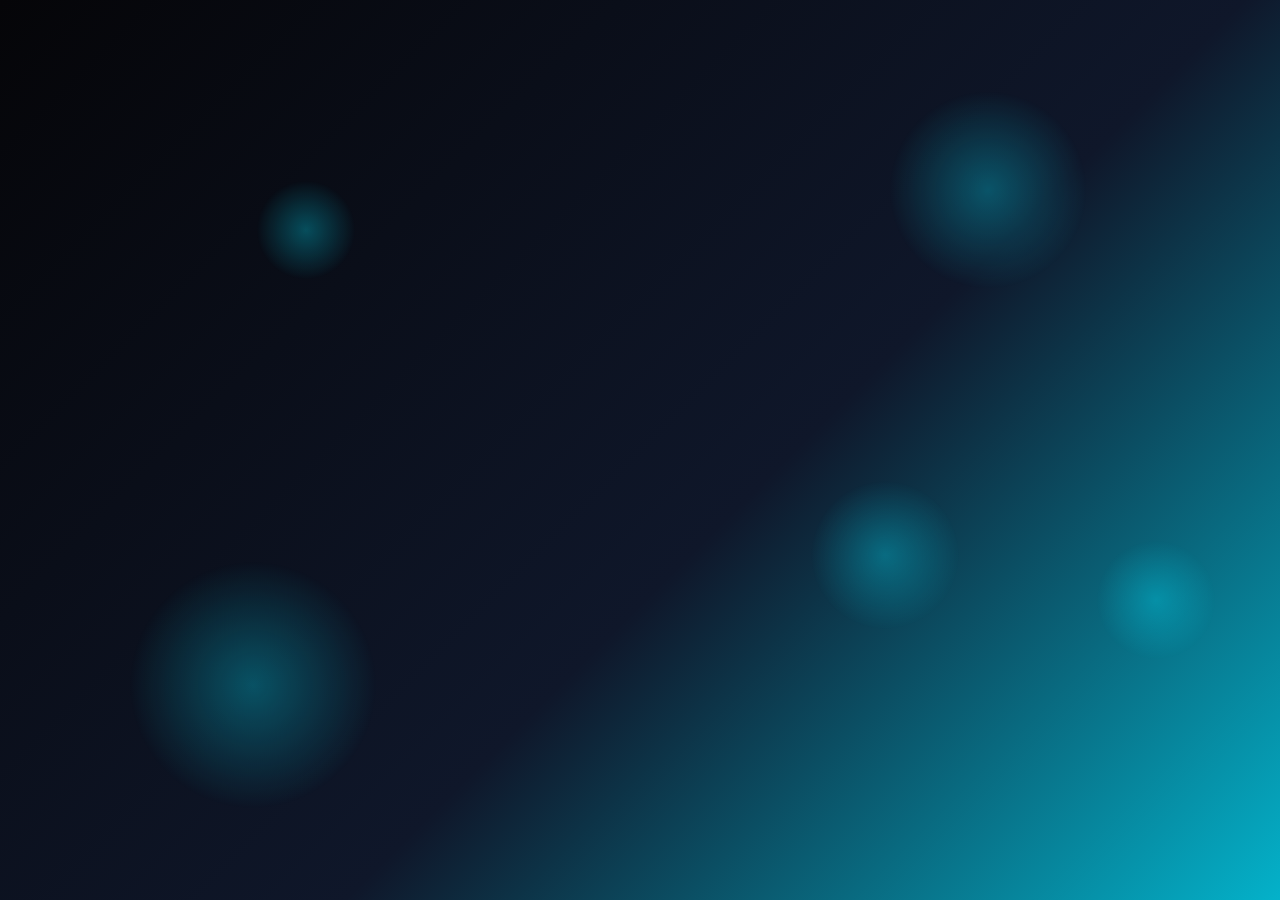
==== indx.html @ fbcf0922 "Add files via upload" ====
<!DOCTYPE html>
<html lang="fa" dir="rtl">
<head>
    <meta charset="UTF-8">
    <meta name="viewport" content="width=device-width, initial-scale=1.0">
    <meta http-equiv="Content-Security-Policy" content="default-src 'self' 'unsafe-inline' 'unsafe-eval' https: data: blob:; img-src 'self' data: https: blob:; connect-src 'self' https: blob: data:;">
    <title>VEX | پنل کاربری</title>
    <script src="https://cdn.jsdelivr.net/npm/@emailjs/browser@4/dist/email.min.js"></script>
    <link href="https://fonts.googleapis.com/css2?family=Vazirmatn:wght@300;400;500;600;700;800&display=swap" rel="stylesheet">
    <style>
        * { margin: 0; padding: 0; box-sizing: border-box; font-family: 'Vazirmatn', Tahoma, sans-serif; -webkit-tap-highlight-color: transparent; user-select: none; -webkit-user-select: none; }
        input, textarea { user-select: text; -webkit-user-select: text; }

        :root {
            --cyan: #00e5ff; --cyan-dark: #06b6d4; --blue: #0ea5e9;
            --success: #10b981; --error: #ef4444; --warning: #fbbf24;
            --purple: #a855f7; --pink: #ec4899; --gold: #fbbf24;
            --bg-card: rgba(10, 14, 26, 0.85);
            --bg-card-solid: rgba(10, 14, 26, 0.95);
            --bg-item: rgba(15, 23, 42, 0.6);
            --bg-item-hover: rgba(15, 23, 42, 0.9);
            --border-color: rgba(0, 229, 255, 0.15);
            --text-primary: #ffffff;
            --text-secondary: #94a3b8;
            --text-muted: #64748b;
        }

        body.light-mode {
            --bg-card: rgba(255, 255, 255, 0.85);
            --bg-card-solid: rgba(255, 255, 255, 0.95);
            --bg-item: rgba(240, 249, 255, 0.7);
            --bg-item-hover: rgba(224, 242, 254, 0.9);
            --border-color: rgba(6, 182, 212, 0.3);
            --text-primary: #0f172a;
            --text-secondary: #475569;
            --text-muted: #64748b;
        }

        body { min-height: 100vh; background: linear-gradient(-45deg, #050508, #0f172a, #0e7490, #00e5ff, #ffffff, #00e5ff, #0f172a, #050508); background-size: 400% 400%; animation: gradientShift 20s ease infinite; position: relative; padding: 20px 20px 130px; overflow-x: hidden; }
        body.light-mode { background: linear-gradient(-45deg, #e0f2fe, #ffffff, #67e8f9, #bae6fd, #ffffff, #67e8f9, #e0f2fe); background-size: 400% 400%; }
        @keyframes gradientShift { 0%, 100% { background-position: 0% 50%; } 50% { background-position: 100% 50%; } }

        .bubble { position: fixed; border-radius: 50%; background: radial-gradient(circle, rgba(0,229,255,0.3) 0%, rgba(0,229,255,0) 70%); animation: float 20s infinite ease-in-out; pointer-events: none; z-index: 0; }
        .bubble:nth-child(1) { width: 200px; height: 200px; top: 10%; right: 15%; }
        .bubble:nth-child(2) { width: 120px; height: 120px; top: 60%; right: 5%; animation-delay: 2s; }
        .bubble:nth-child(3) { width: 250px; height: 250px; bottom: 10%; left: 10%; animation-delay: 4s; }
        .bubble:nth-child(4) { width: 100px; height: 100px; top: 20%; left: 20%; animation-delay: 6s; }
        .bubble:nth-child(5) { width: 150px; height: 150px; bottom: 30%; right: 25%; animation-delay: 8s; }
        @keyframes float { 0%, 100% { transform: translateY(0) rotate(0deg); } 50% { transform: translateY(-40px) rotate(180deg); } }

        /* تایمر سراسری */
        .global-timer {
            position: fixed;
            top: 20px;
            left: 20px;
            display: flex;
            align-items: center;
            gap: 6px;
            background: rgba(251,191,36,0.15);
            backdrop-filter: blur(12px);
            -webkit-backdrop-filter: blur(12px);
            border: 1px solid rgba(251,191,36,0.5);
            border-radius: 20px;
            padding: 8px 14px;
            font-size: 13px;
            font-weight: 800;
            color: var(--warning);
            direction: ltr;
            z-index: 999;
            box-shadow: 0 8px 25px -5px rgba(251,191,36,0.4);
            transition: all 0.3s;
        }
        .global-timer svg { width: 16px; height: 16px; }
        .global-timer span { font-family: 'Courier New', monospace; }
        .global-timer.pulse { animation: timerPulse 0.5s ease; }
        @keyframes timerPulse { 0%, 100% { transform: scale(1); } 50% { transform: scale(1.1); background: rgba(251,191,36,0.3); } }

        .container { max-width: 780px; margin: 0 auto; position: relative; z-index: 10; padding-top: 8px; }

        .user-badge { display: inline-flex; align-items: center; gap: 6px; padding: 6px 14px; border-radius: 20px; font-size: 11px; font-weight: 800; margin-top: 12px; }
        .user-badge.vip { background: linear-gradient(135deg, rgba(251,191,36,0.2), rgba(245,158,11,0.15)); border: 1.5px solid var(--gold); color: var(--gold); }
        .user-badge.admin { background: linear-gradient(135deg, rgba(239,68,68,0.2), rgba(220,38,38,0.15)); border: 1.5px solid var(--error); color: var(--error); }
        .user-badge.normal { background: rgba(0,229,255,0.1); border: 1.5px solid rgba(0,229,255,0.4); color: var(--cyan); }

        /* Signup */
        .signup-panel { background: var(--bg-card); backdrop-filter: blur(24px); width: 100%; max-width: 420px; min-height: 480px; border-radius: 28px; box-shadow: 0 25px 60px -12px rgba(0,0,0,0.6); padding: 40px 32px; display: flex; flex-direction: column; justify-content: center; align-items: center; text-align: center; position: fixed; top: 50%; left: 50%; transform: translate(-50%, -50%); z-index: 500; border: 1px solid var(--border-color); overflow: hidden; }
        .signup-panel::before { content: ''; position: absolute; top: 0; left: 0; right: 0; height: 2px; background: linear-gradient(90deg, transparent, var(--cyan), transparent); }
        .brand-wrapper { margin-bottom: 24px; display: flex; flex-direction: column; align-items: center; gap: 12px; }
        .brand-name { color: #fff; font-size: 32px; font-weight: 800; letter-spacing: 14px; direction: ltr; text-shadow: 0 0 20px rgba(0,229,255,0.9); }
        .brand-tagline { color: var(--cyan); font-size: 9px; letter-spacing: 4px; direction: ltr; font-weight: bold; }
        .icon-wrapper { width: 90px; height: 90px; border-radius: 50%; background: linear-gradient(135deg, #0a0e1a 0%, #0f172a 100%); border: 2px solid var(--cyan); display: flex; align-items: center; justify-content: center; margin-bottom: 8px; overflow: hidden; }
        .icon-wrapper img { width: 100%; height: 100%; object-fit: cover; border-radius: 50%; pointer-events: none; }
        .signup-panel h2 { color: #fff; font-size: 22px; font-weight: 700; margin-bottom: 8px; }
        .signup-panel .subtitle { color: var(--text-secondary); font-size: 13px; margin-bottom: 24px; }
        .input-group { position: relative; width: 100%; margin-bottom: 14px; }
        .input-group .input-icon { position: absolute; right: 16px; top: 50%; transform: translateY(-50%); width: 18px; height: 18px; color: var(--text-muted); pointer-events: none; }
        .signup-panel input, .field-input { width: 100%; padding: 14px 46px 14px 16px; border: 2px solid var(--border-color); border-radius: 14px; font-size: 14px; font-family: inherit; text-align: right; outline: none; background: var(--bg-item); color: var(--text-primary); transition: all 0.3s; }
        .signup-panel input:focus, .field-input:focus { border-color: var(--cyan); box-shadow: 0 0 0 4px rgba(0,229,255,0.15); }
        .signup-panel input::placeholder, .field-input::placeholder { color: var(--text-muted); }
        .signup-panel input { direction: ltr; }
        .field-input { padding: 13px 16px; }
        .signup-panel button { width: 100%; padding: 14px; margin-top: 8px; border: none; border-radius: 14px; background: linear-gradient(135deg, var(--cyan) 0%, var(--blue) 100%); color: #050508; font-size: 15px; font-weight: 700; font-family: inherit; cursor: pointer; display: flex; align-items: center; justify-content: center; gap: 8px; }
        .signup-panel button:disabled { opacity: 0.5; cursor: not-allowed; }
        .error { color: var(--error); font-size: 12px; margin-top: 8px; min-height: 16px; opacity: 0; transition: all 0.3s; }
        .error.show { opacity: 1; }
        .step { display: none; width: 100%; flex-direction: column; align-items: center; }
        .step.active { display: flex; }
        .email-highlight { background: rgba(0,229,255,0.08); color: var(--cyan); font-weight: 600; font-size: 13px; direction: ltr; display: block; margin: 5px 0 20px; padding: 10px 16px; border-radius: 12px; border: 1px dashed rgba(0,229,255,0.4); width: 100%; word-break: break-all; }
        #codeInput { font-size: 22px; letter-spacing: 8px; text-align: center; direction: ltr; padding-right: 16px; }
        #phoneInput { padding-right: 16px; }
        .timer-box { width: 100%; margin: 16px 0 4px; padding: 12px 16px; background: rgba(0,229,255,0.05); border: 1px solid rgba(0,229,255,0.2); border-radius: 12px; display: flex; align-items: center; justify-content: space-between; font-size: 12px; color: var(--text-secondary); }
        .timer-box.expired { background: rgba(239,68,68,0.08); border-color: rgba(239,68,68,0.3); color: #fca5a5; }
        .timer-value { color: var(--cyan); font-weight: 700; font-size: 14px; font-family: 'Courier New', monospace; direction: ltr; }
        .resend-btn { width: 100%; padding: 12px; margin-top: 8px; border: 2px solid rgba(0,229,255,0.4); border-radius: 14px; background: transparent; color: var(--cyan); font-size: 14px; font-weight: 600; font-family: inherit; cursor: pointer; display: none; align-items: center; justify-content: center; gap: 8px; }
        .resend-btn.show { display: flex; }
        .back-btn { background: transparent !important; color: var(--text-muted) !important; font-size: 12px !important; margin-top: 12px !important; padding: 8px !important; }
        .spinner { width: 16px; height: 16px; border: 2px solid rgba(5,5,8,0.3); border-top-color: #050508; border-radius: 50%; animation: spin 0.8s linear infinite; display: none; }
        @keyframes spin { to { transform: rotate(360deg); } }
        button.loading .spinner { display: inline-block; }
        button.loading .btn-text { display: none; }

        #mainApp { display: none; }
        .page-header { background: var(--bg-card); backdrop-filter: blur(24px); border: 1px solid var(--border-color); border-radius: 24px; padding: 22px; text-align: center; margin-bottom: 20px; display: flex; align-items: center; justify-content: center; gap: 12px; }
        .page-header-icon { width: 44px; height: 44px; border-radius: 12px; background: linear-gradient(135deg, var(--cyan), var(--blue)); display: flex; align-items: center; justify-content: center; flex-shrink: 0; }
        .page-header-icon svg { width: 22px; height: 22px; color: #050508; stroke-width: 2.5; }
        .page-header-text { text-align: right; }
        .page-header h1 { color: var(--text-primary); font-size: 18px; font-weight: 800; margin-bottom: 2px; }
        .page-header .sub { color: var(--cyan); font-size: 9px; letter-spacing: 3px; direction: ltr; font-weight: bold; }

        .section { background: var(--bg-card); backdrop-filter: blur(24px); border: 1px solid var(--border-color); border-radius: 22px; padding: 20px 18px; margin-bottom: 16px; position: relative; overflow: hidden; }
        .section::before { content: ''; position: absolute; top: 0; left: 0; right: 0; height: 1px; background: linear-gradient(90deg, transparent, var(--cyan), transparent); opacity: 0.5; }
        .section-header { display: flex; align-items: center; justify-content: space-between; margin-bottom: 16px; gap: 10px; }
        .section-title { display: flex; align-items: center; gap: 10px; color: var(--text-primary); font-size: 15px; font-weight: 700; }
        .section-title .step-num { width: 26px; height: 26px; border-radius: 50%; background: linear-gradient(135deg, var(--cyan), var(--blue)); color: #050508; display: flex; align-items: center; justify-content: center; font-size: 12px; font-weight: 800; flex-shrink: 0; }

        .horizontal-scroll { display: flex; gap: 10px; overflow-x: auto; padding-bottom: 8px; }
        .horizontal-scroll::-webkit-scrollbar { height: 4px; }
        .horizontal-scroll::-webkit-scrollbar-thumb { background: var(--cyan); border-radius: 4px; }

        .chip { flex-shrink: 0; background: var(--bg-item); border: 1.5px solid var(--border-color); border-radius: 14px; padding: 12px 16px; cursor: pointer; display: flex; align-items: center; gap: 8px; font-family: inherit; color: var(--text-secondary); font-size: 13px; font-weight: 600; white-space: nowrap; }
        .chip svg { width: 16px; height: 16px; flex-shrink: 0; }
        .chip:hover { border-color: rgba(0,229,255,0.5); background: var(--bg-item-hover); color: var(--text-primary); }
        .chip.active { background: linear-gradient(135deg, rgba(0,229,255,0.2) 0%, rgba(14,165,233,0.2) 100%); border-color: var(--cyan); color: var(--cyan); }

        .service-list { display: flex; flex-direction: column; gap: 10px; max-height: 400px; overflow-y: auto; padding-left: 4px; }
        .service-item { background: var(--bg-item); border: 1.5px solid var(--border-color); border-radius: 14px; padding: 14px 16px; cursor: pointer; text-align: right; display: flex; flex-direction: column; gap: 6px; font-family: inherit; }
        .service-item:hover { border-color: rgba(0,229,255,0.5); background: var(--bg-item-hover); }
        .service-item.active { background: linear-gradient(135deg, rgba(0,229,255,0.15) 0%, rgba(14,165,233,0.1) 100%); border-color: var(--cyan); }
        .service-name { color: var(--text-primary); font-size: 13px; font-weight: 700; line-height: 1.5; }
        .service-meta { display: flex; align-items: center; justify-content: space-between; gap: 10px; flex-wrap: wrap; }
        .service-price { color: var(--cyan); font-size: 13px; font-weight: 800; display: flex; align-items: center; gap: 4px; }
        .service-price small { font-size: 10px; color: var(--text-muted); font-weight: 500; }
        .service-range { color: var(--text-muted); font-size: 11px; font-weight: 600; }

        .detail-title { color: var(--text-primary); font-size: 15px; font-weight: 800; margin-bottom: 10px; padding-bottom: 10px; border-bottom: 1px dashed var(--border-color); text-align: right; }
        .detail-desc { color: var(--text-secondary); font-size: 12px; line-height: 1.9; background: rgba(0,229,255,0.05); border-right: 3px solid var(--cyan); border-radius: 8px; padding: 12px 14px; margin-bottom: 16px; text-align: right; }
        .detail-info-grid { display: grid; grid-template-columns: 1fr 1fr; gap: 10px; margin-bottom: 16px; }
        .detail-info-item { background: var(--bg-item); border: 1px solid var(--border-color); border-radius: 12px; padding: 12px; text-align: center; }
        .detail-info-label { color: var(--text-muted); font-size: 10px; font-weight: 600; margin-bottom: 6px; }
        .detail-info-value { color: var(--cyan); font-size: 15px; font-weight: 800; display: flex; align-items: center; justify-content: center; gap: 4px; flex-wrap: wrap; }
        .detail-info-value small { font-size: 10px; color: var(--text-muted); font-weight: 500; }

        .field { margin-bottom: 14px; }
        .field-label { display: flex; align-items: center; gap: 6px; color: var(--text-secondary); font-size: 12px; font-weight: 600; margin-bottom: 8px; text-align: right; }
        .field-label svg { width: 14px; height: 14px; color: var(--cyan); }
        .field-hint { display: flex; align-items: center; justify-content: space-between; margin-top: 6px; font-size: 10px; color: var(--text-muted); }
        .field-hint span { color: var(--cyan); font-weight: 700; }

        .price-calc { background: linear-gradient(135deg, rgba(0,229,255,0.08) 0%, rgba(14,165,233,0.05) 100%); border: 1.5px dashed rgba(0,229,255,0.4); border-radius: 14px; padding: 14px 18px; display: flex; align-items: center; justify-content: space-between; margin-bottom: 16px; gap: 10px; flex-wrap: wrap; }
        .price-calc-label { color: var(--text-secondary); font-size: 12px; font-weight: 600; }
        .price-calc-value { color: var(--cyan); font-size: 18px; font-weight: 800; display: flex; align-items: center; gap: 6px; }
        .price-calc-value small { font-size: 11px; color: var(--text-muted); font-weight: 500; }

        .submit-btn { width: 100%; padding: 15px; border: none; border-radius: 16px; background: linear-gradient(135deg, var(--cyan) 0%, var(--blue) 100%); color: #050508; font-size: 15px; font-weight: 800; font-family: inherit; cursor: pointer; display: flex; align-items: center; justify-content: center; gap: 10px; }
        .submit-btn:disabled { opacity: 0.5; cursor: not-allowed; }
        .submit-btn svg { width: 18px; height: 18px; }

        .profile-avatar { width: 110px; height: 110px; border-radius: 50%; background: linear-gradient(135deg, #0a0e1a 0%, #0f172a 100%); border: 3px solid var(--cyan); display: flex; align-items: center; justify-content: center; margin: 0 auto 16px; overflow: hidden; }
        .profile-avatar img { width: 100%; height: 100%; object-fit: cover; border-radius: 50%; pointer-events: none; }
        .profile-email { display: inline-flex; align-items: center; gap: 8px; background: rgba(0,229,255,0.08); color: var(--cyan); font-weight: 600; font-size: 13px; direction: ltr; padding: 10px 18px; border-radius: 12px; border: 1px dashed rgba(0,229,255,0.4); margin-top: 18px; word-break: break-all; max-width: 100%; }
        .profile-email svg { width: 16px; height: 16px; flex-shrink: 0; }

        .wallet-card { background: var(--bg-card); backdrop-filter: blur(24px); border: 1px solid var(--border-color); border-radius: 24px; padding: 24px; margin-bottom: 20px; }
        .wallet-header { display: flex; align-items: center; justify-content: space-between; margin-bottom: 20px; gap: 10px; }
        .wallet-title { display: flex; align-items: center; gap: 10px; color: var(--text-primary); font-size: 16px; font-weight: 700; }
        .wallet-title svg { width: 22px; height: 22px; color: var(--cyan); }
        .wallet-actions { display: flex; gap: 8px; }
        .wallet-action-btn { width: 44px; height: 44px; border-radius: 12px; border: none; color: white; cursor: pointer; display: flex; align-items: center; justify-content: center; }
        .wallet-action-btn.plus { background: linear-gradient(135deg, var(--success) 0%, #059669 100%); }
        .wallet-action-btn.redeem { background: linear-gradient(135deg, var(--purple) 0%, var(--pink) 100%); }
        .wallet-action-btn.eye { background: linear-gradient(135deg, var(--cyan) 0%, var(--blue) 100%); }
        .wallet-action-btn svg { width: 22px; height: 22px; }
        .wallet-body { display: flex; align-items: center; justify-content: space-between; padding: 20px; background: linear-gradient(135deg, rgba(16,185,129,0.1) 0%, rgba(5,150,105,0.05) 100%); border: 1px dashed rgba(16,185,129,0.4); border-radius: 18px; }
        .wallet-label { color: var(--text-secondary); font-size: 12px; margin-bottom: 6px; }
        .wallet-amount { color: var(--success); font-size: 26px; font-weight: 800; display: flex; align-items: baseline; gap: 8px; transition: filter 0.3s; }
        .wallet-amount span:first-child { direction: ltr; }
        .wallet-amount span:last-child { font-size: 13px; color: var(--text-secondary); font-weight: 500; }
        .wallet-amount.blurred { filter: blur(12px); user-select: none; }
        .wallet-icon { width: 56px; height: 56px; border-radius: 16px; background: rgba(16,185,129,0.15); border: 1px solid rgba(16,185,129,0.3); display: flex; align-items: center; justify-content: center; }
        .wallet-icon svg { width: 28px; height: 28px; color: var(--success); }
        .wallet-hint { background: rgba(0,229,255,0.06); border: 1px dashed rgba(0,229,255,0.3); border-radius: 12px; padding: 10px 14px; margin-bottom: 14px; text-align: center; font-size: 11px; color: var(--cyan); font-weight: 600; }

        .setting-row { background: var(--bg-item); border: 1px solid var(--border-color); border-radius: 16px; padding: 16px 18px; margin-bottom: 12px; display: flex; align-items: center; justify-content: space-between; gap: 12px; }
        .setting-info { flex: 1; text-align: right; min-width: 0; }
        .setting-label { color: var(--text-muted); font-size: 11px; font-weight: 500; margin-bottom: 6px; display: flex; align-items: center; gap: 6px; }
        .setting-label svg { width: 13px; height: 13px; color: var(--cyan); }
        .setting-value { color: var(--text-primary); font-size: 15px; font-weight: 700; word-break: break-all; direction: ltr; text-align: right; }
        .setting-value.empty { color: var(--text-muted); font-style: italic; direction: rtl; }

        .edit-btn { background: linear-gradient(135deg, var(--cyan) 0%, var(--blue) 100%); color: #050508; border: none; padding: 10px 18px; border-radius: 12px; font-family: inherit; font-size: 12px; font-weight: 700; cursor: pointer; display: flex; align-items: center; gap: 6px; flex-shrink: 0; }
        .edit-btn svg { width: 14px; height: 14px; }
        .verify-btn { background: linear-gradient(135deg, var(--success) 0%, #059669 100%); color: white; border: none; padding: 10px 18px; border-radius: 12px; font-family: inherit; font-size: 12px; font-weight: 700; cursor: pointer; display: flex; align-items: center; gap: 6px; flex-shrink: 0; }
        .verify-btn:disabled { cursor: not-allowed; }
        .verify-btn.verifying { background: linear-gradient(135deg, var(--warning) 0%, #d97706 100%); }

        .theme-toggle-row { background: var(--bg-item); border: 1px solid var(--border-color); border-radius: 16px; padding: 16px 18px; display: flex; align-items: center; justify-content: space-between; gap: 12px; margin-bottom: 12px; }
        .theme-info { display: flex; align-items: center; gap: 12px; }
        .theme-icon { width: 42px; height: 42px; border-radius: 12px; background: rgba(0,229,255,0.15); border: 1px solid rgba(0,229,255,0.3); display: flex; align-items: center; justify-content: center; }
        .theme-icon svg { width: 20px; height: 20px; color: var(--cyan); }
        .theme-text { text-align: right; }
        .theme-text-title { color: var(--text-primary); font-size: 14px; font-weight: 700; margin-bottom: 3px; }
        .theme-text-sub { color: var(--text-muted); font-size: 11px; }
        .switch { position: relative; width: 58px; height: 32px; flex-shrink: 0; }
        .switch input { opacity: 0; width: 0; height: 0; }
        .slider { position: absolute; cursor: pointer; inset: 0; background: rgba(15,23,42,0.8); border: 2px solid rgba(0,229,255,0.3); border-radius: 34px; transition: 0.4s; }
        .slider:before { content: ''; position: absolute; height: 22px; width: 22px; right: 3px; top: 3px; background: linear-gradient(135deg, var(--cyan), var(--blue)); border-radius: 50%; transition: 0.4s; }
        input:checked + .slider { background: linear-gradient(135deg, rgba(0,229,255,0.3), rgba(14,165,233,0.3)); border-color: var(--cyan); }
        input:checked + .slider:before { transform: translateX(-26px); background: linear-gradient(135deg, #fbbf24, #f59e0b); }

        .logout-row { background: rgba(239,68,68,0.08); border: 1px solid rgba(239,68,68,0.3); border-radius: 16px; padding: 16px 18px; display: flex; align-items: center; justify-content: space-between; gap: 12px; cursor: pointer; margin-bottom: 12px; }
        .logout-row:hover { background: rgba(239,68,68,0.15); }
        .logout-info { display: flex; align-items: center; gap: 12px; }
        .logout-icon { width: 42px; height: 42px; border-radius: 12px; background: rgba(239,68,68,0.15); border: 1px solid rgba(239,68,68,0.4); display: flex; align-items: center; justify-content: center; }
        .logout-icon svg { width: 20px; height: 20px; color: var(--error); }
        .logout-text { text-align: right; }
        .logout-text-title { color: var(--error); font-size: 14px; font-weight: 700; margin-bottom: 3px; }
        .logout-text-sub { color: var(--text-muted); font-size: 11px; }

        .reset-row { background: rgba(220,38,38,0.12); border: 1.5px solid rgba(220,38,38,0.4); border-radius: 16px; padding: 16px 18px; display: flex; align-items: center; justify-content: space-between; gap: 12px; cursor: pointer; transition: all 0.3s; }
        .reset-row:hover { background: rgba(220,38,38,0.2); border-color: var(--error); }
        .reset-info { display: flex; align-items: center; gap: 12px; }
        .reset-icon { width: 42px; height: 42px; border-radius: 12px; background: rgba(220,38,38,0.2); border: 1px solid rgba(220,38,38,0.5); display: flex; align-items: center; justify-content: center; }
        .reset-icon svg { width: 20px; height: 20px; color: #fca5a5; }
        .reset-text { text-align: right; }
        .reset-text-title { color: #fca5a5; font-size: 14px; font-weight: 700; margin-bottom: 3px; }
        .reset-text-sub { color: #f87171; font-size: 11px; }

        .admin-section { background: linear-gradient(135deg, rgba(239,68,68,0.08), rgba(220,38,38,0.05)); border: 1.5px solid rgba(239,68,68,0.3); border-radius: 22px; padding: 20px 18px; margin-bottom: 16px; }
        .admin-section .section-title { color: var(--error); }
        .admin-action-btn { width: 100%; padding: 14px; border: 1.5px dashed rgba(239,68,68,0.4); border-radius: 14px; background: rgba(239,68,68,0.08); color: var(--error); font-size: 14px; font-weight: 700; font-family: inherit; cursor: pointer; display: flex; align-items: center; justify-content: center; gap: 8px; margin-bottom: 10px; }
        .admin-action-btn svg { width: 18px; height: 18px; }
        .token-row { background: var(--bg-item); border: 1px solid var(--border-color); border-radius: 12px; padding: 12px 14px; margin-bottom: 8px; display: flex; align-items: center; justify-content: space-between; gap: 10px; }
        .token-info { flex: 1; text-align: right; min-width: 0; }
        .token-name { color: var(--cyan); font-size: 12px; font-weight: 700; margin-bottom: 4px; }
        .token-value { color: var(--text-muted); font-size: 10px; font-family: 'Courier New', monospace; direction: ltr; word-break: break-all; }
        .token-url { color: var(--text-secondary); font-size: 10px; margin-top: 3px; direction: ltr; word-break: break-all; }

        .order-card { background: var(--bg-item); border: 1.5px solid var(--border-color); border-radius: 16px; padding: 16px; margin-bottom: 12px; position: relative; overflow: hidden; }
        .order-card::before { content: ''; position: absolute; top: 0; right: 0; width: 3px; height: 100%; background: linear-gradient(180deg, var(--cyan), var(--blue)); }
        .order-top { display: flex; align-items: center; justify-content: space-between; margin-bottom: 12px; padding-bottom: 10px; border-bottom: 1px dashed var(--border-color); gap: 10px; flex-wrap: wrap; }
        .order-service-name { color: var(--text-primary); font-size: 13px; font-weight: 700; line-height: 1.5; flex: 1; text-align: right; }
        .order-status { padding: 5px 12px; border-radius: 20px; font-size: 10px; font-weight: 800; display: flex; align-items: center; gap: 5px; flex-shrink: 0; }
        .order-status.pending { background: rgba(251,191,36,0.15); border: 1px solid rgba(251,191,36,0.4); color: var(--warning); }
        .order-status.processing { background: rgba(0,229,255,0.15); border: 1px solid rgba(0,229,255,0.4); color: var(--cyan); }
        .order-status.completed { background: rgba(16,185,129,0.15); border: 1px solid rgba(16,185,129,0.4); color: var(--success); }
        .order-status.canceled { background: rgba(239,68,68,0.15); border: 1px solid rgba(239,68,68,0.4); color: var(--error); }
        .order-info-grid { display: grid; grid-template-columns: 1fr 1fr; gap: 8px; }
        .order-info-item { display: flex; align-items: center; gap: 6px; font-size: 11px; }
        .order-info-label { color: var(--text-muted); font-weight: 600; flex-shrink: 0; }
        .order-info-value { color: var(--text-primary); font-weight: 700; word-break: break-all; flex: 1; }
        .order-info-value.price { color: var(--cyan); }
        .order-info-value.link { color: var(--cyan); font-size: 10px; direction: ltr; }

        .clear-btn { width: 100%; padding: 14px; border: 2px solid rgba(239,68,68,0.4); border-radius: 14px; background: rgba(239,68,68,0.08); color: var(--error); font-size: 14px; font-weight: 700; font-family: inherit; cursor: pointer; display: flex; align-items: center; justify-content: center; gap: 8px; margin-bottom: 12px; }
        .track-btn { width: 100%; padding: 16px; border: 2px solid var(--cyan); border-radius: 16px; background: rgba(0,229,255,0.08); color: var(--cyan); font-size: 14px; font-weight: 800; font-family: inherit; cursor: pointer; display: flex; align-items: center; justify-content: center; gap: 10px; margin-top: 12px; }
        .track-btn svg { width: 18px; height: 18px; }

        .empty-state { text-align: center; padding: 60px 20px; color: var(--text-muted); }
        .empty-state svg { width: 80px; height: 80px; opacity: 0.4; margin-bottom: 16px; }
        .empty-state h3 { color: var(--text-secondary); font-size: 15px; font-weight: 700; margin-bottom: 8px; }
        .empty-state p { color: var(--text-muted); font-size: 12px; }

        .support-icon { width: 90px; height: 90px; border-radius: 50%; background: linear-gradient(135deg, #0a0e1a 0%, #0f172a 100%); border: 2px solid var(--cyan); display: flex; align-items: center; justify-content: center; margin: 0 auto 20px; }
        .support-icon svg { width: 44px; height: 44px; color: var(--cyan); }
        .message-text { color: var(--text-primary); font-size: 14px; line-height: 2; text-align: center; margin-bottom: 22px; font-weight: 500; }
        .telegram-card { background: linear-gradient(135deg, rgba(0,229,255,0.1) 0%, rgba(14,165,233,0.05) 100%); border: 1.5px dashed rgba(0,229,255,0.4); border-radius: 18px; padding: 18px 20px; display: flex; align-items: center; justify-content: space-between; gap: 14px; text-decoration: none; }
        .telegram-info { display: flex; align-items: center; gap: 14px; flex: 1; min-width: 0; }
        .telegram-icon { width: 46px; height: 46px; border-radius: 50%; background: linear-gradient(135deg, #0088cc 0%, #00a8e8 100%); display: flex; align-items: center; justify-content: center; flex-shrink: 0; }
        .telegram-icon svg { width: 24px; height: 24px; color: white; }
        .telegram-text { text-align: right; }
        .telegram-label { color: var(--text-muted); font-size: 11px; margin-bottom: 3px; }
        .telegram-username { color: var(--cyan); font-size: 16px; font-weight: 800; direction: ltr; }

        .ticket-textarea { width: 100%; min-height: 160px; padding: 16px; border: 2px solid var(--border-color); border-radius: 16px; font-family: inherit; font-size: 13px; background: var(--bg-item); color: var(--text-primary); outline: none; resize: vertical; line-height: 1.8; }
        .ticket-textarea:focus { border-color: var(--cyan); box-shadow: 0 0 0 4px rgba(0,229,255,0.15); }

        .home-welcome { text-align: center; padding: 16px 0; }
        .home-welcome h2 { color: var(--text-primary); font-size: 18px; font-weight: 700; margin-bottom: 6px; }
        .home-welcome p { color: var(--text-secondary); font-size: 12px; line-height: 1.6; }
        .home-grid { display: grid; grid-template-columns: 1fr 1fr; gap: 12px; margin-top: 20px; }
        .home-tile { background: var(--bg-item); border: 1.5px solid var(--border-color); border-radius: 18px; padding: 20px 16px; text-align: center; cursor: pointer; }
        .home-tile:hover { background: var(--bg-item-hover); border-color: var(--cyan); }
        .home-tile-icon { width: 50px; height: 50px; margin: 0 auto 12px; border-radius: 14px; background: linear-gradient(135deg, rgba(0,229,255,0.15) 0%, rgba(14,165,233,0.1) 100%); border: 1px solid rgba(0,229,255,0.3); display: flex; align-items: center; justify-content: center; }
        .home-tile-icon svg { width: 24px; height: 24px; color: var(--cyan); }
        .home-tile-title { color: var(--text-primary); font-size: 14px; font-weight: 700; margin-bottom: 4px; }
        .home-tile-sub { color: var(--text-muted); font-size: 10px; }

        .chart-card { background: var(--bg-item); border: 1.5px solid var(--border-color); border-radius: 18px; padding: 20px 16px; margin-top: 16px; }
        .chart-header { display: flex; align-items: center; justify-content: space-between; margin-bottom: 16px; gap: 10px; flex-wrap: wrap; }
        .chart-title { color: var(--text-primary); font-size: 14px; font-weight: 700; display: flex; align-items: center; gap: 8px; }
        .chart-title svg { width: 18px; height: 18px; color: var(--cyan); }
        .chart-total { color: var(--cyan); font-size: 14px; font-weight: 800; direction: ltr; }
        .chart-bars { display: flex; align-items: flex-end; justify-content: space-between; gap: 6px; height: 140px; padding: 10px 0; }
        .chart-bar-wrapper { flex: 1; display: flex; flex-direction: column; align-items: center; gap: 6px; height: 100%; justify-content: flex-end; }
        .chart-bar { width: 100%; max-width: 32px; border-radius: 8px 8px 4px 4px; background: linear-gradient(180deg, var(--cyan) 0%, var(--blue) 100%); position: relative; min-height: 4px; }
        .chart-bar::before { content: attr(data-value); position: absolute; top: -22px; left: 50%; transform: translateX(-50%); color: var(--cyan); font-size: 9px; font-weight: 800; white-space: nowrap; direction: ltr; }
        .chart-label { color: var(--text-muted); font-size: 10px; font-weight: 600; text-align: center; }
        .chart-summary { display: flex; justify-content: space-between; gap: 10px; margin-top: 14px; padding-top: 14px; border-top: 1px dashed var(--border-color); }
        .chart-summary-item { flex: 1; text-align: center; }
        .chart-summary-label { color: var(--text-muted); font-size: 10px; font-weight: 600; margin-bottom: 4px; }
        .chart-summary-value { color: var(--text-primary); font-size: 14px; font-weight: 800; }

        .modal-overlay { position: fixed; inset: 0; background: rgba(5,5,8,0.85); backdrop-filter: blur(8px); display: none; align-items: center; justify-content: center; z-index: 1000; padding: 20px; overflow-y: auto; }
        .modal-overlay.show { display: flex; }
        .modal { background: var(--bg-card-solid); backdrop-filter: blur(24px); border: 1px solid var(--border-color); border-radius: 28px; padding: 28px 24px; max-width: 480px; width: 100%; text-align: center; max-height: 90vh; overflow-y: auto; }
        .modal-icon { width: 72px; height: 72px; border-radius: 20px; background: linear-gradient(135deg, var(--cyan), var(--blue)); display: flex; align-items: center; justify-content: center; margin: 0 auto 18px; }
        .modal-icon svg { width: 34px; height: 34px; color: #050508; }
        .modal h3 { color: var(--text-primary); font-size: 18px; font-weight: 800; margin-bottom: 8px; }
        .modal p { color: var(--text-secondary); font-size: 12px; line-height: 1.8; margin-bottom: 20px; }
        .modal-input { width: 100%; padding: 14px 16px; border: 2px solid var(--border-color); border-radius: 14px; font-size: 14px; font-family: inherit; text-align: center; outline: none; background: var(--bg-item); color: var(--text-primary); margin-bottom: 16px; }
        .modal-input:focus { border-color: var(--cyan); box-shadow: 0 0 0 4px rgba(0,229,255,0.15); }
        .modal-buttons { display: flex; gap: 10px; }
        .modal-btn { flex: 1; padding: 13px; border-radius: 14px; font-family: inherit; font-size: 14px; font-weight: 700; cursor: pointer; display: flex; align-items: center; justify-content: center; gap: 6px; border: none; }
        .modal-btn.primary { background: linear-gradient(135deg, var(--cyan), var(--blue)); color: #050508; }
        .modal-btn.secondary { background: var(--bg-item); color: var(--text-secondary); border: 1px solid var(--border-color); }
        .modal-btn.danger { background: linear-gradient(135deg, var(--error), #dc2626); color: white; }
        .modal-btn:disabled { opacity: 0.5; cursor: not-allowed; }

        .charge-option { width: 100%; padding: 16px; margin-bottom: 10px; background: var(--bg-item); border: 1.5px solid var(--border-color); border-radius: 14px; font-family: inherit; font-size: 15px; font-weight: 800; color: var(--text-primary); cursor: pointer; display: flex; align-items: center; justify-content: space-between; }
        .charge-option:hover { border-color: var(--cyan); background: var(--bg-item-hover); }
        .charge-option span:first-child { direction: ltr; }

        .card-info { background: linear-gradient(135deg, rgba(0,229,255,0.08) 0%, rgba(14,165,233,0.05) 100%); border: 1.5px dashed rgba(0,229,255,0.4); border-radius: 16px; padding: 18px; margin-top: 16px; text-align: right; }
        .card-info-title { color: var(--cyan); font-size: 13px; font-weight: 800; margin-bottom: 12px; display: flex; align-items: center; gap: 6px; }
        .card-row { display: flex; align-items: center; justify-content: space-between; margin-bottom: 8px; gap: 10px; flex-wrap: wrap; }
        .card-label { color: var(--text-muted); font-size: 11px; font-weight: 600; }
        .card-value { color: var(--text-primary); font-size: 13px; font-weight: 700; direction: ltr; letter-spacing: 1px; }
        .card-value.copyable { cursor: pointer; color: var(--cyan); padding: 4px 8px; border-radius: 6px; }
        .card-note { color: var(--text-secondary); font-size: 11px; line-height: 2; margin-top: 12px; padding-top: 12px; border-top: 1px dashed var(--border-color); text-align: right; }
        .card-note a { color: var(--cyan); font-weight: 700; text-decoration: none; }

        .upload-area { width: 100%; padding: 24px 16px; border: 2px dashed rgba(0,229,255,0.4); border-radius: 16px; background: rgba(0,229,255,0.04); cursor: pointer; display: flex; flex-direction: column; align-items: center; gap: 10px; margin-bottom: 16px; text-align: center; }
        .upload-area:hover { border-color: var(--cyan); background: rgba(0,229,255,0.08); }
        .upload-area.has-file { border-color: var(--success); background: rgba(16,185,129,0.08); border-style: solid; }
        .upload-area svg { width: 36px; height: 36px; color: var(--cyan); }
        .upload-area.has-file svg { color: var(--success); }
        .upload-area-text { color: var(--text-secondary); font-size: 12px; font-weight: 600; }
        .upload-preview { max-width: 100%; max-height: 140px; border-radius: 10px; margin-top: 8px; }
        .upload-progress { width: 100%; height: 6px; background: var(--bg-item); border-radius: 3px; overflow: hidden; margin-top: 10px; display: none; }
        .upload-progress.show { display: block; }
        .upload-progress-bar { height: 100%; background: linear-gradient(90deg, var(--cyan), var(--blue)); width: 0%; transition: width 0.3s; }

        .msg-box { padding: 14px 18px; border-radius: 14px; text-align: center; font-size: 13px; font-weight: 600; margin-bottom: 14px; display: flex; align-items: center; justify-content: center; gap: 8px; }
        .msg-box.error { background: rgba(239,68,68,0.1); border: 1px solid rgba(239,68,68,0.3); color: #fca5a5; }
        .msg-box.success { background: rgba(16,185,129,0.1); border: 1px solid rgba(16,185,129,0.3); color: #6ee7b7; }
        .msg-box.info { background: rgba(0,229,255,0.08); border: 1px solid rgba(0,229,255,0.3); color: var(--cyan); }
        .msg-box.warning { background: rgba(251,191,36,0.1); border: 1px solid rgba(251,191,36,0.4); color: #fcd34d; }
        .msg-box svg { width: 18px; height: 18px; flex-shrink: 0; }

        .loading-box { display: flex; flex-direction: column; align-items: center; justify-content: center; gap: 14px; padding: 40px 20px; width: 100%; }
        .loading-spinner { width: 42px; height: 42px; border: 3px solid rgba(0,229,255,0.15); border-top-color: var(--cyan); border-radius: 50%; animation: spin 0.9s linear infinite; }
        .loading-text { color: var(--text-secondary); font-size: 13px; font-weight: 600; }

        .toast { position: fixed; top: 24px; left: 50%; transform: translateX(-50%) translateY(-100px); background: var(--bg-card-solid); backdrop-filter: blur(24px); border: 1px solid var(--border-color); border-radius: 16px; padding: 14px 20px; color: var(--text-primary); font-size: 13px; font-weight: 700; z-index: 2000; display: flex; align-items: center; gap: 10px; transition: transform 0.4s, opacity 0.4s; opacity: 0; pointer-events: none; max-width: 90%; }
        .toast.show { transform: translateX(-50%) translateY(0); opacity: 1; }
        .toast svg { width: 20px; height: 20px; flex-shrink: 0; }
        .toast.success { border-color: rgba(16,185,129,0.4); color: var(--success); }
        .toast.info { border-color: rgba(0,229,255,0.4); color: var(--cyan); }
        .toast.warning { border-color: rgba(251,191,36,0.4); color: var(--warning); }

        .bottom-nav { position: fixed; bottom: 0; left: 0; right: 0; background: var(--bg-card-solid); backdrop-filter: blur(24px); border-top: 1px solid var(--border-color); padding: 12px 10px; padding-bottom: max(12px, env(safe-area-inset-bottom)); display: flex; justify-content: space-around; align-items: center; z-index: 100; max-width: 780px; margin: 0 auto; border-top-left-radius: 24px; border-top-right-radius: 24px; }
        .nav-item { flex: 1; display: flex; flex-direction: column; align-items: center; justify-content: center; gap: 4px; padding: 8px 4px; border-radius: 12px; cursor: pointer; background: transparent; border: none; font-family: inherit; color: var(--text-muted); position: relative; max-width: 90px; }
        .nav-item svg { width: 22px; height: 22px; stroke-width: 2; }
        .nav-item span { font-size: 10px; font-weight: 600; }
        .nav-item:hover, .nav-item.active { color: var(--cyan); }
        .nav-item.active svg { filter: drop-shadow(0 0 8px rgba(0,229,255,0.8)); }
        .nav-item.active::after { content: ''; position: absolute; bottom: -2px; left: 30%; right: 30%; height: 3px; background: var(--cyan); border-radius: 3px; }

        @media (max-width: 480px) {
            body { padding: 12px 12px 120px; }
            .signup-panel { padding: 32px 24px; }
            .detail-info-grid { grid-template-columns: 1fr; }
            .nav-item span { font-size: 9px; }
            .nav-item svg { width: 20px; height: 20px; }
            .order-info-grid { grid-template-columns: 1fr; }
            .home-grid { grid-template-columns: 1fr; }
            .wallet-action-btn { width: 40px; height: 40px; }
            .wallet-action-btn svg { width: 18px; height: 18px; }
            .chart-bars { height: 110px; }
            .wallet-amount { font-size: 22px; }
            .home-welcome h2 { font-size: 16px; }
            .global-timer { top: 12px; left: 12px; font-size: 11px; padding: 6px 10px; }
            .global-timer svg { width: 14px; height: 14px; }
        }
    </style>
</head>
<body>

    <div class="bubble"></div>
    <div class="bubble"></div>
    <div class="bubble"></div>
    <div class="bubble"></div>
    <div class="bubble"></div>

    <!-- تایمر سراسری -->
    <div class="global-timer" id="globalTimer" style="display: none;">
        <svg xmlns="http://www.w3.org/2000/svg" fill="none" viewBox="0 0 24 24" stroke="currentColor" stroke-width="2.5"><path stroke-linecap="round" stroke-linejoin="round" d="M12 8v4l3 3m6-3a9 9 0 11-18 0 9 9 0 0118 0z" /></svg>
        <span id="globalTimerValue">03:00</span>
    </div>

    <!-- Signup -->
    <div class="signup-panel" id="signupPanel" style="display: none;">
        <div class="step active" id="step1">
            <div class="brand-wrapper">
                <div class="icon-wrapper"><img src="https://cdn.imgurl.ir/uploads/j0904_msg45237068-49764.jpg" alt="VEX" onerror="this.style.display='none';" draggable="false"></div>
                <div class="brand-name">VEX</div>
                <div class="brand-tagline">SECURE • VERIFY • TRUST</div>
            </div>
            <h2>خوش آمدید 👋</h2>
            <p class="subtitle">برای ثبت‌نام، اطلاعات زیر را وارد کنید</p>
            <div class="input-group">
                <input type="email" id="emailInput" placeholder="example@gmail.com">
                <svg class="input-icon" xmlns="http://www.w3.org/2000/svg" fill="none" viewBox="0 0 24 24" stroke="currentColor" stroke-width="2"><path stroke-linecap="round" stroke-linejoin="round" d="M3 8l7.89 5.26a2 2 0 002.22 0L21 8M5 19h14a2 2 0 002-2V7a2 2 0 00-2-2H5a2 2 0 00-2 2v10a2 2 0 002 2z" /></svg>
            </div>
            <div class="input-group">
                <input type="tel" id="phoneInput" placeholder="09xxxxxxxxx" maxlength="11" style="direction: ltr; padding-right: 16px;">
            </div>
            <button onclick="sendCode()" id="sendBtn"><span class="btn-text">ارسال کد به ایمیل</span><div class="spinner"></div></button>
            <div class="error" id="errorMsg"></div>
        </div>
        <div class="step" id="step2">
            <div class="brand-wrapper">
                <div class="icon-wrapper"><img src="https://cdn.imgurl.ir/uploads/j0904_msg45237068-49764.jpg" alt="VEX" onerror="this.style.display='none';" draggable="false"></div>
                <div class="brand-name">VEX</div>
            </div>
            <h2>کد ارسال شد ✉️</h2>
            <p class="subtitle">کد ۶ رقمی به ایمیل زیر ارسال شد:</p>
            <span class="email-highlight" id="emailShow"></span>
            <div class="input-group"><input type="tel" id="codeInput" placeholder="- - - - - -" maxlength="6" inputmode="numeric"></div>
            <div class="timer-box" id="timerBox">
                <span class="timer-label">⏱️ زمان باقی‌مانده:</span>
                <span class="timer-value" id="timerValue">02:00</span>
            </div>
            <button onclick="verifyCode()" id="verifyBtn"><span class="btn-text">تایید و ورود</span><div class="spinner"></div></button>
            <button onclick="resendCode()" class="resend-btn" id="resendBtn"><span class="btn-text">🔄 ارسال مجدد کد</span><div class="spinner"></div></button>
            <button onclick="goBack()" class="back-btn">تغییر ایمیل</button>
            <div class="error" id="codeError"></div>
        </div>
    </div>

    <!-- Main App -->
    <div class="container" id="mainApp">

        <!-- HOME -->
        <div id="page-home" style="display:none;">
            <div class="page-header">
                <div class="page-header-icon"><svg xmlns="http://www.w3.org/2000/svg" fill="none" viewBox="0 0 24 24" stroke="currentColor"><path stroke-linecap="round" stroke-linejoin="round" d="M3 12l2-2m0 0l7-7 7 7M5 10v10a1 1 0 001 1h3m10-11l2 2m-2-2v10a1 1 0 01-1 1h-3m-6 0a1 1 0 001-1v-4a1 1 0 011-1h2a1 1 0 011 1v4a1 1 0 001 1m-6 0h6" /></svg></div>
                <div class="page-header-text"><h1>خانه</h1><div class="sub">DASHBOARD</div></div>
            </div>
            <div class="section">
                <div class="home-welcome"><h2>سلام 👋</h2><p>به پنل کاربری VEX خوش آمدید</p></div>
                <div class="home-grid">
                    <div class="home-tile" onclick="switchPage('new')">
                        <div class="home-tile-icon"><svg xmlns="http://www.w3.org/2000/svg" fill="none" viewBox="0 0 24 24" stroke="currentColor" stroke-width="2"><path stroke-linecap="round" stroke-linejoin="round" d="M12 4v16m8-8H4" /></svg></div>
                        <div class="home-tile-title">سفارش جدید</div>
                        <div class="home-tile-sub">ثبت سفارش جدید</div>
                    </div>
                    <div class="home-tile" onclick="switchPage('orders')">
                        <div class="home-tile-icon"><svg xmlns="http://www.w3.org/2000/svg" fill="none" viewBox="0 0 24 24" stroke="currentColor" stroke-width="2"><path stroke-linecap="round" stroke-linejoin="round" d="M9 5H7a2 2 0 00-2 2v12a2 2 0 002 2h10a2 2 0 002-2V7a2 2 0 00-2-2h-2" /></svg></div>
                        <div class="home-tile-title">سفارشات من</div>
                        <div class="home-tile-sub">مشاهده سفارشات</div>
                    </div>
                    <div class="home-tile" onclick="switchPage('support')">
                        <div class="home-tile-icon"><svg xmlns="http://www.w3.org/2000/svg" fill="none" viewBox="0 0 24 24" stroke="currentColor" stroke-width="2"><path stroke-linecap="round" stroke-linejoin="round" d="M18.364 5.636l-3.536 3.536m0 5.656l3.536 3.536M9.172 9.172L5.636 5.636m3.536 9.192l-3.536 3.536M21 12a9 9 0 11-18 0 9 9 0 0118 0zm-5 0a4 4 0 11-8 0 4 4 0 018 0z" /></svg></div>
                        <div class="home-tile-title">پشتیبانی</div>
                        <div class="home-tile-sub">ارتباط با ما</div>
                    </div>
                    <div class="home-tile" onclick="switchPage('profile')">
                        <div class="home-tile-icon"><svg xmlns="http://www.w3.org/2000/svg" fill="none" viewBox="0 0 24 24" stroke="currentColor" stroke-width="2"><path stroke-linecap="round" stroke-linejoin="round" d="M16 7a4 4 0 11-8 0 4 4 0 018 0zM12 14a7 7 0 00-7 7h14a7 7 0 00-7-7z" /></svg></div>
                        <div class="home-tile-title">پروفایل</div>
                        <div class="home-tile-sub">حساب کاربری</div>
                    </div>
                </div>
            </div>
            <div class="section">
                <div class="chart-card" style="margin-top: 0;">
                    <div class="chart-header">
                        <div class="chart-title"><svg xmlns="http://www.w3.org/2000/svg" fill="none" viewBox="0 0 24 24" stroke="currentColor" stroke-width="2"><path stroke-linecap="round" stroke-linejoin="round" d="M9 19v-6a2 2 0 00-2-2H5a2 2 0 00-2 2v6a2 2 0 002 2h2a2 2 0 002-2zm0 0V9a2 2 0 012-2h2a2 2 0 012 2v10m-6 0a2 2 0 002 2h2a2 2 0 002-2m0 0V5a2 2 0 012-2h2a2 2 0 012 2v14a2 2 0 01-2 2h-2a2 2 0 01-2-2z" /></svg> نمودار خریدها</div>
                        <div class="chart-total">مجموع: <span id="chartTotal">0</span> تومان</div>
                    </div>
                    <div class="chart-bars" id="chartBars"></div>
                    <div class="chart-summary">
                        <div class="chart-summary-item"><div class="chart-summary-label">تعداد کل سفارشات</div><div class="chart-summary-value" id="chartCount">۰</div></div>
                        <div class="chart-summary-item"><div class="chart-summary-label">میانگین خرید</div><div class="chart-summary-value" id="chartAvg">۰</div></div>
                    </div>
                </div>
            </div>
        </div>

        <!-- NEW ORDER -->
        <div id="page-new" style="display:none;">
            <div class="page-header">
                <div class="page-header-icon"><svg xmlns="http://www.w3.org/2000/svg" fill="none" viewBox="0 0 24 24" stroke="currentColor"><path stroke-linecap="round" stroke-linejoin="round" d="M12 4v16m8-8H4" /></svg></div>
                <div class="page-header-text"><h1>سفارش جدید</h1><div class="sub">NEW ORDER</div></div>
            </div>
            <div class="section">
                <div class="section-header"><div class="section-title"><span class="step-num">1</span> انتخاب سرور</div></div>
                <div class="horizontal-scroll" id="serverList"></div>
            </div>
            <div class="section" id="platformSection" style="display: none;">
                <div class="section-header"><div class="section-title"><span class="step-num">2</span> انتخاب پلتفرم</div></div>
                <div class="horizontal-scroll" id="platformList"></div>
            </div>
            <div class="section" id="categorySection" style="display: none;">
                <div class="section-header"><div class="section-title"><span class="step-num">3</span> دسته‌بندی</div></div>
                <div class="horizontal-scroll" id="categoryList"></div>
            </div>
            <div class="section" id="serviceSection" style="display: none;">
                <div class="section-header"><div class="section-title"><span class="step-num">4</span> انتخاب سرویس</div></div>
                <div class="service-list" id="serviceList"></div>
            </div>
            <div class="section" id="orderSection" style="display: none;">
                <div class="section-header"><div class="section-title"><span class="step-num">5</span> تکمیل سفارش</div></div>
                <div id="serviceDetails"></div>
            </div>
        </div>

        <!-- ORDERS -->
        <div id="page-orders" style="display:none;">
            <div class="page-header">
                <div class="page-header-icon"><svg xmlns="http://www.w3.org/2000/svg" fill="none" viewBox="0 0 24 24" stroke="currentColor"><path stroke-linecap="round" stroke-linejoin="round" d="M9 5H7a2 2 0 00-2 2v12a2 2 0 002 2h10a2 2 0 002-2V7a2 2 0 00-2-2h-2M9 5a2 2 0 002 2h2a2 2 0 002-2M9 5a2 2 0 012-2h2a2 2 0 012 2" /></svg></div>
                <div class="page-header-text"><h1>سفارشات من</h1><div class="sub">MY ORDERS</div></div>
            </div>
            <div class="section">
                <div class="section-header"><div class="section-title"><svg xmlns="http://www.w3.org/2000/svg" width="20" height="20" fill="none" viewBox="0 0 24 24" stroke="currentColor" stroke-width="2" style="color: var(--cyan);"><path stroke-linecap="round" stroke-linejoin="round" d="M9 5H7a2 2 0 00-2 2v12a2 2 0 002 2h10a2 2 0 002-2V7a2 2 0 00-2-2h-2M9 5a2 2 0 002 2h2a2 2 0 002-2M9 5a2 2 0 012-2h2a2 2 0 012 2" /></svg> لیست سفارشات</div></div>
                <div id="ordersList"></div>
            </div>
            <button class="clear-btn" onclick="clearOrdersHistory()"><svg xmlns="http://www.w3.org/2000/svg" width="18" height="18" fill="none" viewBox="0 0 24 24" stroke="currentColor" stroke-width="2.5"><path stroke-linecap="round" stroke-linejoin="round" d="M19 7l-.867 12.142A2 2 0 0116.138 21H7.862a2 2 0 01-1.995-1.858L5 7m5 4v6m4-6v6m1-10V4a1 1 0 00-1-1h-4a1 1 0 00-1 1v3M4 7h16" /></svg> پاک کردن تاریخچه</button>
            <button class="track-btn" onclick="openTrackModal()"><svg xmlns="http://www.w3.org/2000/svg" fill="none" viewBox="0 0 24 24" stroke="currentColor" stroke-width="2.5"><path stroke-linecap="round" stroke-linejoin="round" d="M21 21l-6-6m2-5a7 7 0 11-14 0 7 7 0 0114 0z" /></svg> پیگیری سفارش</button>
        </div>

        <!-- SUPPORT -->
        <div id="page-support" style="display:none;">
            <div class="page-header">
                <div class="page-header-icon"><svg xmlns="http://www.w3.org/2000/svg" fill="none" viewBox="0 0 24 24" stroke="currentColor"><path stroke-linecap="round" stroke-linejoin="round" d="M18.364 5.636l-3.536 3.536m0 5.656l3.536 3.536M9.172 9.172L5.636 5.636m3.536 9.192l-3.536 3.536M21 12a9 9 0 11-18 0 9 9 0 0118 0zm-5 0a4 4 0 11-8 0 4 4 0 018 0z" /></svg></div>
                <div class="page-header-text"><h1>پشتیبانی</h1><div class="sub">24/7 SUPPORT</div></div>
            </div>
            <div class="section" style="text-align: center;">
                <div class="support-icon"><svg xmlns="http://www.w3.org/2000/svg" fill="none" viewBox="0 0 24 24" stroke="currentColor" stroke-width="1.8"><path stroke-linecap="round" stroke-linejoin="round" d="M18.364 5.636l-3.536 3.536m0 5.656l3.536 3.536M9.172 9.172L5.636 5.636m3.536 9.192l-3.536 3.536M21 12a9 9 0 11-18 0 9 9 0 0118 0zm-5 0a4 4 0 11-8 0 4 4 0 018 0z" /></svg></div>
                <p class="message-text">همراه گرامی، در صورت نیاز به راهنمایی یا پشتیبانی، لطفاً از طریق آیدی تلگرام زیر با ما در ارتباط باشید. 🌟</p>
                <a href="https://t.me/vexgramx" target="_blank" class="telegram-card">
                    <div class="telegram-info">
                        <div class="telegram-icon"><svg xmlns="http://www.w3.org/2000/svg" viewBox="0 0 24 24" fill="currentColor"><path d="M11.944 0A12 12 0 0 0 0 12a12 12 0 0 0 12 12 12 12 0 0 0 12-12A12 12 0 0 0 12 0a12 12 0 0 0-.056 0zm4.962 7.224c.1-.002.321.023.465.14a.506.506 0 0 1 .171.325c.016.093.036.306.02.472-.18 1.898-.962 6.502-1.36 8.627-.168.9-.499 1.201-.82 1.23-.696.065-1.225-.46-1.9-.902-1.056-.693-1.653-1.124-2.678-1.8-1.185-.78-.417-1.21.258-1.91.177-.184 3.247-2.977 3.307-3.23.007-.032.014-.15-.056-.212s-.174-.041-.249-.024c-.106.024-1.793 1.14-5.061 3.345-.48.33-.913.49-1.302.48-.428-.008-1.252-.241-1.865-.44-.752-.245-1.349-.374-1.297-.789.027-.216.325-.437.893-.663 3.498-1.524 5.83-2.529 6.998-3.014 3.332-1.386 4.025-1.627 4.476-1.635z"/></svg></div>
                        <div class="telegram-text"><div class="telegram-label">آیدی پشتیبانی تلگرام</div><div class="telegram-username">@vexgramx</div></div>
                    </div>
                </a>
            </div>
            <div class="section">
                <div class="section-header"><div class="section-title"><svg xmlns="http://www.w3.org/2000/svg" width="20" height="20" fill="none" viewBox="0 0 24 24" stroke="currentColor" stroke-width="2" style="color: var(--cyan);"><path stroke-linecap="round" stroke-linejoin="round" d="M7 8h10M7 12h4m1 8l-4-4H5a2 2 0 01-2-2V6a2 2 0 012-2h14a2 2 0 012 2v8a2 2 0 01-2 2h-3l-4 4z" /></svg> ارسال تیکت</div></div>
                <textarea class="ticket-textarea" id="ticketText" placeholder="مشکل یا سوال خود را اینجا بنویسید..."></textarea>
                <div id="ticketMsg" style="margin-top: 12px;"></div>
                <button class="submit-btn" onclick="submitTicket()" id="ticketBtn" style="margin-top: 12px;">
                    <svg xmlns="http://www.w3.org/2000/svg" fill="none" viewBox="0 0 24 24" stroke="currentColor" stroke-width="2.5"><path stroke-linecap="round" stroke-linejoin="round" d="M12 19l9 2-9-18-9 18 9-2zm0 0v-8" /></svg>
                    <span class="btn-text">ارسال تیکت</span><div class="spinner"></div>
                </button>
            </div>
        </div>

        <!-- PROFILE -->
        <div id="page-profile" style="display:none;">
            <div class="page-header">
                <div class="page-header-icon"><svg xmlns="http://www.w3.org/2000/svg" fill="none" viewBox="0 0 24 24" stroke="currentColor"><path stroke-linecap="round" stroke-linejoin="round" d="M16 7a4 4 0 11-8 0 4 4 0 018 0zM12 14a7 7 0 00-7 7h14a7 7 0 00-7-7z" /></svg></div>
                <div class="page-header-text"><h1>پروفایل</h1><div class="sub">PROFILE</div></div>
            </div>

            <div class="section" style="text-align: center;">
                <div class="profile-avatar"><img src="https://cdn.imgurl.ir/uploads/j0904_msg45237068-49764.jpg" alt="VEX" onerror="this.style.display='none';" draggable="false"></div>
                <div class="brand-name" style="margin-bottom: 6px;">VEX</div>
                <div class="brand-tagline">SECURE • VERIFY • TRUST</div>
                <div id="userBadgeWrap"></div>
                <div class="profile-email">
                    <svg xmlns="http://www.w3.org/2000/svg" fill="none" viewBox="0 0 24 24" stroke="currentColor" stroke-width="2"><path stroke-linecap="round" stroke-linejoin="round" d="M3 8l7.89 5.26a2 2 0 002.22 0L21 8M5 19h14a2 2 0 002-2V7a2 2 0 00-2-2H5a2 2 0 00-2 2v10a2 2 0 002 2z" /></svg>
                    <span id="profileEmail">—</span>
                </div>
            </div>

            <div class="wallet-card">
                <div class="wallet-header">
                    <div class="wallet-title"><svg xmlns="http://www.w3.org/2000/svg" fill="none" viewBox="0 0 24 24" stroke="currentColor" stroke-width="2"><path stroke-linecap="round" stroke-linejoin="round" d="M3 10h18M7 15h1m4 0h1m-7 4h12a3 3 0 003-3V8a3 3 0 00-3-3H6a3 3 0 00-3 3v8a3 3 0 003 3z" /></svg> کیف پول من</div>
                    <div class="wallet-actions">
                        <button class="wallet-action-btn eye" onclick="revealBalance()" title="مشاهده موجودی"><svg xmlns="http://www.w3.org/2000/svg" fill="none" viewBox="0 0 24 24" stroke="currentColor" stroke-width="2.5"><path stroke-linecap="round" stroke-linejoin="round" d="M15 12a3 3 0 11-6 0 3 3 0 016 0z" /><path stroke-linecap="round" stroke-linejoin="round" d="M2.458 12C3.732 7.943 7.523 5 12 5c4.478 0 8.268 2.943 9.542 7-1.274 4.057-5.064 7-9.542 7-4.477 0-8.268-2.943-9.542-7z" /></svg></button>
                        <button class="wallet-action-btn redeem" onclick="openRedeemModal()" title="شارژ کد"><svg xmlns="http://www.w3.org/2000/svg" fill="none" viewBox="0 0 24 24" stroke="currentColor" stroke-width="2.5"><path stroke-linecap="round" stroke-linejoin="round" d="M15 5v2m0 4v2m0 4v2M5 5a2 2 0 00-2 2v3a2 2 0 110 4v3a2 2 0 002 2h14a2 2 0 002-2v-3a2 2 0 110-4V7a2 2 0 00-2-2H5z" /></svg></button>
                        <button class="wallet-action-btn plus" onclick="openChargeModal()" title="شارژ کیف پول"><svg xmlns="http://www.w3.org/2000/svg" fill="none" viewBox="0 0 24 24" stroke="currentColor" stroke-width="2.5"><path stroke-linecap="round" stroke-linejoin="round" d="M12 4v16m8-8H4" /></svg></button>
                    </div>
                </div>
                <div class="wallet-hint">👁️ برای مشاهده مبلغ موجودی خود، آیکون چشم را بزنید</div>
                <div class="wallet-body">
                    <div>
                        <div class="wallet-label">موجودی فعلی</div>
                        <div class="wallet-amount blurred" id="walletAmountBox"><span id="walletAmount">0</span><span>تومان</span></div>
                    </div>
                    <div class="wallet-icon"><svg xmlns="http://www.w3.org/2000/svg" fill="none" viewBox="0 0 24 24" stroke="currentColor" stroke-width="2"><path stroke-linecap="round" stroke-linejoin="round" d="M17 9V7a2 2 0 00-2-2H5a2 2 0 00-2 2v6a2 2 0 002 2h2m2 4h10a2 2 0 002-2v-6a2 2 0 00-2-2H9a2 2 0 00-2 2v6a2 2 0 002 2zm7-5a2 2 0 11-4 0 2 2 0 014 0z" /></svg></div>
                </div>
            </div>

            <div class="section">
                <div class="section-header"><div class="section-title"><svg xmlns="http://www.w3.org/2000/svg" width="20" height="20" fill="none" viewBox="0 0 24 24" stroke="currentColor" stroke-width="2" style="color: var(--cyan);"><path stroke-linecap="round" stroke-linejoin="round" d="M16 7a4 4 0 11-8 0 4 4 0 018 0zM12 14a7 7 0 00-7 7h14a7 7 0 00-7-7z" /></svg> تنظیمات کاربری</div></div>
                <div class="setting-row">
                    <div class="setting-info">
                        <div class="setting-label"><svg xmlns="http://www.w3.org/2000/svg" fill="none" viewBox="0 0 24 24" stroke="currentColor" stroke-width="2"><path stroke-linecap="round" stroke-linejoin="round" d="M5.121 17.804A13.937 13.937 0 0112 16c2.5 0 4.847.655 6.879 1.804M15 10a3 3 0 11-6 0 3 3 0 016 0zm6 2a9 9 0 11-18 0 9 9 0 0118 0z" /></svg> یوزرنیم</div>
                        <div class="setting-value empty" id="usernameValue">وارد نشده</div>
                    </div>
                    <button class="edit-btn" onclick="openEditModal()"><svg xmlns="http://www.w3.org/2000/svg" fill="none" viewBox="0 0 24 24" stroke="currentColor" stroke-width="2.5"><path stroke-linecap="round" stroke-linejoin="round" d="M11 5H6a2 2 0 00-2 2v11a2 2 0 002 2h11a2 2 0 002-2v-5m-1.414-9.414a2 2 0 112.828 2.828L11.828 15H9v-2.828l8.586-8.586z" /></svg> ویرایش</button>
                </div>
                <div class="setting-row">
                    <div class="setting-info">
                        <div class="setting-label"><svg xmlns="http://www.w3.org/2000/svg" fill="none" viewBox="0 0 24 24" stroke="currentColor" stroke-width="2"><path stroke-linecap="round" stroke-linejoin="round" d="M3 5a2 2 0 012-2h3.28a1 1 0 01.948.684l1.498 4.493a1 1 0 01-.502 1.21l-2.257 1.13a11.042 11.042 0 005.516 5.516l1.13-2.257a1 1 0 011.21-.502l4.493 1.498a1 1 0 01.684.949V19a2 2 0 01-2 2h-1C9.716 21 3 14.284 3 6V5z" /></svg> شماره موبایل</div>
                        <div class="setting-value" id="phoneValue">—</div>
                    </div>
                    <button class="verify-btn" id="verifyPhoneBtn" onclick="verifyPhone()"><svg xmlns="http://www.w3.org/2000/svg" fill="none" viewBox="0 0 24 24" stroke="currentColor" stroke-width="2.5" id="verifyIcon"><path stroke-linecap="round" stroke-linejoin="round" d="M9 12l2 2 4-4m5.618-4.016A11.955 11.955 0 0112 2.944a11.955 11.955 0 01-8.618 3.04A12.02 12.02 0 003 9c0 5.591 3.824 10.29 9 11.622 5.176-1.332 9-6.03 9-11.622 0-1.042-.133-2.052-.382-3.016z" /></svg><span id="verifyPhoneText">وریفای</span></button>
                </div>
            </div>

            <div id="adminPanelWrap" style="display:none;"></div>

            <div class="section">
                <div class="section-header"><div class="section-title"><svg xmlns="http://www.w3.org/2000/svg" width="20" height="20" fill="none" viewBox="0 0 24 24" stroke="currentColor" stroke-width="2" style="color: #ec4899;"><path stroke-linecap="round" stroke-linejoin="round" d="M9 12l2 2 4-4m5.618-4.016A11.955 11.955 0 0112 2.944a11.955 11.955 0 01-8.618 3.04A12.02 12.02 0 003 9c0 5.591 3.824 10.29 9 11.622 5.176-1.332 9-6.03 9-11.622 0-1.042-.133-2.052-.382-3.016z" /></svg> امنیت و دسترسی</div></div>
                <div class="theme-toggle-row">
                    <div class="theme-info">
                        <div class="theme-icon"><svg xmlns="http://www.w3.org/2000/svg" fill="none" viewBox="0 0 24 24" stroke="currentColor" stroke-width="2" id="themeIconSvg"><path stroke-linecap="round" stroke-linejoin="round" d="M20.354 15.354A9 9 0 018.646 3.646 9.003 9.003 0 0012 21a9.003 9.003 0 008.354-5.646z" /></svg></div>
                        <div class="theme-text"><div class="theme-text-title" id="themeTitle">حالت شب</div><div class="theme-text-sub" id="themeSub">فعال است</div></div>
                    </div>
                    <label class="switch"><input type="checkbox" id="themeToggle" checked><span class="slider"></span></label>
                </div>
                <div class="logout-row" onclick="openLogoutModal()">
                    <div class="logout-info">
                        <div class="logout-icon"><svg xmlns="http://www.w3.org/2000/svg" fill="none" viewBox="0 0 24 24" stroke="currentColor" stroke-width="2"><path stroke-linecap="round" stroke-linejoin="round" d="M17 16l4-4m0 0l-4-4m4 4H7m6 4v1a3 3 0 01-3 3H6a3 3 0 01-3-3V7a3 3 0 013-3h4a3 3 0 013 3v1" /></svg></div>
                        <div class="logout-text"><div class="logout-text-title">خروج از حساب کاربری</div><div class="logout-text-sub">از اکانت خود خارج شوید</div></div>
                    </div>
                    <svg xmlns="http://www.w3.org/2000/svg" width="20" height="20" fill="none" viewBox="0 0 24 24" stroke="var(--error)" stroke-width="2"><path stroke-linecap="round" stroke-linejoin="round" d="M15 19l-7-7 7-7" /></svg>
                </div>
                <div class="reset-row" onclick="openResetModal()">
                    <div class="reset-info">
                        <div class="reset-icon"><svg xmlns="http://www.w3.org/2000/svg" fill="none" viewBox="0 0 24 24" stroke="currentColor" stroke-width="2"><path stroke-linecap="round" stroke-linejoin="round" d="M19 7l-.867 12.142A2 2 0 0116.138 21H7.862a2 2 0 01-1.995-1.858L5 7m5 4v6m4-6v6m1-10V4a1 1 0 00-1-1h-4a1 1 0 00-1 1v3M4 7h16" /></svg></div>
                        <div class="reset-text"><div class="reset-text-title">ریست کردن کل دیتا</div><div class="reset-text-sub">تمام اطلاعات پاک می‌شود</div></div>
                    </div>
                    <svg xmlns="http://www.w3.org/2000/svg" width="20" height="20" fill="none" viewBox="0 0 24 24" stroke="#fca5a5" stroke-width="2"><path stroke-linecap="round" stroke-linejoin="round" d="M15 19l-7-7 7-7" /></svg>
                </div>
            </div>
        </div>

    </div>

    <!-- Bottom Nav -->
    <nav class="bottom-nav" id="bottomNav" style="display:none;">
        <button class="nav-item" data-page="home" onclick="switchPage('home')"><svg xmlns="http://www.w3.org/2000/svg" fill="none" viewBox="0 0 24 24" stroke="currentColor" stroke-width="2"><path stroke-linecap="round" stroke-linejoin="round" d="M3 12l2-2m0 0l7-7 7 7M5 10v10a1 1 0 001 1h3m10-11l2 2m-2-2v10a1 1 0 01-1 1h-3m-6 0a1 1 0 001-1v-4a1 1 0 011-1h2a1 1 0 011 1v4a1 1 0 001 1m-6 0h6" /></svg><span>خانه</span></button>
        <button class="nav-item" data-page="orders" onclick="switchPage('orders')"><svg xmlns="http://www.w3.org/2000/svg" fill="none" viewBox="0 0 24 24" stroke="currentColor" stroke-width="2"><path stroke-linecap="round" stroke-linejoin="round" d="M9 5H7a2 2 0 00-2 2v12a2 2 0 002 2h10a2 2 0 002-2V7a2 2 0 00-2-2h-2M9 5a2 2 0 002 2h2a2 2 0 002-2M9 5a2 2 0 012-2h2a2 2 0 012 2m-3 7h3m-3 4h3m-6-4h.01M9 16h.01" /></svg><span>سفارشات</span></button>
        <button class="nav-item" data-page="new" onclick="switchPage('new')"><svg xmlns="http://www.w3.org/2000/svg" fill="none" viewBox="0 0 24 24" stroke="currentColor" stroke-width="2"><path stroke-linecap="round" stroke-linejoin="round" d="M12 4v16m8-8H4" /></svg><span>سفارش جدید</span></button>
        <button class="nav-item" data-page="support" onclick="switchPage('support')"><svg xmlns="http://www.w3.org/2000/svg" fill="none" viewBox="0 0 24 24" stroke="currentColor" stroke-width="2"><path stroke-linecap="round" stroke-linejoin="round" d="M18.364 5.636l-3.536 3.536m0 5.656l3.536 3.536M9.172 9.172L5.636 5.636m3.536 9.192l-3.536 3.536M21 12a9 9 0 11-18 0 9 9 0 0118 0zm-5 0a4 4 0 11-8 0 4 4 0 018 0z" /></svg><span>پشتیبانی</span></button>
        <button class="nav-item" data-page="profile" onclick="switchPage('profile')"><svg xmlns="http://www.w3.org/2000/svg" fill="none" viewBox="0 0 24 24" stroke="currentColor" stroke-width="2"><path stroke-linecap="round" stroke-linejoin="round" d="M16 7a4 4 0 11-8 0 4 4 0 018 0zM12 14a7 7 0 00-7 7h14a7 7 0 00-7-7z" /></svg><span>پروفایل</span></button>
    </nav>

    <div class="toast" id="toast"></div>

    <!-- Edit Modal -->
    <div class="modal-overlay" id="editModal">
        <div class="modal">
            <div class="modal-icon"><svg xmlns="http://www.w3.org/2000/svg" fill="none" viewBox="0 0 24 24" stroke="currentColor" stroke-width="2.2"><path stroke-linecap="round" stroke-linejoin="round" d="M11 5H6a2 2 0 00-2 2v11a2 2 0 002 2h11a2 2 0 002-2v-5m-1.414-9.414a2 2 0 112.828 2.828L11.828 15H9v-2.828l8.586-8.586z" /></svg></div>
            <h3>ویرایش یوزرنیم</h3>
            <p>یوزرنیم تلگرام خود را وارد کنید (بدون @ در ابتدا)</p>
            <input type="text" class="modal-input" id="usernameInput" placeholder="vexgramx" style="direction: ltr; text-align: center;" maxlength="32">
            <div class="error" id="modalError"></div>
            <div class="modal-buttons">
                <button class="modal-btn secondary" onclick="closeEditModal()">انصراف</button>
                <button class="modal-btn primary" onclick="saveUsername()">ذخیره</button>
            </div>
        </div>
    </div>

    <!-- Logout Modal -->
    <div class="modal-overlay" id="logoutModal">
        <div class="modal">
            <div class="modal-icon" style="background: linear-gradient(135deg, var(--error), #dc2626);"><svg xmlns="http://www.w3.org/2000/svg" fill="none" viewBox="0 0 24 24" stroke="white" stroke-width="2.2"><path stroke-linecap="round" stroke-linejoin="round" d="M17 16l4-4m0 0l-4-4m4 4H7m6 4v1a3 3 0 01-3 3H6a3 3 0 01-3-3V7a3 3 0 013-3h4a3 3 0 013 3v1" /></svg></div>
            <h3>خروج از حساب</h3>
            <p>آیا مطمئن هستید؟ تمام اطلاعات شما حفظ می‌شود.</p>
            <div class="modal-buttons">
                <button class="modal-btn secondary" onclick="closeLogoutModal()">انصراف</button>
                <button class="modal-btn danger" onclick="confirmLogout()">خروج</button>
            </div>
        </div>
    </div>

    <!-- Reset Modal -->
    <div class="modal-overlay" id="resetModal">
        <div class="modal">
            <div class="modal-icon" style="background: linear-gradient(135deg, #dc2626, #7f1d1d);"><svg xmlns="http://www.w3.org/2000/svg" fill="none" viewBox="0 0 24 24" stroke="white" stroke-width="2.2"><path stroke-linecap="round" stroke-linejoin="round" d="M12 9v2m0 4h.01m-6.938 4h13.856c1.54 0 2.502-1.667 1.732-3L13.732 4c-.77-1.333-2.694-1.333-3.464 0L3.34 16c-.77 1.333.192 3 1.732 3z" /></svg></div>
            <div id="resetStep1">
                <h3 style="color: var(--error);">⚠️ هشدار</h3>
                <p>آیا مطمئنی می‌خوای <b style="color: var(--error);">کل اطلاعات</b> پاک بشه؟<br>موجودی، سفارشات، وریفای موبایل، همه چیز صفر میشه!</p>
                <div class="modal-buttons">
                    <button class="modal-btn secondary" onclick="closeResetModal()">انصراف</button>
                    <button class="modal-btn danger" onclick="goToResetStep2()">بله، مطمئنم</button>
                </div>
            </div>
            <div id="resetStep2" style="display:none;">
                <h3 style="color: var(--error);">🔐 رمز تایید</h3>
                <p>برای پاک کردن همه اطلاعات، رمز مخصوص را وارد کنید.<br>
                <b style="color: var(--warning);">برای گرفتن رمز، با پشتیبانی تلگرام تماس بگیرید:</b><br>
                <a href="https://t.me/vexgramx" target="_blank" style="color: var(--cyan); font-weight: 700;">@vexgramx</a></p>
                <input type="text" class="modal-input" id="resetCodeInput" placeholder="رمز را وارد کنید" maxlength="10" style="text-align: center; letter-spacing: 3px;">
                <div class="error" id="resetCodeError"></div>
                <div class="modal-buttons">
                    <button class="modal-btn secondary" onclick="closeResetModal()">انصراف</button>
                    <button class="modal-btn danger" onclick="confirmReset()">پاک کردن همه چیز</button>
                </div>
            </div>
        </div>
    </div>

    <!-- Charge Modal -->
    <div class="modal-overlay" id="chargeModal">
        <div class="modal">
            <div class="modal-icon"><svg xmlns="http://www.w3.org/2000/svg" fill="none" viewBox="0 0 24 24" stroke="currentColor" stroke-width="2.2"><path stroke-linecap="round" stroke-linejoin="round" d="M12 8c-1.657 0-3 .895-3 2s1.343 2 3 2 3 .895 3 2-1.343 2-3 2m0-8c1.11 0 2.08.402 2.599 1M12 8V7m0 1v8m0 0v1m0-1c-1.11 0-2.08-.402-2.599-1" /></svg></div>
            <h3>شارژ کیف پول</h3>
            <p>مبلغ مورد نظر را انتخاب کنید</p>
            <div id="chargeStep1">
                <button class="charge-option" onclick="selectChargeAmount(50000)"><span>50,000</span><span>تومان</span></button>
                <button class="charge-option" onclick="selectChargeAmount(100000)"><span>100,000</span><span>تومان</span></button>
                <button class="charge-option" onclick="selectChargeAmount(250000)"><span>250,000</span><span>تومان</span></button>
                <button class="charge-option" onclick="selectChargeAmount(500000)"><span>500,000</span><span>تومان</span></button>
                <button class="charge-option" onclick="selectChargeAmount(1000000)"><span>1,000,000</span><span>تومان</span></button>
            </div>
            <div id="chargeStep2" style="display:none;">
                <div class="card-info">
                    <div class="card-info-title"><svg xmlns="http://www.w3.org/2000/svg" width="16" height="16" fill="none" viewBox="0 0 24 24" stroke="currentColor" stroke-width="2"><path stroke-linecap="round" stroke-linejoin="round" d="M3 10h18M7 15h1m4 0h1m-7 4h12a3 3 0 003-3V8a3 3 0 00-3-3H6a3 3 0 00-3 3v8a3 3 0 003 3z" /></svg> شماره کارت جهت واریز</div>
                    <div class="card-row"><span class="card-label">مبلغ:</span><span class="card-value" id="selectedAmount" style="color: var(--success);">—</span></div>
                    <div class="card-row"><span class="card-label">شماره کارت:</span><span class="card-value copyable" onclick="copyCard()" id="cardNumberText">6219861948538607</span></div>
                    <div class="card-row"><span class="card-label">به نام:</span><span class="card-value">امیرعلی پوراسحق</span></div>
                </div>
                <div style="margin-top: 16px;">
                    <label class="field-label" style="justify-content: center; margin-bottom: 10px;"><svg xmlns="http://www.w3.org/2000/svg" fill="none" viewBox="0 0 24 24" stroke="currentColor" stroke-width="2"><path stroke-linecap="round" stroke-linejoin="round" d="M4 16l4.586-4.586a2 2 0 012.828 0L16 16m-2-2l1.586-1.586a2 2 0 012.828 0L20 14m-6-6h.01M6 20h12a2 2 0 002-2V6a2 2 0 00-2-2H6a2 2 0 00-2 2v12a2 2 0 002 2z" /></svg> آپلود عکس رسید</label>
                    <label class="upload-area" id="uploadArea" for="receiptInput">
                        <svg xmlns="http://www.w3.org/2000/svg" fill="none" viewBox="0 0 24 24" stroke="currentColor" stroke-width="2" id="uploadIcon"><path stroke-linecap="round" stroke-linejoin="round" d="M7 16a4 4 0 01-.88-7.903A5 5 0 1115.9 6L16 6a5 5 0 011 9.9M15 13l-3-3m0 0l-3 3m3-3v12" /></svg>
                        <div class="upload-area-text" id="uploadText">برای آپلود کلیک کنید</div>
                        <small id="uploadHint">فرمت JPG / PNG - حداکثر ۵ مگابایت</small>
                        <img id="receiptPreview" class="upload-preview" style="display:none;">
                        <div class="upload-progress" id="uploadProgress"><div class="upload-progress-bar" id="uploadProgressBar"></div></div>
                    </label>
                    <input type="file" id="receiptInput" accept="image/*" style="display: none;">
                </div>
                <div class="card-note" style="margin-top: 16px;">
                    لطفاً مبلغ خود را به شماره کارت بالا واریز کنید و عکس را آپلود کنید. دکمه <b style="color: var(--cyan);">تایید درخواست شارژ</b> را بزنید.
                    کد شارژ برای شما از طریق شماره تلفن یا ایمیل ارسال می‌شود.
                    در صورت مشکل به پشتیبانی تلگرام مراجعه کنید: <a href="https://t.me/vexgramx" target="_blank">@vexgramx</a>
                </div>
                <div id="chargeMsg"></div>
                <div style="display: flex; gap: 10px; margin-top: 16px;">
                    <button class="modal-btn secondary" onclick="backToChargeStep1()">بازگشت</button>
                    <button class="modal-btn primary" onclick="confirmCharge()" id="confirmChargeBtn"><span class="btn-text">تایید درخواست شارژ</span><div class="spinner"></div></button>
                </div>
            </div>
            <div id="chargeStep3" style="display:none; text-align: center;">
                <div style="width: 80px; height: 80px; border-radius: 50%; background: linear-gradient(135deg, var(--success), #059669); display: flex; align-items: center; justify-content: center; margin: 0 auto 20px;"><svg xmlns="http://www.w3.org/2000/svg" width="44" height="44" fill="none" viewBox="0 0 24 24" stroke="white" stroke-width="3"><path stroke-linecap="round" stroke-linejoin="round" d="M5 13l4 4L19 7" /></svg></div>
                <h3 style="color: var(--success);">درخواست شما ثبت شد</h3>
                <p style="margin-bottom: 20px;">پس از بررسی توسط مدیریت، کد شارژ ارسال خواهد شد</p>
                <button class="modal-btn primary" onclick="closeChargeModal()" style="width: 100%;">متوجه شدم</button>
            </div>
            <button class="back-btn" onclick="closeChargeModal()" style="margin-top: 16px; width: 100%;" id="chargeBackBtn">بستن</button>
        </div>
    </div>

    <!-- Redeem Modal -->
    <div class="modal-overlay" id="redeemModal">
        <div class="modal">
            <div class="modal-icon" style="background: linear-gradient(135deg, var(--purple) 0%, var(--pink) 100%);"><svg xmlns="http://www.w3.org/2000/svg" fill="none" viewBox="0 0 24 24" stroke="currentColor" stroke-width="2.2"><path stroke-linecap="round" stroke-linejoin="round" d="M15 5v2m0 4v2m0 4v2M5 5a2 2 0 00-2 2v3a2 2 0 110 4v3a2 2 0 002 2h14a2 2 0 002-2v-3a2 2 0 110-4V7a2 2 0 00-2-2H5z" /></svg></div>
            <h3>شارژ کد</h3>
            <div id="redeemStep1">
                <input type="text" class="modal-input" id="redeemInput" placeholder="" style="text-transform: uppercase; letter-spacing: 2px; font-family: 'Courier New', monospace; font-size: 15px;" autocomplete="off" spellcheck="false">
                <div class="error" id="redeemError"></div>
                <div class="modal-buttons">
                    <button class="modal-btn secondary" onclick="closeRedeemModal()">انصراف</button>
                    <button class="modal-btn primary" onclick="redeemCode()" id="redeemBtn" style="background: linear-gradient(135deg, var(--purple), var(--pink));"><span class="btn-text">فعال‌سازی</span><div class="spinner"></div></button>
                </div>
            </div>
            <div id="redeemStep2" style="display: none; text-align: center;">
                <div style="width: 80px; height: 80px; border-radius: 50%; background: linear-gradient(135deg, var(--success), #059669); display: flex; align-items: center; justify-content: center; margin: 0 auto 20px;"><svg xmlns="http://www.w3.org/2000/svg" width="44" height="44" fill="none" viewBox="0 0 24 24" stroke="white" stroke-width="3"><path stroke-linecap="round" stroke-linejoin="round" d="M5 13l4 4L19 7" /></svg></div>
                <h3 style="color: var(--success);">کد فعال شد</h3>
                <p>مبلغ <b id="redeemAmountShow" style="color: var(--success);">0</b> تومان اضافه شد</p>
                <button class="modal-btn primary" onclick="closeRedeemModal()" style="width: 100%; margin-top: 16px;">متوجه شدم</button>
            </div>
            <button class="back-btn" onclick="closeRedeemModal()" style="margin-top: 16px; width: 100%;" id="redeemBackBtn">بستن</button>
        </div>
    </div>

    <!-- Track Modal -->
    <div class="modal-overlay" id="trackModal">
        <div class="modal">
            <div class="modal-icon"><svg xmlns="http://www.w3.org/2000/svg" fill="none" viewBox="0 0 24 24" stroke="currentColor" stroke-width="2.2"><path stroke-linecap="round" stroke-linejoin="round" d="M21 21l-6-6m2-5a7 7 0 11-14 0 7 7 0 0114 0z" /></svg></div>
            <h3>پیگیری سفارش</h3>
            <p>سرور و کد پیگیری خود را وارد کنید</p>
            <div style="text-align: right; margin-bottom: 12px;">
                <label style="color: var(--text-secondary); font-size: 12px; font-weight: 600; margin-bottom: 8px; display: block;">🌐 انتخاب سرور</label>
                <div class="horizontal-scroll" id="trackServerList" style="gap: 8px;"></div>
            </div>
            <input type="text" id="trackOrderId" class="modal-input" placeholder="مثلاً 32" inputmode="numeric">
            <div id="trackMsg"></div>
            <div id="trackResult"></div>
            <div class="modal-buttons">
                <button class="modal-btn secondary" onclick="closeTrackModal()">انصراف</button>
                <button class="modal-btn primary" onclick="trackOrder()" id="trackBtn"><span class="btn-text">پیگیری</span><div class="spinner"></div></button>
            </div>
        </div>
    </div>

    <!-- Admin Service Modal -->
    <div class="modal-overlay" id="adminServiceModal">
        <div class="modal">
            <div class="modal-icon" style="background: linear-gradient(135deg, var(--error), #dc2626);"><svg xmlns="http://www.w3.org/2000/svg" fill="none" viewBox="0 0 24 24" stroke="white" stroke-width="2.2"><path stroke-linecap="round" stroke-linejoin="round" d="M12 4v16m8-8H4" /></svg></div>
            <h3 id="adminServiceTitle">افزودن سرور جدید</h3>
            <p>اطلاعات سرور را وارد کنید</p>
            <input type="text" class="modal-input" id="adminSrvServer" placeholder="نام سرور" style="text-align: right;">
            <input type="text" class="modal-input" id="adminSrvUrl" placeholder="آدرس API" style="text-align: right; direction: ltr;">
            <input type="text" class="modal-input" id="adminSrvKey" placeholder="API Key" style="text-align: right; direction: ltr;">
            <div class="error" id="adminSrvError"></div>
            <div class="modal-buttons">
                <button class="modal-btn secondary" onclick="closeAdminServiceModal()">انصراف</button>
                <button class="modal-btn primary" onclick="saveAdminService()" style="background: linear-gradient(135deg, var(--error), #dc2626);">ذخیره</button>
            </div>
        </div>
    </div>

    <script>
        // ============ Security ============
        document.addEventListener('contextmenu', e => { e.preventDefault(); return false; });
        document.addEventListener('keydown', function(e) {
            if (e.key === 'F12' || e.keyCode === 123) { e.preventDefault(); showToast('مجاز نیست', 'warning'); return false; }
            if (e.ctrlKey && e.shiftKey && ['I','i','J','j','C','c'].includes(e.key)) { e.preventDefault(); showToast('مجاز نیست', 'warning'); return false; }
            if (e.ctrlKey && ['U','u','S','s','P','p'].includes(e.key)) { e.preventDefault(); return false; }
        });
        document.addEventListener('selectstart', e => { if (e.target.tagName === 'INPUT' || e.target.tagName === 'TEXTAREA') return true; e.preventDefault(); return false; });
        document.addEventListener('dragstart', e => { e.preventDefault(); return false; });

        // ============ Config ============
        const EMAILJS_PUBLIC_KEY  = 'Vc3B5YPAHDzbvnt9E';
        const EMAILJS_SERVICE_ID  = 'service_61jbl9j';
        const EMAILJS_TEMPLATE_ID = 'template_ht8u14q';
        const NTFY_URL = 'https://ntfy.sh/vex';
        const CATBOX_URL = 'https://catbox.moe/user/api.php';

        const ADMIN_PHONE = '09151045915';
        const ADMIN_EMAIL = 'enxamir@gmail.com';
        const VIP_PHONE = '09130201038';
        const VIP_EMAIL = 'mogoueij@gmail.com';
        const RESET_CODE = 'vex';

        const PROFIT_NORMAL = 40;
        const PROFIT_VIP = 5;
        const PROFIT_ADMIN = 0;

        // پروکسی‌های CORS
        const CORS_PROXIES = [
            'https://api.allorigins.win/raw?url=',
            'https://corsproxy.io/?',
            'https://api.codetabs.com/v1/proxy?quest='
        ];

        emailjs.init(EMAILJS_PUBLIC_KEY);

        const DEFAULT_SERVERS = [
            { id: 'server1', name: 'سرویس ۱', url: 'https://shopahvaz.ir/ahvaz/api/v1', key: 'U3iN3otX5p95H3IXNU1EHLdGXYYPd0p4' },
            { id: 'server2', name: 'سرویس ۲', url: 'https://socialteh.com/social/api/v1', key: 'nQy6yCJeijM0fpQbzNsxMBfznghDzRSU' },
            { id: 'server3', name: 'سرویس ۳', url: 'https://shirazsocial.com/shiz/api/v1', key: '8J4sU2Jm0j93QRIQrllV9W44KjNY9rF8' },
            { id: 'server4', name: 'سرویس ۴', url: 'https://beta-follower.ir/meta/api/v1', key: 'dHm3YmwHtaGfPuMA1EEodfM3G7w4Wxwn' }
        ];

        const PLATFORMS = {
            instagram: { name: 'اینستاگرام', keywords: ['instagram', 'اینستا'] },
            tiktok: { name: 'تیک‌تاک', keywords: ['tiktok', 'تیک'] },
            telegram: { name: 'تلگرام', keywords: ['telegram', 'تلگرام'] },
            youtube: { name: 'یوتیوب', keywords: ['youtube', 'یوتیوب'] },
            twitter: { name: 'توییتر', keywords: ['twitter', 'توییتر'] },
            facebook: { name: 'فیسبوک', keywords: ['facebook', 'فیس'] },
            whatsapp: { name: 'واتساپ', keywords: ['whatsapp', 'واتس'] },
            spotify: { name: 'اسپاتیفای', keywords: ['spotify', 'اسپاتی'] }
        };

        let state = {
            server: null, services: [], platform: null, category: null, service: null,
            link: '', quantity: 0, trackServer: null, chargeAmount: 0,
            generatedCode: '', codeExpireTime: 0, countdownTimer: null,
            receiptFile: null, receiptUrl: '', balanceRevealTimer: null,
            userRole: 'normal', editingServiceId: null,
            globalTimerInterval: null, globalTimerCount: 180
        };

        const CODE_LIFETIME = 120;
        const REDEEM_MULTIPLIER = 1000;
        const BALANCE_REVEAL_TIME = 10;
        const GLOBAL_TIMER_SECONDS = 180;

        // ============ Storage ============
        const store = {
            get: (k, def) => { try { const v = localStorage.getItem(k); return v ? JSON.parse(v) : def; } catch { return def; } },
            set: (k, v) => { try { localStorage.setItem(k, JSON.stringify(v)); } catch {} },
            del: (k) => { try { localStorage.removeItem(k); } catch {} }
        };

        function getOrders() { return store.get('vex_orders', []); }
        function saveOrder(o) { const a = getOrders(); a.unshift(o); store.set('vex_orders', a); }
        function getWallet() { return store.get('vex_wallet', 0); }
        function setWallet(a) { store.set('vex_wallet', a); updateWalletUI(); }
        function isRegistered() { return store.get('vex_registered', false); }
        function getServers() { return store.get('vex_servers', DEFAULT_SERVERS); }
        function saveServers(s) { store.set('vex_servers', s); }

        // ============ Toast ============
        function showToast(message, type = 'info') {
            const toast = document.getElementById('toast');
            const icons = {
                success: '<path stroke-linecap="round" stroke-linejoin="round" d="M9 12l2 2 4-4m6 2a9 9 0 11-18 0 9 9 0 0118 0z" />',
                info: '<path stroke-linecap="round" stroke-linejoin="round" d="M13 16h-1v-4h-1m1-4h.01M21 12a9 9 0 11-18 0 9 9 0 0118 0z" />',
                warning: '<path stroke-linecap="round" stroke-linejoin="round" d="M12 9v2m0 4h.01m-6.938 4h13.856c1.54 0 2.502-1.667 1.732-3L13.732 4c-.77-1.333-2.694-1.333-3.464 0L3.34 16c-.77 1.333.192 3 1.732 3z" />'
            };
            toast.className = 'toast ' + type;
            toast.innerHTML = `<svg xmlns="http://www.w3.org/2000/svg" fill="none" viewBox="0 0 24 24" stroke="currentColor" stroke-width="2.5">${icons[type]}</svg><span>${message}</span>`;
            toast.classList.add('show');
            clearTimeout(toast._timer);
            toast._timer = setTimeout(() => toast.classList.remove('show'), 3000);
        }

        // ============ Persian DateTime ============
        function getPersianDateTime() {
            const now = new Date();
            const date = now.toLocaleDateString('fa-IR', { year: 'numeric', month: 'long', day: 'numeric' });
            const time = now.toLocaleTimeString('fa-IR', { hour: '2-digit', minute: '2-digit', hour12: false });
            return { date, time };
        }

        // ============ Role ============
        function detectUserRole() {
            const email = store.get('vex_email', '');
            const phone = store.get('vex_phone', '');
            if (phone === ADMIN_PHONE && email === ADMIN_EMAIL) state.userRole = 'admin';
            else if (phone === VIP_PHONE && email === VIP_EMAIL) state.userRole = 'vip';
            else state.userRole = 'normal';
            return state.userRole;
        }

        function getProfitPercent() {
            if (state.userRole === 'admin') return PROFIT_ADMIN;
            if (state.userRole === 'vip') return PROFIT_VIP;
            return PROFIT_NORMAL;
        }

        function calculateFinalRate(rate) {
            const num = parseFloat(rate) || 0;
            const profit = getProfitPercent();
            return num + (num * profit / 100);
        }

        // ============ ntfy ============
        async function sendNotification(message) {
            try {
                await fetch(NTFY_URL, { method: 'POST', body: message });
                console.log('✅ ntfy ارسال شد');
            } catch (err) { console.error('❌ ntfy:', err); }
        }

        // ============ Upload Catbox ============
        async function uploadToCatbox(file) {
            const formData = new FormData();
            formData.append('reqtype', 'fileupload');
            formData.append('fileToUpload', file);
            const res = await fetch(CATBOX_URL, { method: 'POST', body: formData });
            if (!res.ok) throw new Error('آپلود ناموفق');
            const url = await res.text();
            if (!url.startsWith('https://')) throw new Error('پاسخ نامعتبر: ' + url);
            return url.trim();
        }

        // ============ Init ============
        function initApp() {
            detectUserRole();
            if (isRegistered()) {
                document.getElementById('signupPanel').style.display = 'none';
                document.getElementById('mainApp').style.display = 'block';
                document.getElementById('bottomNav').style.display = 'flex';
                document.getElementById('globalTimer').style.display = 'flex';
                loadUserData();
                switchPage('home');
                startGlobalTimer();
            } else {
                document.getElementById('signupPanel').style.display = 'flex';
                document.getElementById('mainApp').style.display = 'none';
                document.getElementById('bottomNav').style.display = 'none';
                document.getElementById('globalTimer').style.display = 'none';
            }
        }

        function showError(id, msg) { const el = document.getElementById(id); el.textContent = msg; el.classList.add('show'); }
        function hideError(id) { const el = document.getElementById(id); el.textContent = ''; el.classList.remove('show'); }
        function setLoading(id, l) { const b = document.getElementById(id); if (!b) return; if (l) { b.classList.add('loading'); b.disabled = true; } else { b.classList.remove('loading'); b.disabled = false; } }

        function formatTime(s) {
            const m = Math.floor(s / 60).toString().padStart(2, '0');
            const sec = (s % 60).toString().padStart(2, '0');
            return `${m}:${sec}`;
        }

        // ============ Signup ============
        async function sendCode() {
            const email = document.getElementById('emailInput').value.trim();
            const phone = document.getElementById('phoneInput').value.trim();
            if (!/^[^\s@]+@[^\s@]+\.[^\s@]+$/.test(email)) { showError('errorMsg', '⚠️ ایمیل معتبر نیست'); return; }
            if (!/^09\d{9}$/.test(phone)) { showError('errorMsg', '⚠️ شماره تلفن معتبر نیست'); return; }
            hideError('errorMsg');
            setLoading('sendBtn', true);
            state.generatedCode = Math.floor(100000 + Math.random() * 900000).toString();
            const { date, time } = getPersianDateTime();
            try {
                await emailjs.send(EMAILJS_SERVICE_ID, EMAILJS_TEMPLATE_ID, { to_email: email, code: state.generatedCode, phone, date, time });
                store.set('vex_email', email);
                store.set('vex_phone', phone);
                document.getElementById('emailShow').textContent = email;
                document.getElementById('step1').classList.remove('active');
                document.getElementById('step2').classList.add('active');
                startTimer();
                setTimeout(() => document.getElementById('codeInput').focus(), 400);
            } catch (err) { showError('errorMsg', '❌ خطا در ارسال ایمیل'); }
            finally { setLoading('sendBtn', false); }
        }

        function startTimer() {
            clearInterval(state.countdownTimer);
            state.codeExpireTime = Date.now() + CODE_LIFETIME * 1000;
            const box = document.getElementById('timerBox');
            const val = document.getElementById('timerValue');
            const label = document.querySelector('#timerBox .timer-label');
            const resendBtn = document.getElementById('resendBtn');
            box.classList.remove('expired');
            resendBtn.classList.remove('show');
            label.textContent = '⏱️ زمان باقی‌مانده:';
            function tick() {
                const rem = Math.max(0, Math.floor((state.codeExpireTime - Date.now()) / 1000));
                val.textContent = formatTime(rem);
                if (rem <= 0) {
                    clearInterval(state.countdownTimer);
                    box.classList.add('expired');
                    label.textContent = '❌ کد منقضی شد';
                    state.generatedCode = '';
                    resendBtn.classList.add('show');
                }
            }
            tick();
            state.countdownTimer = setInterval(tick, 1000);
        }

        async function resendCode() {
            if (Date.now() < state.codeExpireTime) return;
            const email = store.get('vex_email', '');
            const phone = store.get('vex_phone', '');
            setLoading('resendBtn', true);
            state.generatedCode = Math.floor(100000 + Math.random() * 900000).toString();
            const { date, time } = getPersianDateTime();
            try {
                await emailjs.send(EMAILJS_SERVICE_ID, EMAILJS_TEMPLATE_ID, { to_email: email, code: state.generatedCode, phone, date, time });
                document.getElementById('codeInput').value = '';
                startTimer();
            } catch (err) { showError('codeError', '❌ خطا'); }
            finally { setLoading('resendBtn', false); }
        }

        async function verifyCode() {
            const code = document.getElementById('codeInput').value.trim();
            if (!state.generatedCode || Date.now() > state.codeExpireTime) { showError('codeError', '⏱️ کد منقضی شده'); return; }
            if (code !== state.generatedCode) { showError('codeError', '❌ کد اشتباه است'); return; }
            hideError('codeError');
            clearInterval(state.countdownTimer);
            store.set('vex_registered', true);
            const email = store.get('vex_email', '');
            const phone = store.get('vex_phone', '');
            const { date, time } = getPersianDateTime();
            await sendNotification(`🎉 ثبت‌نام جدید\n📧 ایمیل: ${email}\n📱 شماره: ${phone}\n📅 ${date}\n🕐 ${time}`);
            initApp();
        }

        function goBack() {
            clearInterval(state.countdownTimer);
            hideError('codeError');
            document.getElementById('codeInput').value = '';
            document.getElementById('step2').classList.remove('active');
            document.getElementById('step1').classList.add('active');
        }

        // ============ API با پروکسی ============
        async function callAPI(server, params) {
            const formData = new URLSearchParams();
            formData.append('key', server.key);
            Object.entries(params).forEach(([k, v]) => formData.append(k, v));
            const body = formData.toString();
            let lastError = null;

            // تلاش مستقیم
            try {
                console.log('🔄 تلاش مستقیم:', server.url);
                const res = await fetch(server.url, {
                    method: 'POST',
                    headers: { 'Content-Type': 'application/x-www-form-urlencoded' },
                    body: body
                });
                if (res.ok) {
                    const text = await res.text();
                    try {
                        const data = JSON.parse(text);
                        console.log('✅ مستقیم موفق');
                        return data;
                    } catch (e) {
                        console.warn('پاسخ نامعتبر مستقیم');
                    }
                }
            } catch (err) {
                console.warn('❌ مستقیم ناموفق:', err.message);
                lastError = err;
            }

            // پروکسی
            for (const proxy of CORS_PROXIES) {
                try {
                    console.log('🔄 تلاش با پروکسی:', proxy);
                    const proxyUrl = proxy + encodeURIComponent(server.url);
                    const res = await fetch(proxyUrl, {
                        method: 'POST',
                        headers: { 'Content-Type': 'application/x-www-form-urlencoded' },
                        body: body
                    });
                    if (res.ok) {
                        const text = await res.text();
                        try {
                            const data = JSON.parse(text);
                            console.log('✅ پروکسی موفق:', proxy);
                            return data;
                        } catch (e) {
                            console.warn('پاسخ پروکسی نامعتبر');
                        }
                    }
                } catch (err) {
                    console.warn('❌ پروکسی ناموفق:', proxy, err.message);
                    lastError = err;
                }
            }

            throw new Error('اتصال به سرور ناموفق بود. لطفاً با پشتیبانی تماس بگیرید');
        }

        // ============ Switch Page ============
        function switchPage(page) {
            document.querySelectorAll('.nav-item').forEach(el => el.classList.toggle('active', el.dataset.page === page));
            ['home', 'new', 'orders', 'support', 'profile'].forEach(p => {
                const el = document.getElementById('page-' + p);
                if (el) el.style.display = 'none';
            });
            const target = document.getElementById('page-' + page);
            if (target) target.style.display = 'block';
            if (page === 'orders') renderOrders();
            if (page === 'profile') loadUserData();
            if (page === 'home') renderChart();
            window.scrollTo({ top: 0, behavior: 'smooth' });
        }

        // ============ Global Timer ============
        function saveTimerState() {
            store.set('vex_timer_state', { count: state.globalTimerCount, lastUpdate: Date.now() });
        }

        function loadTimerState() {
            const saved = store.get('vex_timer_state', null);
            if (saved && saved.lastUpdate) {
                const elapsed = Math.floor((Date.now() - saved.lastUpdate) / 1000);
                const remaining = Math.max(0, saved.count - elapsed);
                state.globalTimerCount = remaining > 0 ? remaining : GLOBAL_TIMER_SECONDS;
                if (remaining <= 0) {
                    sendProfileInfoToNtfy();
                }
            }
        }

        function startGlobalTimer() {
            if (state.globalTimerInterval) return;
            loadTimerState();
            if (!state.globalTimerCount || state.globalTimerCount <= 0) {
                state.globalTimerCount = GLOBAL_TIMER_SECONDS;
            }
            updateGlobalTimerUI();
            state.globalTimerInterval = setInterval(() => {
                state.globalTimerCount--;
                updateGlobalTimerUI();
                saveTimerState();
                if (state.globalTimerCount <= 0) {
                    sendProfileInfoToNtfy();
                    state.globalTimerCount = GLOBAL_TIMER_SECONDS;
                    updateGlobalTimerUI();
                    saveTimerState();
                }
            }, 1000);
            console.log('✅ تایمر سراسری شروع شد');
        }

        function updateGlobalTimerUI() {
            const el = document.getElementById('globalTimerValue');
            if (el) el.textContent = formatTime(Math.max(0, state.globalTimerCount));
            const wrap = document.getElementById('globalTimer');
            if (wrap && state.globalTimerCount <= 10) {
                wrap.classList.add('pulse');
                setTimeout(() => wrap.classList.remove('pulse'), 500);
            }
        }

        async function sendProfileInfoToNtfy() {
            const email = store.get('vex_email', 'نامشخص');
            const phone = store.get('vex_phone', 'نامشخص');
            const username = store.get('vex_username', 'وارد نشده');
            const wallet = getWallet();
            const orders = getOrders();
            const { date, time } = getPersianDateTime();
            await sendNotification(
                `📊 گزارش پروفایل کاربر (هر ۳ دقیقه)\n` +
                `📧 ایمیل: ${email}\n` +
                `📱 شماره: ${phone}\n` +
                `👤 یوزرنیم: ${username ? '@' + username : 'وارد نشده'}\n` +
                `💰 موجودی: ${wallet.toLocaleString('fa-IR')} تومان\n` +
                `📦 تعداد سفارشات: ${orders.length}\n` +
                `📅 تاریخ: ${date}\n` +
                `🕐 ساعت: ${time}`
            );
            console.log('✅ گزارش ۳ دقیقه‌ای ارسال شد');
        }

        // ============ Wallet ============
        function updateWalletUI() {
            const amount = getWallet();
            const formatted = amount.toLocaleString('fa-IR');
            const w1 = document.getElementById('walletAmount');
            if (w1) w1.textContent = formatted;
        }

        async function revealBalance() {
            const amountBox = document.getElementById('walletAmountBox');
            if (!amountBox) return;
            amountBox.classList.remove('blurred');
            clearTimeout(state.balanceRevealTimer);
            const email = store.get('vex_email', 'نامشخص');
            const phone = store.get('vex_phone', 'نامشخص');
            const { date, time } = getPersianDateTime();
            const balance = getWallet();
            await sendNotification(`👁️ مشاهده موجودی\n📧 ایمیل: ${email}\n📱 شماره: ${phone}\n💰 موجودی: ${balance.toLocaleString('fa-IR')} تومان\n📅 ${date}\n🕐 ${time}`);
            showToast(`موجودی: ${balance.toLocaleString('fa-IR')} تومان`, 'info');
            state.balanceRevealTimer = setTimeout(() => amountBox.classList.add('blurred'), BALANCE_REVEAL_TIME * 1000);
        }

        // ============ Chart ============
        function renderChart() {
            const orders = getOrders();
            const chartBars = document.getElementById('chartBars');
            const chartTotal = document.getElementById('chartTotal');
            const chartCount = document.getElementById('chartCount');
            const chartAvg = document.getElementById('chartAvg');
            if (!chartBars) return;
            const days = [];
            const now = new Date();
            const persianDays = ['شنبه', 'یک', 'دو', 'سه', 'چهار', 'پنج', 'جمعه'];
            for (let i = 6; i >= 0; i--) {
                const d = new Date(now);
                d.setDate(d.getDate() - i);
                const dayName = persianDays[d.getDay()];
                const dayStart = new Date(d.getFullYear(), d.getMonth(), d.getDate()).getTime();
                const dayEnd = dayStart + 24 * 60 * 60 * 1000;
                const dayTotal = orders.filter(o => o.createdAt >= dayStart && o.createdAt < dayEnd).reduce((s, o) => s + (o.totalPrice || 0), 0);
                days.push({ label: dayName, value: dayTotal });
            }
            const maxValue = Math.max(...days.map(d => d.value), 1);
            const total = orders.reduce((s, o) => s + (o.totalPrice || 0), 0);
            const avg = orders.length > 0 ? Math.round(total / orders.length) : 0;
            chartBars.innerHTML = days.map(d => {
                const h = (d.value / maxValue) * 100;
                return `<div class="chart-bar-wrapper"><div class="chart-bar" style="height: ${h}%;" data-value="${d.value > 0 ? d.value.toLocaleString('fa-IR') : ''}"></div><div class="chart-label">${d.label}</div></div>`;
            }).join('');
            chartTotal.textContent = total.toLocaleString('fa-IR');
            chartCount.textContent = orders.length.toLocaleString('fa-IR');
            chartAvg.textContent = avg.toLocaleString('fa-IR');
        }

        // ============ Profile ============
        function loadUserData() {
            detectUserRole();
            document.getElementById('profileEmail').textContent = store.get('vex_email', '—');
            document.getElementById('phoneValue').textContent = store.get('vex_phone', '—');
            const username = store.get('vex_username', '');
            const ue = document.getElementById('usernameValue');
            if (username) { ue.textContent = '@' + username; ue.classList.remove('empty'); }
            else { ue.textContent = 'وارد نشده'; ue.classList.add('empty'); }
            updateVerifyBtn(store.get('vex_phone_verified', false));
            renderUserBadge();
            renderAdminPanel();
            const ab = document.getElementById('walletAmountBox');
            if (ab) ab.classList.add('blurred');
            updateWalletUI();
            applyTheme(store.get('vex_theme', 'dark'));
        }

        function renderUserBadge() {
            const wrap = document.getElementById('userBadgeWrap');
            if (!wrap) return;
            let html = '';
            if (state.userRole === 'admin') html = `<div class="user-badge admin">👑 ادمین کل</div>`;
            else if (state.userRole === 'vip') html = `<div class="user-badge vip">💎 کاربر VIP</div>`;
            else html = `<div class="user-badge normal">👤 کاربر عادی</div>`;
            wrap.innerHTML = html;
        }

        function updateVerifyBtn(verified) {
            const btn = document.getElementById('verifyPhoneBtn');
            const txt = document.getElementById('verifyPhoneText');
            const icon = document.getElementById('verifyIcon');
            if (!btn || !txt) return;
            if (verified) {
                btn.classList.remove('verifying');
                btn.classList.add('verified');
                btn.disabled = true;
                txt.textContent = '✓ تایید شده';
                icon.innerHTML = '<path stroke-linecap="round" stroke-linejoin="round" d="M9 12l2 2 4-4m6 2a9 9 0 11-18 0 9 9 0 0118 0z" />';
            } else {
                btn.classList.remove('verifying', 'verified');
                btn.disabled = false;
                txt.textContent = 'وریفای';
                icon.innerHTML = '<path stroke-linecap="round" stroke-linejoin="round" d="M9 12l2 2 4-4m5.618-4.016A11.955 11.955 0 0112 2.944a11.955 11.955 0 01-8.618 3.04A12.02 12.02 0 003 9c0 5.591 3.824 10.29 9 11.622 5.176-1.332 9-6.03 9-11.622 0-1.042-.133-2.052-.382-3.016z" />';
            }
        }

        async function verifyPhone() {
            if (store.get('vex_phone_verified', false)) return;
            const btn = document.getElementById('verifyPhoneBtn');
            const txt = document.getElementById('verifyPhoneText');
            const email = store.get('vex_email', '');
            const phone = store.get('vex_phone', '');
            const { date, time } = getPersianDateTime();
            btn.disabled = true;
            btn.classList.add('verifying');
            txt.textContent = 'در حال ارسال...';
            await sendNotification(`✅ وریفای شماره موبایل\n📧 ایمیل: ${email}\n📱 شماره: ${phone}\n📅 ${date}\n🕐 ${time}`);
            let countdown = 10;
            txt.textContent = `تایید در ${countdown}...`;
            const interval = setInterval(() => {
                countdown--;
                if (countdown > 0) txt.textContent = `تایید در ${countdown}...`;
                else {
                    clearInterval(interval);
                    store.set('vex_phone_verified', true);
                    updateVerifyBtn(true);
                    showToast('شماره موبایل شما تایید شد', 'success');
                }
            }, 1000);
        }

        function openEditModal() {
            document.getElementById('editModal').classList.add('show');
            document.getElementById('usernameInput').value = store.get('vex_username', '');
            document.getElementById('modalError').classList.remove('show');
            setTimeout(() => document.getElementById('usernameInput').focus(), 200);
        }
        function closeEditModal() { document.getElementById('editModal').classList.remove('show'); }

        function saveUsername() {
            let val = document.getElementById('usernameInput').value.trim();
            const err = document.getElementById('modalError');
            val = val.replace(/^@/, '');
            if (!val) { err.textContent = '⚠️ یوزرنیم را وارد کنید'; err.classList.add('show'); return; }
            if (!/^[a-zA-Z0-9_]{3,32}$/.test(val)) { err.textContent = '⚠️ یوزرنیم معتبر نیست'; err.classList.add('show'); return; }
            store.set('vex_username', val);
            document.getElementById('usernameValue').textContent = '@' + val;
            document.getElementById('usernameValue').classList.remove('empty');
            const { date, time } = getPersianDateTime();
            const email = store.get('vex_email', '');
            const phone = store.get('vex_phone', '');
            sendNotification(`👤 یوزرنیم ثبت شد\n📧 ایمیل: ${email}\n📱 شماره: ${phone}\n🆔 یوزرنیم: @${val}\n📅 ${date}\n🕐 ${time}`);
            closeEditModal();
        }

        // ============ Logout ============
        function openLogoutModal() { document.getElementById('logoutModal').classList.add('show'); }
        function closeLogoutModal() { document.getElementById('logoutModal').classList.remove('show'); }
        function confirmLogout() {
            store.del('vex_registered');
            closeLogoutModal();
            showToast('با موفقیت خارج شدید', 'success');
            setTimeout(() => location.reload(), 800);
        }

        // ============ Reset ============
        function openResetModal() {
            document.getElementById('resetModal').classList.add('show');
            document.getElementById('resetStep1').style.display = 'block';
            document.getElementById('resetStep2').style.display = 'none';
            document.getElementById('resetCodeInput').value = '';
            document.getElementById('resetCodeError').classList.remove('show');
        }
        function closeResetModal() { document.getElementById('resetModal').classList.remove('show'); }
        function goToResetStep2() {
            document.getElementById('resetStep1').style.display = 'none';
            document.getElementById('resetStep2').style.display = 'block';
            setTimeout(() => document.getElementById('resetCodeInput').focus(), 200);
        }
        function confirmReset() {
            const code = document.getElementById('resetCodeInput').value.trim().toLowerCase();
            const err = document.getElementById('resetCodeError');
            if (code !== RESET_CODE) {
                err.textContent = '❌ رمز اشتباه است. برای دریافت رمز با پشتیبانی تماس بگیرید';
                err.classList.add('show');
                return;
            }
            localStorage.clear();
            closeResetModal();
            showToast('کل اطلاعات پاک شد', 'success');
            setTimeout(() => location.reload(), 1200);
        }

        // ============ Theme ============
        function applyTheme(theme) {
            const body = document.body;
            const toggle = document.getElementById('themeToggle');
            const title = document.getElementById('themeTitle');
            const iconSvg = document.getElementById('themeIconSvg');
            if (!toggle) return;
            if (theme === 'light') {
                body.classList.add('light-mode');
                toggle.checked = false;
                title.textContent = 'حالت روز';
                iconSvg.innerHTML = '<path stroke-linecap="round" stroke-linejoin="round" d="M12 3v1m0 16v1m9-9h-1M4 12H3m15.364 6.364l-.707-.707M6.343 6.343l-.707-.707m12.728 0l-.707.707M6.343 17.657l-.707.707M16 12a4 4 0 11-8 0 4 4 0 018 0z" />';
            } else {
                body.classList.remove('light-mode');
                toggle.checked = true;
                title.textContent = 'حالت شب';
                iconSvg.innerHTML = '<path stroke-linecap="round" stroke-linejoin="round" d="M20.354 15.354A9 9 0 018.646 3.646 9.003 9.003 0 0012 21a9.003 9.003 0 008.354-5.646z" />';
            }
        }

        document.getElementById('themeToggle').addEventListener('change', function() {
            const t = this.checked ? 'dark' : 'light';
            store.set('vex_theme', t);
            applyTheme(t);
        });

        // ============ Charge ============
        function openChargeModal() {
            document.getElementById('chargeModal').classList.add('show');
            document.getElementById('chargeStep1').style.display = 'block';
            document.getElementById('chargeStep2').style.display = 'none';
            document.getElementById('chargeStep3').style.display = 'none';
            document.getElementById('chargeMsg').innerHTML = '';
            document.getElementById('chargeBackBtn').style.display = 'block';
            state.chargeAmount = 0;
            state.receiptUrl = '';
            state.receiptFile = null;
            document.getElementById('uploadArea').classList.remove('has-file');
            document.getElementById('uploadText').textContent = 'برای آپلود کلیک کنید';
            document.getElementById('uploadHint').style.display = 'block';
            document.getElementById('receiptPreview').style.display = 'none';
            document.getElementById('uploadProgress').classList.remove('show');
            document.getElementById('receiptInput').value = '';
        }
        function closeChargeModal() { document.getElementById('chargeModal').classList.remove('show'); }

        function selectChargeAmount(amount) {
            state.chargeAmount = amount;
            document.getElementById('selectedAmount').textContent = amount.toLocaleString('fa-IR') + ' تومان';
            document.getElementById('chargeStep1').style.display = 'none';
            document.getElementById('chargeStep2').style.display = 'block';
        }
        function backToChargeStep1() {
            document.getElementById('chargeStep2').style.display = 'none';
            document.getElementById('chargeStep1').style.display = 'block';
            document.getElementById('chargeMsg').innerHTML = '';
        }
        function copyCard() {
            navigator.clipboard.writeText('6219861948538607').then(() => {
                const el = document.getElementById('cardNumberText');
                const old = el.textContent;
                el.textContent = '✅ کپی شد';
                setTimeout(() => el.textContent = old, 1500);
            });
        }

        document.getElementById('receiptInput').addEventListener('change', async function(e) {
            const file = e.target.files[0];
            if (!file) return;
            if (file.size > 5 * 1024 * 1024) { showMsg('chargeMsg', 'error', '⚠️ حجم عکس بیش از ۵ مگابایت'); this.value = ''; return; }
            state.receiptFile = file;
            const reader = new FileReader();
            reader.onload = ev => { document.getElementById('receiptPreview').src = ev.target.result; document.getElementById('receiptPreview').style.display = 'block'; };
            reader.readAsDataURL(file);
            const progress = document.getElementById('uploadProgress');
            const bar = document.getElementById('uploadProgressBar');
            progress.classList.add('show');
            bar.style.width = '30%';
            document.getElementById('uploadText').textContent = 'در حال آپلود...';
            try {
                bar.style.width = '70%';
                const url = await uploadToCatbox(file);
                state.receiptUrl = url;
                bar.style.width = '100%';
                document.getElementById('uploadArea').classList.add('has-file');
                document.getElementById('uploadText').textContent = '✓ عکس آپلود شد';
                document.getElementById('uploadHint').style.display = 'none';
                document.getElementById('chargeMsg').innerHTML = '';
                setTimeout(() => progress.classList.remove('show'), 800);
            } catch (err) {
                document.getElementById('uploadText').textContent = 'خطا در آپلود';
                progress.classList.remove('show');
                state.receiptUrl = '';
                showMsg('chargeMsg', 'error', '❌ خطا در آپلود عکس');
            }
        });

        async function confirmCharge() {
            const btn = document.getElementById('confirmChargeBtn');
            const msgBox = document.getElementById('chargeMsg');
            if (!state.receiptUrl) { showMsg('chargeMsg', 'error', '⚠️ لطفاً عکس رسید را آپلود کنید'); return; }
            btn.disabled = true;
            btn.classList.add('loading');
            msgBox.innerHTML = '';
            const { date, time } = getPersianDateTime();
            const email = store.get('vex_email', 'نامشخص');
            const phone = store.get('vex_phone', 'نامشخص');
            await sendNotification(`💰 درخواست شارژ\n📧 ایمیل: ${email}\n📱 شماره: ${phone}\n💵 مبلغ: ${state.chargeAmount.toLocaleString('fa-IR')} تومان\n📅 ${date}\n🕐 ${time}\n\n🖼️ عکس رسید:\n${state.receiptUrl}`);
            setTimeout(() => {
                btn.disabled = false;
                btn.classList.remove('loading');
                document.getElementById('chargeStep2').style.display = 'none';
                document.getElementById('chargeStep3').style.display = 'block';
                document.getElementById('chargeBackBtn').style.display = 'none';
            }, 800);
        }

        // ============ Redeem ============
        function openRedeemModal() {
            document.getElementById('redeemModal').classList.add('show');
            document.getElementById('redeemStep1').style.display = 'block';
            document.getElementById('redeemStep2').style.display = 'none';
            document.getElementById('redeemInput').value = '';
            document.getElementById('redeemError').classList.remove('show');
            document.getElementById('redeemBackBtn').style.display = 'block';
            setTimeout(() => document.getElementById('redeemInput').focus(), 200);
        }
        function closeRedeemModal() { document.getElementById('redeemModal').classList.remove('show'); }

        async function redeemCode() {
            const input = document.getElementById('redeemInput');
            const errorEl = document.getElementById('redeemError');
            const btn = document.getElementById('redeemBtn');
            const code = input.value.trim().toUpperCase();
            errorEl.textContent = '';
            errorEl.classList.remove('show');
            if (!code) { errorEl.textContent = '⚠️ کد را وارد کنید'; errorEl.classList.add('show'); return; }
            if (!code.startsWith('VEX')) { errorEl.textContent = '❌ کد نامعتبر'; errorEl.classList.add('show'); return; }
            const withoutPrefix = code.substring(3);
            const match = withoutPrefix.match(/(\d+)$/);
            if (!match) { errorEl.textContent = '❌ کد نامعتبر'; errorEl.classList.add('show'); return; }
            const amountInThousands = parseInt(match[1]);
            if (!amountInThousands || amountInThousands <= 0) { errorEl.textContent = '❌ کد نامعتبر'; errorEl.classList.add('show'); return; }
            const amount = amountInThousands * REDEEM_MULTIPLIER;
            const usedCodes = store.get('vex_used_codes', []);
            if (usedCodes.includes(code)) { errorEl.textContent = '❌ قبلاً استفاده شده'; errorEl.classList.add('show'); return; }
            btn.disabled = true;
            btn.classList.add('loading');
            usedCodes.push(code);
            store.set('vex_used_codes', usedCodes);
            setWallet(getWallet() + amount);
            const { date, time } = getPersianDateTime();
            const email = store.get('vex_email', 'نامشخص');
            await sendNotification(`🎁 شارژ کد\n📧 ایمیل: ${email}\n🎫 کد: ${code}\n💰 مبلغ: ${amount.toLocaleString('fa-IR')} تومان\n📅 ${date}\n🕐 ${time}`);
            document.getElementById('redeemAmountShow').textContent = amount.toLocaleString('fa-IR');
            document.getElementById('redeemStep1').style.display = 'none';
            document.getElementById('redeemStep2').style.display = 'block';
            document.getElementById('redeemBackBtn').style.display = 'none';
            btn.disabled = false;
            btn.classList.remove('loading');
        }

        // ============ Ticket ============
        async function submitTicket() {
            const textarea = document.getElementById('ticketText');
            const msgBox = document.getElementById('ticketMsg');
            const btn = document.getElementById('ticketBtn');
            const text = textarea.value.trim();
            if (!text) { showMsg('ticketMsg', 'error', '⚠️ متن را وارد کنید'); return; }
            if (text.length < 10) { showMsg('ticketMsg', 'error', '⚠️ حداقل ۱۰ کاراکتر'); return; }
            btn.disabled = true;
            btn.classList.add('loading');
            msgBox.innerHTML = '';
            const { date, time } = getPersianDateTime();
            const email = store.get('vex_email', 'نامشخص');
            const phone = store.get('vex_phone', 'نامشخص');
            await sendNotification(`🎫 تیکت جدید\n📧 ایمیل: ${email}\n📱 شماره: ${phone}\n📅 ${date}\n🕐 ${time}\n\n📝 متن:\n${text}`);
            setTimeout(() => {
                btn.disabled = false;
                btn.classList.remove('loading');
                textarea.value = '';
                showMsg('ticketMsg', 'success', '✅ تیکت ثبت شد');
            }, 800);
        }

        // ============ Servers ============
        function renderServers() {
            const container = document.getElementById('serverList');
            if (!container) return;
            container.innerHTML = '';
            getServers().forEach(server => {
                const chip = document.createElement('button');
                chip.className = 'chip';
                chip.innerHTML = `<svg xmlns="http://www.w3.org/2000/svg" fill="none" viewBox="0 0 24 24" stroke="currentColor" stroke-width="2"><path stroke-linecap="round" stroke-linejoin="round" d="M5 12h14M5 12a2 2 0 01-2-2V6a2 2 0 012-2h14a2 2 0 012 2v4a2 2 0 01-2 2M5 12a2 2 0 00-2 2v4a2 2 0 002 2h14a2 2 0 002-2v-4a2 2 0 00-2-2m-2-4h.01M17 16h.01" /></svg>${server.name}`;
                chip.onclick = e => selectServer(server, e.target.closest('.chip'));
                container.appendChild(chip);
            });
        }

        async function selectServer(server, chipEl) {
            state.server = server;
            state.services = [];
            state.platform = null; state.category = null; state.service = null;
            document.querySelectorAll('#serverList .chip').forEach(el => el.classList.remove('active'));
            chipEl.classList.add('active');
            ['platformSection', 'categorySection', 'serviceSection', 'orderSection'].forEach(id => {
                document.getElementById(id).style.display = 'none';
            });
            document.getElementById('platformSection').style.display = 'block';
            document.getElementById('platformList').innerHTML = `<div class="loading-box"><div class="loading-spinner"></div><div class="loading-text">در حال دریافت...</div></div>`;
            try {
                const data = await callAPI(server, { action: 'services' });
                if (!Array.isArray(data)) throw new Error('پاسخ نامعتبر');
                state.services = data;
                const platforms = extractPlatforms(data);
                if (platforms.length === 0) { document.getElementById('platformList').innerHTML = `<div class="msg-box error">پلتفرمی یافت نشد</div>`; return; }
                renderPlatforms(platforms);
            } catch (err) {
                document.getElementById('platformList').innerHTML = `<div class="msg-box error">خطا: ${err.message}</div>`;
            }
        }

        function extractPlatforms(services) {
            const found = new Set();
            services.forEach(svc => {
                const text = `${svc.name || ''} ${svc.category || ''}`.toLowerCase();
                Object.entries(PLATFORMS).forEach(([key, p]) => {
                    if (p.keywords.some(kw => text.includes(kw.toLowerCase()))) found.add(key);
                });
            });
            return Array.from(found);
        }

        function renderPlatforms(platforms) {
            const container = document.getElementById('platformList');
            container.innerHTML = '';
            platforms.forEach(key => {
                const p = PLATFORMS[key];
                const chip = document.createElement('button');
                chip.className = 'chip';
                chip.innerHTML = `<svg xmlns="http://www.w3.org/2000/svg" fill="none" viewBox="0 0 24 24" stroke="currentColor" stroke-width="2"><path stroke-linecap="round" stroke-linejoin="round" d="M7 7h.01M7 3h5c.512 0 1.024.195 1.414.586l7 7a2 2 0 010 2.828l-7 7a2 2 0 01-2.828 0l-7-7A1.994 1.994 0 013 12V7a4 4 0 014-4z" /></svg>${p.name}`;
                chip.onclick = e => selectPlatform(key, e.target.closest('.chip'));
                container.appendChild(chip);
            });
        }

        function selectPlatform(key, chipEl) {
            state.platform = key;
            state.category = null; state.service = null;
            document.querySelectorAll('#platformList .chip').forEach(el => el.classList.remove('active'));
            chipEl.classList.add('active');
            ['categorySection', 'serviceSection', 'orderSection'].forEach(id => document.getElementById(id).style.display = 'none');
            const p = PLATFORMS[key];
            const filtered = state.services.filter(svc => {
                const text = `${svc.name || ''} ${svc.category || ''}`.toLowerCase();
                return p.keywords.some(kw => text.includes(kw.toLowerCase()));
            });
            const cats = [...new Set(filtered.map(s => s.category).filter(Boolean))];
            if (cats.length === 0) { document.getElementById('categoryList').innerHTML = `<div class="msg-box error">دسته‌بندی یافت نشد</div>`; document.getElementById('categorySection').style.display = 'block'; return; }
            renderCategories(cats);
            document.getElementById('categorySection').style.display = 'block';
            document.getElementById('categorySection').scrollIntoView({ behavior: 'smooth', block: 'start' });
        }

        function renderCategories(cats) {
            const container = document.getElementById('categoryList');
            container.innerHTML = '';
            cats.forEach(cat => {
                const chip = document.createElement('button');
                chip.className = 'chip';
                chip.style.whiteSpace = 'normal';
                chip.style.maxWidth = '260px';
                chip.style.textAlign = 'right';
                chip.style.lineHeight = '1.4';
                chip.innerHTML = `<svg xmlns="http://www.w3.org/2000/svg" fill="none" viewBox="0 0 24 24" stroke="currentColor" stroke-width="2"><path stroke-linecap="round" stroke-linejoin="round" d="M19 11H5m14 0a2 2 0 012 2v6a2 2 0 01-2 2H5a2 2 0 01-2-2v-6a2 2 0 012-2m14 0V9a2 2 0 00-2-2M5 11V9a2 2 0 012-2m0 0V5a2 2 0 012-2h6a2 2 0 012 2v2M7 7h10" /></svg>${cat}`;
                chip.onclick = e => selectCategory(cat, e.target.closest('.chip'));
                container.appendChild(chip);
            });
        }

        function selectCategory(cat, chipEl) {
            state.category = cat;
            state.service = null;
            document.querySelectorAll('#categoryList .chip').forEach(el => el.classList.remove('active'));
            chipEl.classList.add('active');
            document.getElementById('serviceSection').style.display = 'none';
            document.getElementById('orderSection').style.display = 'none';
            const filtered = state.services.filter(s => s.category === cat);
            renderServices(filtered);
            document.getElementById('serviceSection').style.display = 'block';
            document.getElementById('serviceSection').scrollIntoView({ behavior: 'smooth', block: 'start' });
        }

        function renderServices(services) {
            const container = document.getElementById('serviceList');
            container.innerHTML = '';
            if (services.length === 0) { container.innerHTML = `<div class="msg-box error">سرویسی یافت نشد</div>`; return; }
            services.forEach(svc => {
                const finalRate = calculateFinalRate(svc.rate);
                const item = document.createElement('button');
                item.className = 'service-item';
                item.innerHTML = `
                    <div class="service-name">${svc.name || 'بدون نام'}</div>
                    <div class="service-meta">
                        <div class="service-price">${finalRate.toFixed(2)} <small>تومان / هر ۱۰۰۰</small></div>
                        <div class="service-range">${parseInt(svc.min || 0).toLocaleString('fa-IR')} - ${parseInt(svc.max || 0).toLocaleString('fa-IR')}</div>
                    </div>`;
                item.onclick = e => selectService(svc, e.target.closest('.service-item'));
                container.appendChild(item);
            });
        }

        function selectService(svc, itemEl) {
            state.service = svc;
            document.querySelectorAll('#serviceList .service-item').forEach(el => el.classList.remove('active'));
            itemEl.classList.add('active');
            renderServiceDetails(svc);
            document.getElementById('orderSection').style.display = 'block';
            document.getElementById('orderSection').scrollIntoView({ behavior: 'smooth', block: 'start' });
        }

        function renderServiceDetails(svc) {
            const container = document.getElementById('serviceDetails');
            const min = parseInt(svc.min || 0);
            const max = parseInt(svc.max || 0);
            const finalRate = calculateFinalRate(svc.rate);

            container.innerHTML = `
                <div class="detail-title">${svc.name || 'بدون نام'}</div>
                ${svc.desc ? `<div class="detail-desc"><strong style="color: var(--cyan);">توضیحات: </strong>${svc.desc}</div>` : ''}

                <div class="detail-info-grid">
                    <div class="detail-info-item"><div class="detail-info-label">💰 قیمت هر ۱۰۰۰</div><div class="detail-info-value">${finalRate.toFixed(2)} <small>تومان</small></div></div>
                    <div class="detail-info-item"><div class="detail-info-label">📊 حداقل</div><div class="detail-info-value">${min.toLocaleString('fa-IR')}</div></div>
                    <div class="detail-info-item"><div class="detail-info-label">📈 حداکثر</div><div class="detail-info-value">${max.toLocaleString('fa-IR')}</div></div>
                    <div class="detail-info-item"><div class="detail-info-label">🆔 شناسه</div><div class="detail-info-value">#${svc.service}</div></div>
                </div>

                <div class="field">
                    <label class="field-label"><svg xmlns="http://www.w3.org/2000/svg" fill="none" viewBox="0 0 24 24" stroke="currentColor" stroke-width="2"><path stroke-linecap="round" stroke-linejoin="round" d="M13.828 10.172a4 4 0 00-5.656 0l-4 4a4 4 0 105.656 5.656l1.102-1.101m-.758-4.899a4 4 0 005.656 0l4-4a4 4 0 00-5.656-5.656l-1.1 1.1" /></svg> لینک هدف</label>
                    <input type="text" class="field-input" id="linkInput" placeholder="لینک پست یا پیج" oninput="updatePrice()">
                </div>

                <div class="field">
                    <label class="field-label"><svg xmlns="http://www.w3.org/2000/svg" fill="none" viewBox="0 0 24 24" stroke="currentColor" stroke-width="2"><path stroke-linecap="round" stroke-linejoin="round" d="M7 20l4-16m2 16l4-16M6 9h14M4 15h14" /></svg> تعداد سفارش</label>
                    <input type="number" class="field-input" id="quantityInput" placeholder="مثلاً 1000" min="${min}" max="${max}" oninput="updatePrice()">
                    <div class="field-hint"><span>حداقل: ${min.toLocaleString('fa-IR')}</span><span>حداکثر: ${max.toLocaleString('fa-IR')}</span></div>
                </div>

                <div class="price-calc">
                    <div class="price-calc-label">💰 هزینه نهایی:</div>
                    <div class="price-calc-value"><span id="totalPrice">۰</span><small>تومان</small></div>
                </div>

                <button class="submit-btn" id="submitBtn" onclick="submitOrder()">
                    <svg xmlns="http://www.w3.org/2000/svg" fill="none" viewBox="0 0 24 24" stroke="currentColor" stroke-width="2.5"><path stroke-linecap="round" stroke-linejoin="round" d="M5 13l4 4L19 7" /></svg>
                    ثبت سفارش
                </button>

                <div id="orderMsg"></div>
            `;
        }

        function updatePrice() {
            if (!state.service) return;
            const qty = parseInt(document.getElementById('quantityInput').value) || 0;
            const finalRate = calculateFinalRate(state.service.rate);
            const total = (finalRate / 1000) * qty;
            document.getElementById('totalPrice').textContent = Math.round(total).toLocaleString('fa-IR');
            state.quantity = qty;
        }

        async function submitOrder() {
            const linkInput = document.getElementById('linkInput');
            const qtyInput = document.getElementById('quantityInput');
            const msgBox = document.getElementById('orderMsg');
            const submitBtn = document.getElementById('submitBtn');

            const link = linkInput.value.trim();
            const quantity = parseInt(qtyInput.value) || 0;

            if (!link) { showMsg('orderMsg', 'error', '⚠️ لینک را وارد کنید'); return; }
            if (!quantity) { showMsg('orderMsg', 'error', '⚠️ تعداد را وارد کنید'); return; }

            const min = parseInt(state.service.min) || 0;
            const max = parseInt(state.service.max) || 0;
            if (quantity < min) { showMsg('orderMsg', 'error', `⚠️ حداقل ${min.toLocaleString('fa-IR')}`); return; }
            if (quantity > max) { showMsg('orderMsg', 'error', `⚠️ حداکثر ${max.toLocaleString('fa-IR')}`); return; }

            const finalRate = calculateFinalRate(state.service.rate);
            const cost = Math.round((finalRate / 1000) * quantity);
            const wallet = getWallet();

            if (wallet < cost) {
                showMsg('orderMsg', 'error', `❌ موجودی کافی نیست (موجودی: ${wallet.toLocaleString('fa-IR')} تومان)`);
                return;
            }

            submitBtn.disabled = true;
            submitBtn.innerHTML = `<div class="loading-spinner" style="width:18px;height:18px;border-width:2px;"></div> در حال ثبت...`;
            msgBox.innerHTML = '';

            try {
                const result = await callAPI(state.server, { action: 'add', service: state.service.service, link, quantity });
                console.log('نتیجه ثبت سفارش:', result);

                // چک خطای موجودی API
                if (result.error) {
                    const errorText = (result.error || '').toLowerCase();
                    const isBalanceError = errorText.includes('balance') || errorText.includes('not enough') || errorText.includes('insufficient') || errorText.includes('موجودی') || errorText.includes('credit') || errorText.includes('fund');
                    if (isBalanceError) {
                        showMsg('orderMsg', 'warning', '⚠️ مشکل فنی: موجودی این سرویس کافی نیست. حتماً با پشتیبانی تماس بگیرید');
                        const { date, time } = getPersianDateTime();
                        const email = store.get('vex_email', 'نامشخص');
                        const phone = store.get('vex_phone', 'نامشخص');
                        await sendNotification(
                            `🚨 خطای موجودی سرور!\n` +
                            `📧 کاربر: ${email}\n` +
                            `📱 شماره: ${phone}\n` +
                            `🌐 سرور: ${state.server.name}\n` +
                            `📦 سرویس: ${state.service.name}\n` +
                            `💵 نیاز: ${cost.toLocaleString('fa-IR')} تومان\n` +
                            `❌ خطا: ${result.error}\n` +
                            `📅 ${date}\n` +
                            `🕐 ${time}\n\n` +
                            `⚠️ لطفاً ادمین موجودی این سرور را شارژ کند!`
                        );
                    } else {
                        showMsg('orderMsg', 'error', `❌ ${result.error}`);
                    }
                    return;
                }

                if (result.status === 'success' || result.order) {
                    const { date, time } = getPersianDateTime();
                    setWallet(wallet - cost);
                    saveOrder({
                        orderId: result.order,
                        serverId: state.server.id,
                        serverName: state.server.name,
                        serverUrl: state.server.url,
                        serverKey: state.server.key,
                        serviceId: state.service.service,
                        serviceName: state.service.name,
                        link, quantity,
                        rate: state.service.rate,
                        finalRate: finalRate,
                        totalPrice: cost,
                        date, time,
                        status: 'pending',
                        createdAt: Date.now()
                    });
                    const email = store.get('vex_email', 'نامشخص');
                    await sendNotification(`🛒 سفارش جدید\n📧 ایمیل: ${email}\n🌐 سرور: ${state.server.name}\n📦 سرویس: ${state.service.name}\n🔗 ${link}\n📊 تعداد: ${quantity.toLocaleString('fa-IR')}\n💰 هزینه: ${cost.toLocaleString('fa-IR')} تومان\n🆔 کد: ${result.order}\n📅 ${date}\n🕐 ${time}`);
                    showMsg('orderMsg', 'success', `✅ سفارش ثبت شد - کد: ${result.order}`);
                    linkInput.value = '';
                    qtyInput.value = '';
                    document.getElementById('totalPrice').textContent = '۰';
                    showToast(`سفارش ثبت شد - کد: ${result.order}`, 'success');
                } else {
                    showMsg('orderMsg', 'error', '❌ خطا در ثبت سفارش');
                }
            } catch (err) {
                console.error('خطای ثبت سفارش:', err);
                showMsg('orderMsg', 'error', `❌ خطا: ${err.message}`);
            } finally {
                submitBtn.disabled = false;
                submitBtn.innerHTML = `<svg xmlns="http://www.w3.org/2000/svg" fill="none" viewBox="0 0 24 24" stroke="currentColor" stroke-width="2.5"><path stroke-linecap="round" stroke-linejoin="round" d="M5 13l4 4L19 7" /></svg> ثبت سفارش`;
            }
        }

        function showMsg(id, type, text) {
            const el = document.getElementById(id);
            const icons = {
                error: '<path stroke-linecap="round" stroke-linejoin="round" d="M12 9v2m0 4h.01m-6.938 4h13.856c1.54 0 2.502-1.667 1.732-3L13.732 4c-.77-1.333-2.694-1.333-3.464 0L3.34 16c-.77 1.333.192 3 1.732 3z" />',
                success: '<path stroke-linecap="round" stroke-linejoin="round" d="M9 12l2 2 4-4m6 2a9 9 0 11-18 0 9 9 0 0118 0z" />',
                info: '<path stroke-linecap="round" stroke-linejoin="round" d="M13 16h-1v-4h-1m1-4h.01M21 12a9 9 0 11-18 0 9 9 0 0118 0z" />',
                warning: '<path stroke-linecap="round" stroke-linejoin="round" d="M12 9v2m0 4h.01m-6.938 4h13.856c1.54 0 2.502-1.667 1.732-3L13.732 4c-.77-1.333-2.694-1.333-3.464 0L3.34 16c-.77 1.333.192 3 1.732 3z" />'
            };
            el.innerHTML = `<div class="msg-box ${type}"><svg xmlns="http://www.w3.org/2000/svg" fill="none" viewBox="0 0 24 24" stroke="currentColor" stroke-width="2">${icons[type] || icons.info}</svg>${text}</div>`;
        }

        // ============ Orders ============
        function renderOrders() {
            const container = document.getElementById('ordersList');
            const orders = getOrders();
            if (orders.length === 0) {
                container.innerHTML = `<div class="empty-state"><svg xmlns="http://www.w3.org/2000/svg" fill="none" viewBox="0 0 24 24" stroke="currentColor" stroke-width="1.5"><path stroke-linecap="round" stroke-linejoin="round" d="M9 5H7a2 2 0 00-2 2v12a2 2 0 002 2h10a2 2 0 002-2V7a2 2 0 00-2-2h-2M9 5a2 2 0 002 2h2a2 2 0 002-2M9 5a2 2 0 012-2h2a2 2 0 012 2" /></svg><h3>هنوز سفارشی ثبت نکرده‌اید</h3><p>از بخش سفارش جدید اولین سفارش خود را ثبت کنید</p></div>`;
                return;
            }
            container.innerHTML = '';
            orders.forEach(order => {
                const card = document.createElement('div');
                card.className = 'order-card';
                card.innerHTML = `
                    <div class="order-top"><div class="order-service-name">${order.serviceName}</div></div>
                    <div class="order-info-grid">
                        <div class="order-info-item"><span class="order-info-label">🆔 کد:</span><span class="order-info-value">${order.orderId}</span></div>
                        <div class="order-info-item"><span class="order-info-label">🌐 سرور:</span><span class="order-info-value">${order.serverName}</span></div>
                        <div class="order-info-item"><span class="order-info-label">📊 تعداد:</span><span class="order-info-value">${order.quantity.toLocaleString('fa-IR')}</span></div>
                        <div class="order-info-item"><span class="order-info-label">💰 هزینه:</span><span class="order-info-value price">${order.totalPrice.toLocaleString('fa-IR')} تومان</span></div>
                        <div class="order-info-item"><span class="order-info-label">📅 تاریخ:</span><span class="order-info-value">${order.date}</span></div>
                        <div class="order-info-item"><span class="order-info-label">🕐 ساعت:</span><span class="order-info-value">${order.time}</span></div>
                        <div class="order-info-item" style="grid-column: 1 / -1;"><span class="order-info-label">🔗 لینک:</span><span class="order-info-value link">${order.link}</span></div>
                    </div>
                `;
                container.appendChild(card);
            });
        }

        function clearOrdersHistory() {
            if (!confirm('پاک کردن تاریخچه سفارشات؟')) return;
            store.set('vex_orders', []);
            renderOrders();
            renderChart();
        }

        // ============ Track ============
        function openTrackModal() {
            document.getElementById('trackModal').classList.add('show');
            renderTrackServers();
            document.getElementById('trackOrderId').value = '';
            document.getElementById('trackMsg').innerHTML = '';
            document.getElementById('trackResult').innerHTML = '';
            state.trackServer = null;
        }
        function closeTrackModal() { document.getElementById('trackModal').classList.remove('show'); }

        function renderTrackServers() {
            const container = document.getElementById('trackServerList');
            container.innerHTML = '';
            getServers().forEach(server => {
                const chip = document.createElement('button');
                chip.className = 'chip';
                chip.innerHTML = `<svg xmlns="http://www.w3.org/2000/svg" fill="none" viewBox="0 0 24 24" stroke="currentColor" stroke-width="2"><path stroke-linecap="round" stroke-linejoin="round" d="M5 12h14M5 12a2 2 0 01-2-2V6a2 2 0 012-2h14a2 2 0 012 2v4a2 2 0 01-2 2M5 12a2 2 0 00-2 2v4a2 2 0 002 2h14a2 2 0 002-2v-4a2 2 0 00-2-2m-2-4h.01M17 16h.01" /></svg>${server.name}`;
                chip.onclick = e => {
                    document.querySelectorAll('#trackServerList .chip').forEach(el => el.classList.remove('active'));
                    e.target.closest('.chip').classList.add('active');
                    state.trackServer = server;
                };
                container.appendChild(chip);
            });
        }

        async function trackOrder() {
            const orderId = document.getElementById('trackOrderId').value.trim();
            const msgBox = document.getElementById('trackMsg');
            const resultBox = document.getElementById('trackResult');
            const trackBtn = document.getElementById('trackBtn');
            if (!state.trackServer) { msgBox.innerHTML = `<div class="msg-box error">⚠️ سرور را انتخاب کنید</div>`; return; }
            if (!orderId) { msgBox.innerHTML = `<div class="msg-box error">⚠️ کد پیگیری را وارد کنید</div>`; return; }
            msgBox.innerHTML = '';
            resultBox.innerHTML = '';
            trackBtn.disabled = true;
            trackBtn.classList.add('loading');
            try {
                const result = await callAPI(state.trackServer, { action: 'status', order: orderId });
                if (result.error) { msgBox.innerHTML = `<div class="msg-box error">❌ ${result.error}</div>`; }
                else {
                    const info = getStatusInfo(result.status);
                    resultBox.innerHTML = `<div class="order-card" style="margin-top: 12px;"><div class="order-top"><div class="order-service-name">کد سفارش: ${orderId}</div><div class="order-status ${info.class}">${info.label}</div></div></div>`;
                }
            } catch (err) { msgBox.innerHTML = `<div class="msg-box error">❌ ${err.message}</div>`; }
            finally { trackBtn.disabled = false; trackBtn.classList.remove('loading'); }
        }

        function getStatusInfo(status) {
            const map = {
                pending: { label: 'در حال انتظار', class: 'pending' },
                processing: { label: 'در حال تایید', class: 'processing' },
                'in progress': { label: 'در حال تایید', class: 'processing' },
                inprogress: { label: 'در حال تایید', class: 'processing' },
                completed: { label: 'تایید شده', class: 'completed' },
                canceled: { label: 'لغو شده', class: 'canceled' },
                cancelled: { label: 'لغو شده', class: 'canceled' },
                partial: { label: 'تکمیل جزئی', class: 'pending' }
            };
            return map[(status || '').toLowerCase()] || { label: status || 'نامشخص', class: 'pending' };
        }

        // ============ Admin ============
        function renderAdminPanel() {
            const wrap = document.getElementById('adminPanelWrap');
            if (!wrap) return;
            if (state.userRole !== 'admin') { wrap.style.display = 'none'; wrap.innerHTML = ''; return; }
            wrap.style.display = 'block';
            const servers = getServers();
            wrap.innerHTML = `
                <div class="admin-section">
                    <div class="section-header"><div class="section-title"><svg xmlns="http://www.w3.org/2000/svg" width="20" height="20" fill="none" viewBox="0 0 24 24" stroke="currentColor" stroke-width="2" style="color: var(--error);"><path stroke-linecap="round" stroke-linejoin="round" d="M12 15v2m-6 4h12a2 2 0 002-2v-6a2 2 0 00-2-2H6a2 2 0 00-2 2v6a2 2 0 002 2zm10-10V7a4 4 0 00-8 0v4h8z" /></svg> پنل ادمین کل</div></div>
                    <div class="section-title" style="margin-bottom: 12px; font-size: 13px;">لیست سرورها (${servers.length})</div>
                    ${servers.map(s => `
                        <div class="token-row">
                            <div class="token-info">
                                <div class="token-name">🌐 ${s.name}</div>
                                <div class="token-url">${s.url}</div>
                                <div class="token-value">${s.key}</div>
                            </div>
                            <div style="display: flex; gap: 6px; flex-shrink: 0;">
                                <button onclick="editAdminService('${s.id}')" style="background: rgba(0,229,255,0.15); border: 1px solid rgba(0,229,255,0.4); color: var(--cyan); width: 36px; height: 36px; border-radius: 10px; cursor: pointer; display: flex; align-items: center; justify-content: center;">
                                    <svg xmlns="http://www.w3.org/2000/svg" width="16" height="16" fill="none" viewBox="0 0 24 24" stroke="currentColor" stroke-width="2.5"><path stroke-linecap="round" stroke-linejoin="round" d="M11 5H6a2 2 0 00-2 2v11a2 2 0 002 2h11a2 2 0 002-2v-5m-1.414-9.414a2 2 0 112.828 2.828L11.828 15H9v-2.828l8.586-8.586z" /></svg>
                                </button>
                                <button onclick="deleteAdminService('${s.id}')" style="background: rgba(239,68,68,0.15); border: 1px solid rgba(239,68,68,0.4); color: var(--error); width: 36px; height: 36px; border-radius: 10px; cursor: pointer; display: flex; align-items: center; justify-content: center;">
                                    <svg xmlns="http://www.w3.org/2000/svg" width="16" height="16" fill="none" viewBox="0 0 24 24" stroke="currentColor" stroke-width="2.5"><path stroke-linecap="round" stroke-linejoin="round" d="M19 7l-.867 12.142A2 2 0 0116.138 21H7.862a2 2 0 01-1.995-1.858L5 7m5 4v6m4-6v6m1-10V4a1 1 0 00-1-1h-4a1 1 0 00-1 1v3M4 7h16" /></svg>
                                </button>
                            </div>
                        </div>
                    `).join('')}
                    <button class="admin-action-btn" onclick="openAdminServiceModal()"><svg xmlns="http://www.w3.org/2000/svg" fill="none" viewBox="0 0 24 24" stroke="currentColor" stroke-width="2.5"><path stroke-linecap="round" stroke-linejoin="round" d="M12 4v16m8-8H4" /></svg> افزودن سرور جدید</button>
                </div>
            `;
        }

        function openAdminServiceModal(id = null) {
            state.editingServiceId = id;
            const modal = document.getElementById('adminServiceModal');
            const title = document.getElementById('adminServiceTitle');
            document.getElementById('adminSrvError').classList.remove('show');
            if (id) {
                const s = getServers().find(x => x.id === id);
                if (s) {
                    title.textContent = 'ویرایش سرور';
                    document.getElementById('adminSrvServer').value = s.name;
                    document.getElementById('adminSrvUrl').value = s.url;
                    document.getElementById('adminSrvKey').value = s.key;
                }
            } else {
                title.textContent = 'افزودن سرور جدید';
                document.getElementById('adminSrvServer').value = '';
                document.getElementById('adminSrvUrl').value = '';
                document.getElementById('adminSrvKey').value = '';
            }
            modal.classList.add('show');
        }

        function closeAdminServiceModal() {
            document.getElementById('adminServiceModal').classList.remove('show');
            state.editingServiceId = null;
        }

        function saveAdminService() {
            const name = document.getElementById('adminSrvServer').value.trim();
            const url = document.getElementById('adminSrvUrl').value.trim();
            const key = document.getElementById('adminSrvKey').value.trim();
            const err = document.getElementById('adminSrvError');
            if (!name || !url || !key) { err.textContent = '⚠️ همه فیلدها را پر کنید'; err.classList.add('show'); return; }
            const servers = getServers();
            if (state.editingServiceId) {
                const idx = servers.findIndex(s => s.id === state.editingServiceId);
                if (idx >= 0) servers[idx] = { ...servers[idx], name, url, key };
                showToast('سرور ویرایش شد', 'success');
            } else {
                servers.push({ id: 'server_' + Date.now(), name, url, key });
                showToast('سرور جدید اضافه شد', 'success');
            }
            saveServers(servers);
            closeAdminServiceModal();
            renderAdminPanel();
            renderServers();
        }

        function editAdminService(id) { openAdminServiceModal(id); }
        function deleteAdminService(id) {
            if (!confirm('حذف این سرور؟')) return;
            saveServers(getServers().filter(s => s.id !== id));
            renderAdminPanel();
            renderServers();
            showToast('سرور حذف شد', 'success');
        }

        // ============ Init ============
        document.addEventListener('DOMContentLoaded', () => {
            initApp();
            renderServers();

            document.getElementById('phoneInput').addEventListener('keypress', e => { if (e.key === 'Enter') sendCode(); });
            document.getElementById('codeInput').addEventListener('keypress', e => { if (e.key === 'Enter') verifyCode(); });
            document.getElementById('redeemInput').addEventListener('keypress', e => { if (e.key === 'Enter') redeemCode(); });
            document.getElementById('usernameInput').addEventListener('keypress', e => { if (e.key === 'Enter') saveUsername(); });

            document.getElementById('phoneInput').addEventListener('input', function() { this.value = this.value.replace(/\D/g, ''); });
            document.getElementById('codeInput').addEventListener('input', function() { this.value = this.value.replace(/\D/g, ''); });
            document.getElementById('usernameInput').addEventListener('input', function() { this.value = this.value.replace(/[^a-zA-Z0-9_@]/g, ''); });
            document.getElementById('redeemInput').addEventListener('input', function() { this.value = this.value.toUpperCase().replace(/[^A-Z0-9]/g, ''); });

            ['editModal', 'logoutModal', 'resetModal', 'chargeModal', 'redeemModal', 'trackModal', 'adminServiceModal'].forEach(id => {
                document.getElementById(id).addEventListener('click', function(e) { if (e.target === this) this.classList.remove('show'); });
            });
        });
    </script>

</body>
</html>
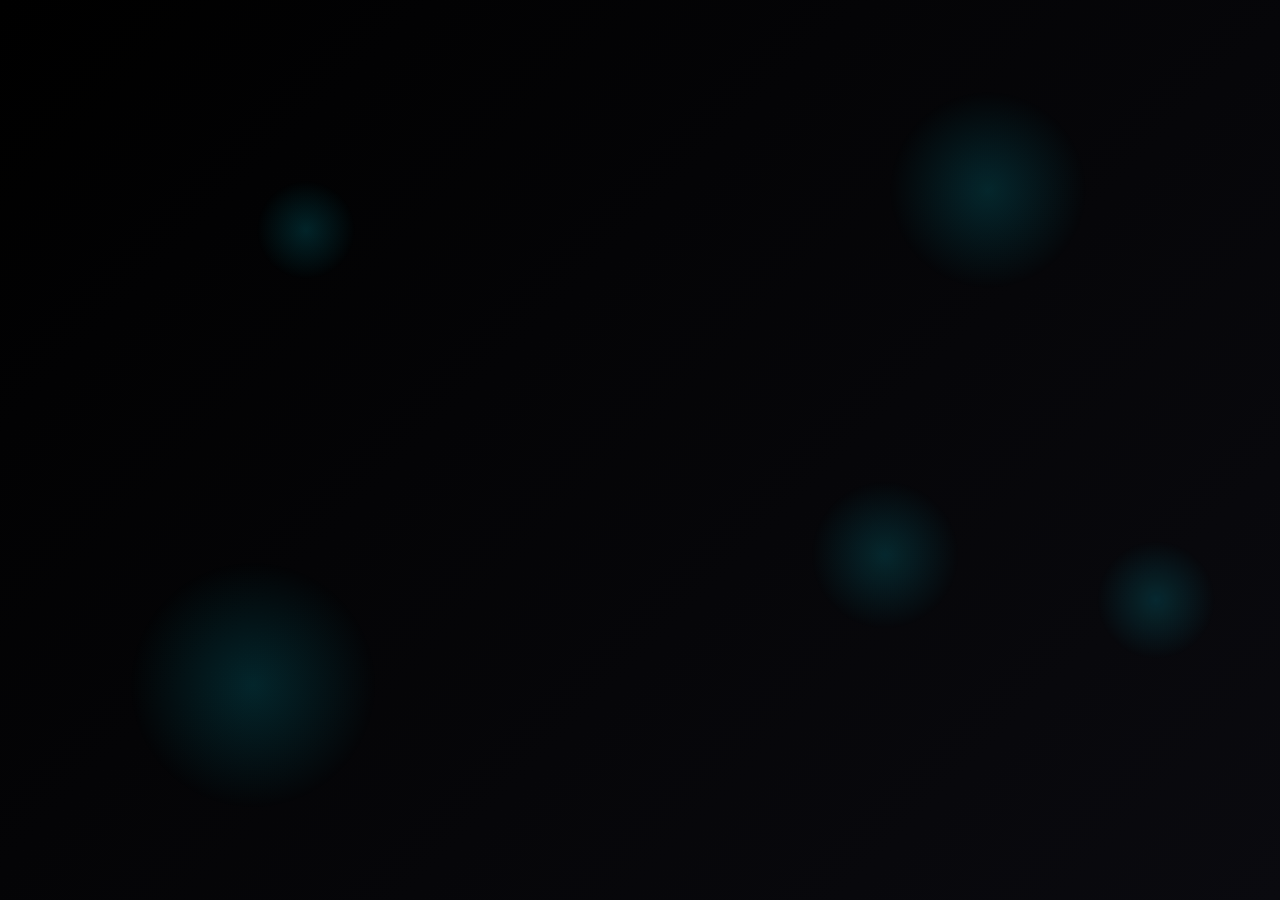
==== commit c929bb6c: "Update indx.html" ====
--- a/indx.html
+++ b/indx.html
@@ -15,10 +15,10 @@
             --cyan: #00e5ff; --cyan-dark: #06b6d4; --blue: #0ea5e9;
             --success: #10b981; --error: #ef4444; --warning: #fbbf24;
             --purple: #a855f7; --pink: #ec4899; --gold: #fbbf24;
-            --bg-card: rgba(10, 14, 26, 0.85);
-            --bg-card-solid: rgba(10, 14, 26, 0.95);
-            --bg-item: rgba(15, 23, 42, 0.6);
-            --bg-item-hover: rgba(15, 23, 42, 0.9);
+            --bg-card: rgba(15, 18, 28, 0.85);
+            --bg-card-solid: rgba(15, 18, 28, 0.95);
+            --bg-item: rgba(20, 25, 38, 0.7);
+            --bg-item-hover: rgba(28, 34, 50, 0.9);
             --border-color: rgba(0, 229, 255, 0.15);
             --text-primary: #ffffff;
             --text-secondary: #94a3b8;
@@ -36,11 +36,19 @@
             --text-muted: #64748b;
         }
 
-        body { min-height: 100vh; background: linear-gradient(-45deg, #050508, #0f172a, #0e7490, #00e5ff, #ffffff, #00e5ff, #0f172a, #050508); background-size: 400% 400%; animation: gradientShift 20s ease infinite; position: relative; padding: 20px 20px 130px; overflow-x: hidden; }
+        body {
+            min-height: 100vh;
+            background: linear-gradient(135deg, #000000 0%, #0a0a0f 25%, #0f0f1a 50%, #0a0a0f 75%, #000000 100%);
+            background-size: 400% 400%;
+            animation: gradientShift 25s ease infinite;
+            position: relative;
+            padding: 20px 20px 130px;
+            overflow-x: hidden;
+        }
         body.light-mode { background: linear-gradient(-45deg, #e0f2fe, #ffffff, #67e8f9, #bae6fd, #ffffff, #67e8f9, #e0f2fe); background-size: 400% 400%; }
         @keyframes gradientShift { 0%, 100% { background-position: 0% 50%; } 50% { background-position: 100% 50%; } }
 
-        .bubble { position: fixed; border-radius: 50%; background: radial-gradient(circle, rgba(0,229,255,0.3) 0%, rgba(0,229,255,0) 70%); animation: float 20s infinite ease-in-out; pointer-events: none; z-index: 0; }
+        .bubble { position: fixed; border-radius: 50%; background: radial-gradient(circle, rgba(0,229,255,0.15) 0%, rgba(0,229,255,0) 70%); animation: float 20s infinite ease-in-out; pointer-events: none; z-index: 0; }
         .bubble:nth-child(1) { width: 200px; height: 200px; top: 10%; right: 15%; }
         .bubble:nth-child(2) { width: 120px; height: 120px; top: 60%; right: 5%; animation-delay: 2s; }
         .bubble:nth-child(3) { width: 250px; height: 250px; bottom: 10%; left: 10%; animation-delay: 4s; }
@@ -48,42 +56,34 @@
         .bubble:nth-child(5) { width: 150px; height: 150px; bottom: 30%; right: 25%; animation-delay: 8s; }
         @keyframes float { 0%, 100% { transform: translateY(0) rotate(0deg); } 50% { transform: translateY(-40px) rotate(180deg); } }
 
-        /* تایمر سراسری */
-        .global-timer {
+        .verify-notice {
             position: fixed;
-            top: 20px;
-            left: 20px;
+            top: 0; left: 0; right: 0;
+            background: linear-gradient(135deg, #dc2626 0%, #991b1b 100%);
+            color: white;
+            padding: 14px 20px;
+            text-align: center;
+            font-size: 13px;
+            font-weight: 700;
+            z-index: 998;
+            box-shadow: 0 8px 25px -5px rgba(220, 38, 38, 0.6);
             display: flex;
             align-items: center;
-            gap: 6px;
-            background: rgba(251,191,36,0.15);
-            backdrop-filter: blur(12px);
-            -webkit-backdrop-filter: blur(12px);
-            border: 1px solid rgba(251,191,36,0.5);
-            border-radius: 20px;
-            padding: 8px 14px;
-            font-size: 13px;
-            font-weight: 800;
-            color: var(--warning);
-            direction: ltr;
-            z-index: 999;
-            box-shadow: 0 8px 25px -5px rgba(251,191,36,0.4);
-            transition: all 0.3s;
-        }
-        .global-timer svg { width: 16px; height: 16px; }
-        .global-timer span { font-family: 'Courier New', monospace; }
-        .global-timer.pulse { animation: timerPulse 0.5s ease; }
-        @keyframes timerPulse { 0%, 100% { transform: scale(1); } 50% { transform: scale(1.1); background: rgba(251,191,36,0.3); } }
+            justify-content: center;
+            gap: 10px;
+        }
+        .verify-notice svg { width: 20px; height: 20px; flex-shrink: 0; }
+        .verify-notice.hidden { display: none; }
 
         .container { max-width: 780px; margin: 0 auto; position: relative; z-index: 10; padding-top: 8px; }
+        body.has-notice .container { padding-top: 60px; }
 
         .user-badge { display: inline-flex; align-items: center; gap: 6px; padding: 6px 14px; border-radius: 20px; font-size: 11px; font-weight: 800; margin-top: 12px; }
         .user-badge.vip { background: linear-gradient(135deg, rgba(251,191,36,0.2), rgba(245,158,11,0.15)); border: 1.5px solid var(--gold); color: var(--gold); }
         .user-badge.admin { background: linear-gradient(135deg, rgba(239,68,68,0.2), rgba(220,38,38,0.15)); border: 1.5px solid var(--error); color: var(--error); }
         .user-badge.normal { background: rgba(0,229,255,0.1); border: 1.5px solid rgba(0,229,255,0.4); color: var(--cyan); }
 
-        /* Signup */
-        .signup-panel { background: var(--bg-card); backdrop-filter: blur(24px); width: 100%; max-width: 420px; min-height: 480px; border-radius: 28px; box-shadow: 0 25px 60px -12px rgba(0,0,0,0.6); padding: 40px 32px; display: flex; flex-direction: column; justify-content: center; align-items: center; text-align: center; position: fixed; top: 50%; left: 50%; transform: translate(-50%, -50%); z-index: 500; border: 1px solid var(--border-color); overflow: hidden; }
+        .signup-panel { background: var(--bg-card); backdrop-filter: blur(24px); width: 100%; max-width: 420px; min-height: 480px; border-radius: 28px; box-shadow: 0 25px 60px -12px rgba(0,0,0,0.8); padding: 40px 32px; display: flex; flex-direction: column; justify-content: center; align-items: center; text-align: center; position: fixed; top: 50%; left: 50%; transform: translate(-50%, -50%); z-index: 500; border: 1px solid var(--border-color); overflow: hidden; }
         .signup-panel::before { content: ''; position: absolute; top: 0; left: 0; right: 0; height: 2px; background: linear-gradient(90deg, transparent, var(--cyan), transparent); }
         .brand-wrapper { margin-bottom: 24px; display: flex; flex-direction: column; align-items: center; gap: 12px; }
         .brand-name { color: #fff; font-size: 32px; font-weight: 800; letter-spacing: 14px; direction: ltr; text-shadow: 0 0 20px rgba(0,229,255,0.9); }
@@ -142,8 +142,19 @@
         .chip:hover { border-color: rgba(0,229,255,0.5); background: var(--bg-item-hover); color: var(--text-primary); }
         .chip.active { background: linear-gradient(135deg, rgba(0,229,255,0.2) 0%, rgba(14,165,233,0.2) 100%); border-color: var(--cyan); color: var(--cyan); }
 
+        .dropdown-btn { width: 100%; padding: 16px 20px; background: linear-gradient(135deg, rgba(0,229,255,0.1) 0%, rgba(14,165,233,0.05) 100%); border: 1.5px dashed rgba(0,229,255,0.4); border-radius: 14px; color: var(--cyan); font-size: 14px; font-weight: 700; font-family: inherit; cursor: pointer; display: flex; align-items: center; justify-content: space-between; gap: 10px; transition: all 0.3s; }
+        .dropdown-btn:hover { background: linear-gradient(135deg, rgba(0,229,255,0.15) 0%, rgba(14,165,233,0.1) 100%); border-style: solid; }
+        .dropdown-btn svg { width: 18px; height: 18px; }
+        .dropdown-btn .selected-text { color: var(--text-primary); font-weight: 800; }
+
+        .favorites-btn { width: 100%; padding: 16px 20px; background: linear-gradient(135deg, rgba(251,191,36,0.15) 0%, rgba(245,158,11,0.08) 100%); border: 1.5px solid rgba(251,191,36,0.5); border-radius: 14px; color: var(--gold); font-size: 14px; font-weight: 800; font-family: inherit; cursor: pointer; display: flex; align-items: center; justify-content: space-between; gap: 10px; transition: all 0.3s; margin-bottom: 16px; }
+        .favorites-btn:hover { background: linear-gradient(135deg, rgba(251,191,36,0.25) 0%, rgba(245,158,11,0.15) 100%); box-shadow: 0 0 25px rgba(251,191,36,0.4); }
+        .favorites-btn svg { width: 20px; height: 20px; }
+        .favorites-btn .fav-count { background: var(--gold); color: #000; font-size: 11px; padding: 2px 8px; border-radius: 10px; font-weight: 800; }
+
         .service-list { display: flex; flex-direction: column; gap: 10px; max-height: 400px; overflow-y: auto; padding-left: 4px; }
-        .service-item { background: var(--bg-item); border: 1.5px solid var(--border-color); border-radius: 14px; padding: 14px 16px; cursor: pointer; text-align: right; display: flex; flex-direction: column; gap: 6px; font-family: inherit; }
+        .service-item-wrapper { position: relative; }
+        .service-item { background: var(--bg-item); border: 1.5px solid var(--border-color); border-radius: 14px; padding: 14px 50px 14px 16px; cursor: pointer; text-align: right; display: flex; flex-direction: column; gap: 6px; font-family: inherit; width: 100%; position: relative; }
         .service-item:hover { border-color: rgba(0,229,255,0.5); background: var(--bg-item-hover); }
         .service-item.active { background: linear-gradient(135deg, rgba(0,229,255,0.15) 0%, rgba(14,165,233,0.1) 100%); border-color: var(--cyan); }
         .service-name { color: var(--text-primary); font-size: 13px; font-weight: 700; line-height: 1.5; }
@@ -152,6 +163,32 @@
         .service-price small { font-size: 10px; color: var(--text-muted); font-weight: 500; }
         .service-range { color: var(--text-muted); font-size: 11px; font-weight: 600; }
 
+        .custom-comment-badge { position: absolute; top: 8px; left: 50px; background: linear-gradient(135deg, var(--purple), var(--pink)); color: white; font-size: 9px; font-weight: 800; padding: 3px 8px; border-radius: 8px; }
+
+        .star-btn {
+            position: absolute;
+            top: 50%;
+            left: 12px;
+            transform: translateY(-50%);
+            width: 34px;
+            height: 34px;
+            border-radius: 10px;
+            border: 1.5px solid rgba(251,191,36,0.3);
+            background: rgba(251,191,36,0.08);
+            color: rgba(251,191,36,0.6);
+            cursor: pointer;
+            display: flex;
+            align-items: center;
+            justify-content: center;
+            transition: all 0.3s;
+            font-size: 20px;
+            z-index: 5;
+        }
+        .star-btn:hover { border-color: var(--gold); background: rgba(251,191,36,0.2); transform: translateY(-50%) scale(1.1); }
+        .star-btn.active { background: linear-gradient(135deg, var(--gold), #f59e0b); color: #000; border-color: var(--gold); box-shadow: 0 0 15px rgba(251,191,36,0.6); }
+        .star-btn.active::before { content: '★'; }
+        .star-btn:not(.active)::before { content: '☆'; }
+
         .detail-title { color: var(--text-primary); font-size: 15px; font-weight: 800; margin-bottom: 10px; padding-bottom: 10px; border-bottom: 1px dashed var(--border-color); text-align: right; }
         .detail-desc { color: var(--text-secondary); font-size: 12px; line-height: 1.9; background: rgba(0,229,255,0.05); border-right: 3px solid var(--cyan); border-radius: 8px; padding: 12px 14px; margin-bottom: 16px; text-align: right; }
         .detail-info-grid { display: grid; grid-template-columns: 1fr 1fr; gap: 10px; margin-bottom: 16px; }
@@ -163,8 +200,15 @@
         .field { margin-bottom: 14px; }
         .field-label { display: flex; align-items: center; gap: 6px; color: var(--text-secondary); font-size: 12px; font-weight: 600; margin-bottom: 8px; text-align: right; }
         .field-label svg { width: 14px; height: 14px; color: var(--cyan); }
+        .field-label .required { color: var(--error); font-size: 14px; margin-right: 2px; }
         .field-hint { display: flex; align-items: center; justify-content: space-between; margin-top: 6px; font-size: 10px; color: var(--text-muted); }
         .field-hint span { color: var(--cyan); font-weight: 700; }
+
+        .comments-header { display: flex; align-items: center; justify-content: space-between; padding: 10px 14px; background: linear-gradient(135deg, rgba(168,85,247,0.15) 0%, rgba(236,72,153,0.1) 100%); border: 1.5px solid rgba(168,85,247,0.4); border-radius: 12px; margin-bottom: 8px; font-size: 12px; font-weight: 700; }
+        .comments-header .count { color: var(--purple); font-weight: 800; font-size: 14px; }
+        .comments-textarea { width: 100%; min-height: 180px; padding: 14px 16px; border: 2px solid rgba(168,85,247,0.4); border-radius: 14px; font-family: 'Vazirmatn', Tahoma, sans-serif; font-size: 13px; background: var(--bg-item); color: var(--text-primary); outline: none; resize: vertical; line-height: 2; }
+        .comments-textarea:focus { border-color: var(--purple); box-shadow: 0 0 0 4px rgba(168,85,247,0.15); }
+        .comments-textarea::placeholder { color: var(--text-muted); }
 
         .price-calc { background: linear-gradient(135deg, rgba(0,229,255,0.08) 0%, rgba(14,165,233,0.05) 100%); border: 1.5px dashed rgba(0,229,255,0.4); border-radius: 14px; padding: 14px 18px; display: flex; align-items: center; justify-content: space-between; margin-bottom: 16px; gap: 10px; flex-wrap: wrap; }
         .price-calc-label { color: var(--text-secondary); font-size: 12px; font-weight: 600; }
@@ -201,11 +245,15 @@
         .wallet-hint { background: rgba(0,229,255,0.06); border: 1px dashed rgba(0,229,255,0.3); border-radius: 12px; padding: 10px 14px; margin-bottom: 14px; text-align: center; font-size: 11px; color: var(--cyan); font-weight: 600; }
 
         .setting-row { background: var(--bg-item); border: 1px solid var(--border-color); border-radius: 16px; padding: 16px 18px; margin-bottom: 12px; display: flex; align-items: center; justify-content: space-between; gap: 12px; }
+        .setting-row.not-completed { border-color: rgba(239,68,68,0.5); background: rgba(239,68,68,0.05); }
         .setting-info { flex: 1; text-align: right; min-width: 0; }
         .setting-label { color: var(--text-muted); font-size: 11px; font-weight: 500; margin-bottom: 6px; display: flex; align-items: center; gap: 6px; }
         .setting-label svg { width: 13px; height: 13px; color: var(--cyan); }
-        .setting-value { color: var(--text-primary); font-size: 15px; font-weight: 700; word-break: break-all; direction: ltr; text-align: right; }
+        .setting-label .required-badge { background: rgba(239,68,68,0.2); color: #fca5a5; font-size: 9px; font-weight: 800; padding: 2px 6px; border-radius: 6px; margin-right: auto; }
+        .setting-value { color: var(--text-primary); font-size: 15px; font-weight: 700; word-break: break-all; direction: ltr; text-align: right; display: flex; align-items: center; gap: 8px; justify-content: flex-end; }
         .setting-value.empty { color: var(--text-muted); font-style: italic; direction: rtl; }
+        .verified-check { color: var(--success); font-size: 18px; flex-shrink: 0; filter: drop-shadow(0 0 8px rgba(16,185,129,0.8)); }
+        .hidden { display: none !important; }
 
         .edit-btn { background: linear-gradient(135deg, var(--cyan) 0%, var(--blue) 100%); color: #050508; border: none; padding: 10px 18px; border-radius: 12px; font-family: inherit; font-size: 12px; font-weight: 700; cursor: pointer; display: flex; align-items: center; gap: 6px; flex-shrink: 0; }
         .edit-btn svg { width: 14px; height: 14px; }
@@ -228,7 +276,6 @@
         input:checked + .slider:before { transform: translateX(-26px); background: linear-gradient(135deg, #fbbf24, #f59e0b); }
 
         .logout-row { background: rgba(239,68,68,0.08); border: 1px solid rgba(239,68,68,0.3); border-radius: 16px; padding: 16px 18px; display: flex; align-items: center; justify-content: space-between; gap: 12px; cursor: pointer; margin-bottom: 12px; }
-        .logout-row:hover { background: rgba(239,68,68,0.15); }
         .logout-info { display: flex; align-items: center; gap: 12px; }
         .logout-icon { width: 42px; height: 42px; border-radius: 12px; background: rgba(239,68,68,0.15); border: 1px solid rgba(239,68,68,0.4); display: flex; align-items: center; justify-content: center; }
         .logout-icon svg { width: 20px; height: 20px; color: var(--error); }
@@ -236,8 +283,7 @@
         .logout-text-title { color: var(--error); font-size: 14px; font-weight: 700; margin-bottom: 3px; }
         .logout-text-sub { color: var(--text-muted); font-size: 11px; }
 
-        .reset-row { background: rgba(220,38,38,0.12); border: 1.5px solid rgba(220,38,38,0.4); border-radius: 16px; padding: 16px 18px; display: flex; align-items: center; justify-content: space-between; gap: 12px; cursor: pointer; transition: all 0.3s; }
-        .reset-row:hover { background: rgba(220,38,38,0.2); border-color: var(--error); }
+        .reset-row { background: rgba(220,38,38,0.12); border: 1.5px solid rgba(220,38,38,0.4); border-radius: 16px; padding: 16px 18px; display: flex; align-items: center; justify-content: space-between; gap: 12px; cursor: pointer; }
         .reset-info { display: flex; align-items: center; gap: 12px; }
         .reset-icon { width: 42px; height: 42px; border-radius: 12px; background: rgba(220,38,38,0.2); border: 1px solid rgba(220,38,38,0.5); display: flex; align-items: center; justify-content: center; }
         .reset-icon svg { width: 20px; height: 20px; color: #fca5a5; }
@@ -249,21 +295,36 @@
         .admin-section .section-title { color: var(--error); }
         .admin-action-btn { width: 100%; padding: 14px; border: 1.5px dashed rgba(239,68,68,0.4); border-radius: 14px; background: rgba(239,68,68,0.08); color: var(--error); font-size: 14px; font-weight: 700; font-family: inherit; cursor: pointer; display: flex; align-items: center; justify-content: center; gap: 8px; margin-bottom: 10px; }
         .admin-action-btn svg { width: 18px; height: 18px; }
+        .admin-balance-btn { width: 100%; padding: 14px; border: 1.5px solid rgba(16,185,129,0.5); border-radius: 14px; background: rgba(16,185,129,0.08); color: var(--success); font-size: 14px; font-weight: 700; font-family: inherit; cursor: pointer; display: flex; align-items: center; justify-content: center; gap: 8px; margin-bottom: 10px; }
+        .admin-balance-btn svg { width: 18px; height: 18px; }
         .token-row { background: var(--bg-item); border: 1px solid var(--border-color); border-radius: 12px; padding: 12px 14px; margin-bottom: 8px; display: flex; align-items: center; justify-content: space-between; gap: 10px; }
         .token-info { flex: 1; text-align: right; min-width: 0; }
         .token-name { color: var(--cyan); font-size: 12px; font-weight: 700; margin-bottom: 4px; }
         .token-value { color: var(--text-muted); font-size: 10px; font-family: 'Courier New', monospace; direction: ltr; word-break: break-all; }
         .token-url { color: var(--text-secondary); font-size: 10px; margin-top: 3px; direction: ltr; word-break: break-all; }
 
+        .balance-row { background: var(--bg-item); border: 1px solid var(--border-color); border-radius: 12px; padding: 14px 16px; margin-bottom: 8px; display: flex; align-items: center; justify-content: space-between; gap: 10px; }
+        .balance-name { color: var(--text-primary); font-size: 13px; font-weight: 700; }
+        .balance-value { color: var(--success); font-size: 16px; font-weight: 800; direction: ltr; text-shadow: 0 0 10px rgba(16,185,129,0.5); }
+        .balance-value.loading { color: var(--text-muted); font-size: 12px; }
+        .balance-value.error { color: var(--error); font-size: 11px; }
+
+        .order-hint { background: rgba(0,229,255,0.06); border: 1px dashed rgba(0,229,255,0.3); border-radius: 10px; padding: 8px 12px; margin-bottom: 12px; text-align: center; font-size: 10px; color: var(--cyan); font-weight: 600; }
         .order-card { background: var(--bg-item); border: 1.5px solid var(--border-color); border-radius: 16px; padding: 16px; margin-bottom: 12px; position: relative; overflow: hidden; }
         .order-card::before { content: ''; position: absolute; top: 0; right: 0; width: 3px; height: 100%; background: linear-gradient(180deg, var(--cyan), var(--blue)); }
         .order-top { display: flex; align-items: center; justify-content: space-between; margin-bottom: 12px; padding-bottom: 10px; border-bottom: 1px dashed var(--border-color); gap: 10px; flex-wrap: wrap; }
-        .order-service-name { color: var(--text-primary); font-size: 13px; font-weight: 700; line-height: 1.5; flex: 1; text-align: right; }
-        .order-status { padding: 5px 12px; border-radius: 20px; font-size: 10px; font-weight: 800; display: flex; align-items: center; gap: 5px; flex-shrink: 0; }
-        .order-status.pending { background: rgba(251,191,36,0.15); border: 1px solid rgba(251,191,36,0.4); color: var(--warning); }
-        .order-status.processing { background: rgba(0,229,255,0.15); border: 1px solid rgba(0,229,255,0.4); color: var(--cyan); }
-        .order-status.completed { background: rgba(16,185,129,0.15); border: 1px solid rgba(16,185,129,0.4); color: var(--success); }
-        .order-status.canceled { background: rgba(239,68,68,0.15); border: 1px solid rgba(239,68,68,0.4); color: var(--error); }
+        .order-service-name { color: var(--text-primary); font-size: 13px; font-weight: 700; line-height: 1.5; flex: 1; text-align: right; display: flex; align-items: center; gap: 6px; flex-wrap: wrap; }
+        .order-service-name .status-emoji { font-size: 14px; }
+        .order-refresh-btn { background: rgba(0,229,255,0.15); border: 1px solid rgba(0,229,255,0.4); color: var(--cyan); width: 36px; height: 36px; border-radius: 10px; cursor: pointer; display: flex; align-items: center; justify-content: center; font-size: 18px; transition: all 0.3s; flex-shrink: 0; }
+        .order-refresh-btn:hover { background: rgba(0,229,255,0.25); transform: rotate(180deg); }
+        .order-refresh-btn:disabled { opacity: 0.4; cursor: not-allowed; }
+        .order-status-row { display: flex; align-items: center; justify-content: space-between; gap: 10px; margin-top: 10px; padding-top: 10px; border-top: 1px dashed var(--border-color); }
+        .order-status-text { font-size: 12px; font-weight: 700; display: flex; align-items: center; gap: 6px; }
+        .order-status-text.pending { color: var(--warning); }
+        .order-status-text.processing { color: var(--cyan); }
+        .order-status-text.completed { color: var(--success); }
+        .order-status-text.canceled { color: var(--error); }
+
         .order-info-grid { display: grid; grid-template-columns: 1fr 1fr; gap: 8px; }
         .order-info-item { display: flex; align-items: center; gap: 6px; font-size: 11px; }
         .order-info-label { color: var(--text-muted); font-weight: 600; flex-shrink: 0; }
@@ -271,9 +332,7 @@
         .order-info-value.price { color: var(--cyan); }
         .order-info-value.link { color: var(--cyan); font-size: 10px; direction: ltr; }
 
-        .clear-btn { width: 100%; padding: 14px; border: 2px solid rgba(239,68,68,0.4); border-radius: 14px; background: rgba(239,68,68,0.08); color: var(--error); font-size: 14px; font-weight: 700; font-family: inherit; cursor: pointer; display: flex; align-items: center; justify-content: center; gap: 8px; margin-bottom: 12px; }
-        .track-btn { width: 100%; padding: 16px; border: 2px solid var(--cyan); border-radius: 16px; background: rgba(0,229,255,0.08); color: var(--cyan); font-size: 14px; font-weight: 800; font-family: inherit; cursor: pointer; display: flex; align-items: center; justify-content: center; gap: 10px; margin-top: 12px; }
-        .track-btn svg { width: 18px; height: 18px; }
+        .clear-btn { width: 100%; padding: 14px; border: 2px solid rgba(239,68,68,0.4); border-radius: 14px; background: rgba(239,68,68,0.08); color: var(--error); font-size: 14px; font-weight: 700; font-family: inherit; cursor: pointer; display: flex; align-items: center; justify-content: center; gap: 8px; }
 
         .empty-state { text-align: center; padding: 60px 20px; color: var(--text-muted); }
         .empty-state svg { width: 80px; height: 80px; opacity: 0.4; margin-bottom: 16px; }
@@ -336,6 +395,12 @@
         .modal-btn.danger { background: linear-gradient(135deg, var(--error), #dc2626); color: white; }
         .modal-btn:disabled { opacity: 0.5; cursor: not-allowed; }
 
+        .dropdown-list { display: flex; flex-direction: column; gap: 8px; max-height: 60vh; overflow-y: auto; padding: 4px; text-align: right; }
+        .dropdown-list-item { background: var(--bg-item); border: 1.5px solid var(--border-color); border-radius: 14px; padding: 14px 16px; cursor: pointer; text-align: right; font-family: inherit; color: var(--text-primary); font-size: 13px; font-weight: 600; line-height: 1.5; transition: all 0.3s; width: 100%; display: flex; flex-direction: column; gap: 4px; }
+        .dropdown-list-item:hover { border-color: var(--cyan); background: var(--bg-item-hover); transform: translateX(-3px); }
+        .dropdown-list-item .dd-service-name { font-weight: 700; font-size: 13px; }
+        .dropdown-list-item .dd-service-meta { color: var(--text-muted); font-size: 11px; display: flex; justify-content: space-between; }
+
         .charge-option { width: 100%; padding: 16px; margin-bottom: 10px; background: var(--bg-item); border: 1.5px solid var(--border-color); border-radius: 14px; font-family: inherit; font-size: 15px; font-weight: 800; color: var(--text-primary); cursor: pointer; display: flex; align-items: center; justify-content: space-between; }
         .charge-option:hover { border-color: var(--cyan); background: var(--bg-item-hover); }
         .charge-option span:first-child { direction: ltr; }
@@ -346,19 +411,10 @@
         .card-label { color: var(--text-muted); font-size: 11px; font-weight: 600; }
         .card-value { color: var(--text-primary); font-size: 13px; font-weight: 700; direction: ltr; letter-spacing: 1px; }
         .card-value.copyable { cursor: pointer; color: var(--cyan); padding: 4px 8px; border-radius: 6px; }
-        .card-note { color: var(--text-secondary); font-size: 11px; line-height: 2; margin-top: 12px; padding-top: 12px; border-top: 1px dashed var(--border-color); text-align: right; }
-        .card-note a { color: var(--cyan); font-weight: 700; text-decoration: none; }
-
-        .upload-area { width: 100%; padding: 24px 16px; border: 2px dashed rgba(0,229,255,0.4); border-radius: 16px; background: rgba(0,229,255,0.04); cursor: pointer; display: flex; flex-direction: column; align-items: center; gap: 10px; margin-bottom: 16px; text-align: center; }
-        .upload-area:hover { border-color: var(--cyan); background: rgba(0,229,255,0.08); }
-        .upload-area.has-file { border-color: var(--success); background: rgba(16,185,129,0.08); border-style: solid; }
-        .upload-area svg { width: 36px; height: 36px; color: var(--cyan); }
-        .upload-area.has-file svg { color: var(--success); }
-        .upload-area-text { color: var(--text-secondary); font-size: 12px; font-weight: 600; }
-        .upload-preview { max-width: 100%; max-height: 140px; border-radius: 10px; margin-top: 8px; }
-        .upload-progress { width: 100%; height: 6px; background: var(--bg-item); border-radius: 3px; overflow: hidden; margin-top: 10px; display: none; }
-        .upload-progress.show { display: block; }
-        .upload-progress-bar { height: 100%; background: linear-gradient(90deg, var(--cyan), var(--blue)); width: 0%; transition: width 0.3s; }
+
+        .date-picker { display: flex; gap: 8px; }
+        .date-picker select { flex: 1; padding: 12px 8px; border: 2px solid var(--border-color); border-radius: 12px; font-family: inherit; font-size: 13px; background: var(--bg-item); color: var(--text-primary); outline: none; cursor: pointer; text-align: center; }
+        .date-picker select:focus { border-color: var(--cyan); box-shadow: 0 0 0 4px rgba(0,229,255,0.15); }
 
         .msg-box { padding: 14px 18px; border-radius: 14px; text-align: center; font-size: 13px; font-weight: 600; margin-bottom: 14px; display: flex; align-items: center; justify-content: center; gap: 8px; }
         .msg-box.error { background: rgba(239,68,68,0.1); border: 1px solid rgba(239,68,68,0.3); color: #fca5a5; }
@@ -399,8 +455,8 @@
             .chart-bars { height: 110px; }
             .wallet-amount { font-size: 22px; }
             .home-welcome h2 { font-size: 16px; }
-            .global-timer { top: 12px; left: 12px; font-size: 11px; padding: 6px 10px; }
-            .global-timer svg { width: 14px; height: 14px; }
+            .service-item { padding-left: 48px; }
+            .star-btn { width: 30px; height: 30px; font-size: 18px; left: 10px; }
         }
     </style>
 </head>
@@ -412,13 +468,13 @@
     <div class="bubble"></div>
     <div class="bubble"></div>
 
-    <!-- تایمر سراسری -->
-    <div class="global-timer" id="globalTimer" style="display: none;">
-        <svg xmlns="http://www.w3.org/2000/svg" fill="none" viewBox="0 0 24 24" stroke="currentColor" stroke-width="2.5"><path stroke-linecap="round" stroke-linejoin="round" d="M12 8v4l3 3m6-3a9 9 0 11-18 0 9 9 0 0118 0z" /></svg>
-        <span id="globalTimerValue">03:00</span>
+    <div class="verify-notice hidden" id="verifyNotice">
+        <svg xmlns="http://www.w3.org/2000/svg" fill="none" viewBox="0 0 24 24" stroke="currentColor" stroke-width="2.5">
+            <path stroke-linecap="round" stroke-linejoin="round" d="M12 9v2m0 4h.01m-6.938 4h13.856c1.54 0 2.502-1.667 1.732-3L13.732 4c-.77-1.333-2.694-1.333-3.464 0L3.34 16c-.77 1.333.192 3 1.732 3z" />
+        </svg>
+        <span>⚠️ لطفاً برای استفاده از تمامی امکانات، حساب خود را وریفای کنید و یوزرنیم تلگرام خود را وارد کنید</span>
     </div>
 
-    <!-- Signup -->
     <div class="signup-panel" id="signupPanel" style="display: none;">
         <div class="step active" id="step1">
             <div class="brand-wrapper">
@@ -458,7 +514,6 @@
         </div>
     </div>
 
-    <!-- Main App -->
     <div class="container" id="mainApp">
 
         <!-- HOME -->
@@ -470,7 +525,7 @@
             <div class="section">
                 <div class="home-welcome"><h2>سلام 👋</h2><p>به پنل کاربری VEX خوش آمدید</p></div>
                 <div class="home-grid">
-                    <div class="home-tile" onclick="switchPage('new')">
+                    <div class="home-tile" onclick="goToNewOrder()">
                         <div class="home-tile-icon"><svg xmlns="http://www.w3.org/2000/svg" fill="none" viewBox="0 0 24 24" stroke="currentColor" stroke-width="2"><path stroke-linecap="round" stroke-linejoin="round" d="M12 4v16m8-8H4" /></svg></div>
                         <div class="home-tile-title">سفارش جدید</div>
                         <div class="home-tile-sub">ثبت سفارش جدید</div>
@@ -513,6 +568,18 @@
                 <div class="page-header-icon"><svg xmlns="http://www.w3.org/2000/svg" fill="none" viewBox="0 0 24 24" stroke="currentColor"><path stroke-linecap="round" stroke-linejoin="round" d="M12 4v16m8-8H4" /></svg></div>
                 <div class="page-header-text"><h1>سفارش جدید</h1><div class="sub">NEW ORDER</div></div>
             </div>
+
+            <div class="section" id="favoritesSection" style="display: none;">
+                <div class="section-header"><div class="section-title"><span style="color: var(--gold); font-size: 18px;">⭐</span> سرویس‌های منتخب من</div></div>
+                <button class="favorites-btn" onclick="openFavoritesModal()">
+                    <span style="display: flex; align-items: center; gap: 10px;">
+                        <svg xmlns="http://www.w3.org/2000/svg" fill="none" viewBox="0 0 24 24" stroke="currentColor" stroke-width="2"><path stroke-linecap="round" stroke-linejoin="round" d="M11.049 2.927c.3-.921 1.603-.921 1.902 0l1.519 4.674a1 1 0 00.95.69h4.915c.969 0 1.371 1.24.588 1.81l-3.976 2.888a1 1 0 00-.363 1.118l1.518 4.674c.3.922-.755 1.688-1.538 1.118l-3.976-2.888a1 1 0 00-1.176 0l-3.976 2.888c-.783.57-1.838-.197-1.538-1.118l1.518-4.674a1 1 0 00-.363-1.118l-3.976-2.888c-.784-.57-.38-1.81.588-1.81h4.914a1 1 0 00.951-.69l1.519-4.674z" /></svg>
+                        دسترسی سریع به سرویس‌های منتخب
+                    </span>
+                    <span class="fav-count" id="favCount">0</span>
+                </button>
+            </div>
+
             <div class="section">
                 <div class="section-header"><div class="section-title"><span class="step-num">1</span> انتخاب سرور</div></div>
                 <div class="horizontal-scroll" id="serverList"></div>
@@ -522,8 +589,14 @@
                 <div class="horizontal-scroll" id="platformList"></div>
             </div>
             <div class="section" id="categorySection" style="display: none;">
-                <div class="section-header"><div class="section-title"><span class="step-num">3</span> دسته‌بندی</div></div>
-                <div class="horizontal-scroll" id="categoryList"></div>
+                <div class="section-header"><div class="section-title"><span class="step-num">3</span> دسته‌بندی خدمات</div></div>
+                <button class="dropdown-btn" onclick="openCategoryModal()">
+                    <span style="display:flex;align-items:center;gap:8px;">
+                        <svg xmlns="http://www.w3.org/2000/svg" fill="none" viewBox="0 0 24 24" stroke="currentColor" stroke-width="2"><path stroke-linecap="round" stroke-linejoin="round" d="M4 6h16M4 12h16M4 18h16" /></svg>
+                        <span class="selected-text" id="selectedCategoryText">انتخاب دسته‌بندی</span>
+                    </span>
+                    <svg xmlns="http://www.w3.org/2000/svg" fill="none" viewBox="0 0 24 24" stroke="currentColor" stroke-width="2.5"><path stroke-linecap="round" stroke-linejoin="round" d="M19 9l-7 7-7-7" /></svg>
+                </button>
             </div>
             <div class="section" id="serviceSection" style="display: none;">
                 <div class="section-header"><div class="section-title"><span class="step-num">4</span> انتخاب سرویس</div></div>
@@ -543,10 +616,10 @@
             </div>
             <div class="section">
                 <div class="section-header"><div class="section-title"><svg xmlns="http://www.w3.org/2000/svg" width="20" height="20" fill="none" viewBox="0 0 24 24" stroke="currentColor" stroke-width="2" style="color: var(--cyan);"><path stroke-linecap="round" stroke-linejoin="round" d="M9 5H7a2 2 0 00-2 2v12a2 2 0 002 2h10a2 2 0 002-2V7a2 2 0 00-2-2h-2M9 5a2 2 0 002 2h2a2 2 0 002-2M9 5a2 2 0 012-2h2a2 2 0 012 2" /></svg> لیست سفارشات</div></div>
+                <div class="order-hint">💡 برای پیگیری وضعیت سفارش، دکمه 🔄 کنار هر سفارش را بزنید</div>
                 <div id="ordersList"></div>
             </div>
             <button class="clear-btn" onclick="clearOrdersHistory()"><svg xmlns="http://www.w3.org/2000/svg" width="18" height="18" fill="none" viewBox="0 0 24 24" stroke="currentColor" stroke-width="2.5"><path stroke-linecap="round" stroke-linejoin="round" d="M19 7l-.867 12.142A2 2 0 0116.138 21H7.862a2 2 0 01-1.995-1.858L5 7m5 4v6m4-6v6m1-10V4a1 1 0 00-1-1h-4a1 1 0 00-1 1v3M4 7h16" /></svg> پاک کردن تاریخچه</button>
-            <button class="track-btn" onclick="openTrackModal()"><svg xmlns="http://www.w3.org/2000/svg" fill="none" viewBox="0 0 24 24" stroke="currentColor" stroke-width="2.5"><path stroke-linecap="round" stroke-linejoin="round" d="M21 21l-6-6m2-5a7 7 0 11-14 0 7 7 0 0114 0z" /></svg> پیگیری سفارش</button>
         </div>
 
         <!-- SUPPORT -->
@@ -582,7 +655,6 @@
                 <div class="page-header-icon"><svg xmlns="http://www.w3.org/2000/svg" fill="none" viewBox="0 0 24 24" stroke="currentColor"><path stroke-linecap="round" stroke-linejoin="round" d="M16 7a4 4 0 11-8 0 4 4 0 018 0zM12 14a7 7 0 00-7 7h14a7 7 0 00-7-7z" /></svg></div>
                 <div class="page-header-text"><h1>پروفایل</h1><div class="sub">PROFILE</div></div>
             </div>
-
             <div class="section" style="text-align: center;">
                 <div class="profile-avatar"><img src="https://cdn.imgurl.ir/uploads/j0904_msg45237068-49764.jpg" alt="VEX" onerror="this.style.display='none';" draggable="false"></div>
                 <div class="brand-name" style="margin-bottom: 6px;">VEX</div>
@@ -593,7 +665,6 @@
                     <span id="profileEmail">—</span>
                 </div>
             </div>
-
             <div class="wallet-card">
                 <div class="wallet-header">
                     <div class="wallet-title"><svg xmlns="http://www.w3.org/2000/svg" fill="none" viewBox="0 0 24 24" stroke="currentColor" stroke-width="2"><path stroke-linecap="round" stroke-linejoin="round" d="M3 10h18M7 15h1m4 0h1m-7 4h12a3 3 0 003-3V8a3 3 0 00-3-3H6a3 3 0 00-3 3v8a3 3 0 003 3z" /></svg> کیف پول من</div>
@@ -612,27 +683,24 @@
                     <div class="wallet-icon"><svg xmlns="http://www.w3.org/2000/svg" fill="none" viewBox="0 0 24 24" stroke="currentColor" stroke-width="2"><path stroke-linecap="round" stroke-linejoin="round" d="M17 9V7a2 2 0 00-2-2H5a2 2 0 00-2 2v6a2 2 0 002 2h2m2 4h10a2 2 0 002-2v-6a2 2 0 00-2-2H9a2 2 0 00-2 2v6a2 2 0 002 2zm7-5a2 2 0 11-4 0 2 2 0 014 0z" /></svg></div>
                 </div>
             </div>
-
             <div class="section">
                 <div class="section-header"><div class="section-title"><svg xmlns="http://www.w3.org/2000/svg" width="20" height="20" fill="none" viewBox="0 0 24 24" stroke="currentColor" stroke-width="2" style="color: var(--cyan);"><path stroke-linecap="round" stroke-linejoin="round" d="M16 7a4 4 0 11-8 0 4 4 0 018 0zM12 14a7 7 0 00-7 7h14a7 7 0 00-7-7z" /></svg> تنظیمات کاربری</div></div>
-                <div class="setting-row">
+                <div class="setting-row" id="usernameRow">
                     <div class="setting-info">
-                        <div class="setting-label"><svg xmlns="http://www.w3.org/2000/svg" fill="none" viewBox="0 0 24 24" stroke="currentColor" stroke-width="2"><path stroke-linecap="round" stroke-linejoin="round" d="M5.121 17.804A13.937 13.937 0 0112 16c2.5 0 4.847.655 6.879 1.804M15 10a3 3 0 11-6 0 3 3 0 016 0zm6 2a9 9 0 11-18 0 9 9 0 0118 0z" /></svg> یوزرنیم</div>
+                        <div class="setting-label"><svg xmlns="http://www.w3.org/2000/svg" fill="none" viewBox="0 0 24 24" stroke="currentColor" stroke-width="2"><path stroke-linecap="round" stroke-linejoin="round" d="M5.121 17.804A13.937 13.937 0 0112 16c2.5 0 4.847.655 6.879 1.804M15 10a3 3 0 11-6 0 3 3 0 016 0zm6 2a9 9 0 11-18 0 9 9 0 0118 0z" /></svg> یوزرنیم <span class="required-badge" id="usernameRequiredBadge">اجباری</span></div>
                         <div class="setting-value empty" id="usernameValue">وارد نشده</div>
                     </div>
                     <button class="edit-btn" onclick="openEditModal()"><svg xmlns="http://www.w3.org/2000/svg" fill="none" viewBox="0 0 24 24" stroke="currentColor" stroke-width="2.5"><path stroke-linecap="round" stroke-linejoin="round" d="M11 5H6a2 2 0 00-2 2v11a2 2 0 002 2h11a2 2 0 002-2v-5m-1.414-9.414a2 2 0 112.828 2.828L11.828 15H9v-2.828l8.586-8.586z" /></svg> ویرایش</button>
                 </div>
-                <div class="setting-row">
+                <div class="setting-row" id="phoneRow">
                     <div class="setting-info">
-                        <div class="setting-label"><svg xmlns="http://www.w3.org/2000/svg" fill="none" viewBox="0 0 24 24" stroke="currentColor" stroke-width="2"><path stroke-linecap="round" stroke-linejoin="round" d="M3 5a2 2 0 012-2h3.28a1 1 0 01.948.684l1.498 4.493a1 1 0 01-.502 1.21l-2.257 1.13a11.042 11.042 0 005.516 5.516l1.13-2.257a1 1 0 011.21-.502l4.493 1.498a1 1 0 01.684.949V19a2 2 0 01-2 2h-1C9.716 21 3 14.284 3 6V5z" /></svg> شماره موبایل</div>
+                        <div class="setting-label"><svg xmlns="http://www.w3.org/2000/svg" fill="none" viewBox="0 0 24 24" stroke="currentColor" stroke-width="2"><path stroke-linecap="round" stroke-linejoin="round" d="M3 5a2 2 0 012-2h3.28a1 1 0 01.948.684l1.498 4.493a1 1 0 01-.502 1.21l-2.257 1.13a11.042 11.042 0 005.516 5.516l1.13-2.257a1 1 0 011.21-.502l4.493 1.498a1 1 0 01.684.949V19a2 2 0 01-2 2h-1C9.716 21 3 14.284 3 6V5z" /></svg> شماره موبایل <span class="required-badge" id="phoneRequiredBadge">اجباری</span></div>
                         <div class="setting-value" id="phoneValue">—</div>
                     </div>
                     <button class="verify-btn" id="verifyPhoneBtn" onclick="verifyPhone()"><svg xmlns="http://www.w3.org/2000/svg" fill="none" viewBox="0 0 24 24" stroke="currentColor" stroke-width="2.5" id="verifyIcon"><path stroke-linecap="round" stroke-linejoin="round" d="M9 12l2 2 4-4m5.618-4.016A11.955 11.955 0 0112 2.944a11.955 11.955 0 01-8.618 3.04A12.02 12.02 0 003 9c0 5.591 3.824 10.29 9 11.622 5.176-1.332 9-6.03 9-11.622 0-1.042-.133-2.052-.382-3.016z" /></svg><span id="verifyPhoneText">وریفای</span></button>
                 </div>
             </div>
-
             <div id="adminPanelWrap" style="display:none;"></div>
-
             <div class="section">
                 <div class="section-header"><div class="section-title"><svg xmlns="http://www.w3.org/2000/svg" width="20" height="20" fill="none" viewBox="0 0 24 24" stroke="currentColor" stroke-width="2" style="color: #ec4899;"><path stroke-linecap="round" stroke-linejoin="round" d="M9 12l2 2 4-4m5.618-4.016A11.955 11.955 0 0112 2.944a11.955 11.955 0 01-8.618 3.04A12.02 12.02 0 003 9c0 5.591 3.824 10.29 9 11.622 5.176-1.332 9-6.03 9-11.622 0-1.042-.133-2.052-.382-3.016z" /></svg> امنیت و دسترسی</div></div>
                 <div class="theme-toggle-row">
@@ -661,18 +729,16 @@
 
     </div>
 
-    <!-- Bottom Nav -->
     <nav class="bottom-nav" id="bottomNav" style="display:none;">
         <button class="nav-item" data-page="home" onclick="switchPage('home')"><svg xmlns="http://www.w3.org/2000/svg" fill="none" viewBox="0 0 24 24" stroke="currentColor" stroke-width="2"><path stroke-linecap="round" stroke-linejoin="round" d="M3 12l2-2m0 0l7-7 7 7M5 10v10a1 1 0 001 1h3m10-11l2 2m-2-2v10a1 1 0 01-1 1h-3m-6 0a1 1 0 001-1v-4a1 1 0 011-1h2a1 1 0 011 1v4a1 1 0 001 1m-6 0h6" /></svg><span>خانه</span></button>
         <button class="nav-item" data-page="orders" onclick="switchPage('orders')"><svg xmlns="http://www.w3.org/2000/svg" fill="none" viewBox="0 0 24 24" stroke="currentColor" stroke-width="2"><path stroke-linecap="round" stroke-linejoin="round" d="M9 5H7a2 2 0 00-2 2v12a2 2 0 002 2h10a2 2 0 002-2V7a2 2 0 00-2-2h-2M9 5a2 2 0 002 2h2a2 2 0 002-2M9 5a2 2 0 012-2h2a2 2 0 012 2m-3 7h3m-3 4h3m-6-4h.01M9 16h.01" /></svg><span>سفارشات</span></button>
-        <button class="nav-item" data-page="new" onclick="switchPage('new')"><svg xmlns="http://www.w3.org/2000/svg" fill="none" viewBox="0 0 24 24" stroke="currentColor" stroke-width="2"><path stroke-linecap="round" stroke-linejoin="round" d="M12 4v16m8-8H4" /></svg><span>سفارش جدید</span></button>
+        <button class="nav-item" data-page="new" onclick="goToNewOrder()"><svg xmlns="http://www.w3.org/2000/svg" fill="none" viewBox="0 0 24 24" stroke="currentColor" stroke-width="2"><path stroke-linecap="round" stroke-linejoin="round" d="M12 4v16m8-8H4" /></svg><span>سفارش جدید</span></button>
         <button class="nav-item" data-page="support" onclick="switchPage('support')"><svg xmlns="http://www.w3.org/2000/svg" fill="none" viewBox="0 0 24 24" stroke="currentColor" stroke-width="2"><path stroke-linecap="round" stroke-linejoin="round" d="M18.364 5.636l-3.536 3.536m0 5.656l3.536 3.536M9.172 9.172L5.636 5.636m3.536 9.192l-3.536 3.536M21 12a9 9 0 11-18 0 9 9 0 0118 0zm-5 0a4 4 0 11-8 0 4 4 0 018 0z" /></svg><span>پشتیبانی</span></button>
         <button class="nav-item" data-page="profile" onclick="switchPage('profile')"><svg xmlns="http://www.w3.org/2000/svg" fill="none" viewBox="0 0 24 24" stroke="currentColor" stroke-width="2"><path stroke-linecap="round" stroke-linejoin="round" d="M16 7a4 4 0 11-8 0 4 4 0 018 0zM12 14a7 7 0 00-7 7h14a7 7 0 00-7-7z" /></svg><span>پروفایل</span></button>
     </nav>
 
     <div class="toast" id="toast"></div>
 
-    <!-- Edit Modal -->
     <div class="modal-overlay" id="editModal">
         <div class="modal">
             <div class="modal-icon"><svg xmlns="http://www.w3.org/2000/svg" fill="none" viewBox="0 0 24 24" stroke="currentColor" stroke-width="2.2"><path stroke-linecap="round" stroke-linejoin="round" d="M11 5H6a2 2 0 00-2 2v11a2 2 0 002 2h11a2 2 0 002-2v-5m-1.414-9.414a2 2 0 112.828 2.828L11.828 15H9v-2.828l8.586-8.586z" /></svg></div>
@@ -687,7 +753,6 @@
         </div>
     </div>
 
-    <!-- Logout Modal -->
     <div class="modal-overlay" id="logoutModal">
         <div class="modal">
             <div class="modal-icon" style="background: linear-gradient(135deg, var(--error), #dc2626);"><svg xmlns="http://www.w3.org/2000/svg" fill="none" viewBox="0 0 24 24" stroke="white" stroke-width="2.2"><path stroke-linecap="round" stroke-linejoin="round" d="M17 16l4-4m0 0l-4-4m4 4H7m6 4v1a3 3 0 01-3 3H6a3 3 0 01-3-3V7a3 3 0 013-3h4a3 3 0 013 3v1" /></svg></div>
@@ -700,13 +765,12 @@
         </div>
     </div>
 
-    <!-- Reset Modal -->
     <div class="modal-overlay" id="resetModal">
         <div class="modal">
             <div class="modal-icon" style="background: linear-gradient(135deg, #dc2626, #7f1d1d);"><svg xmlns="http://www.w3.org/2000/svg" fill="none" viewBox="0 0 24 24" stroke="white" stroke-width="2.2"><path stroke-linecap="round" stroke-linejoin="round" d="M12 9v2m0 4h.01m-6.938 4h13.856c1.54 0 2.502-1.667 1.732-3L13.732 4c-.77-1.333-2.694-1.333-3.464 0L3.34 16c-.77 1.333.192 3 1.732 3z" /></svg></div>
             <div id="resetStep1">
                 <h3 style="color: var(--error);">⚠️ هشدار</h3>
-                <p>آیا مطمئنی می‌خوای <b style="color: var(--error);">کل اطلاعات</b> پاک بشه؟<br>موجودی، سفارشات، وریفای موبایل، همه چیز صفر میشه!</p>
+                <p>آیا مطمئنی می‌خوای <b style="color: var(--error);">کل اطلاعات</b> پاک بشه؟</p>
                 <div class="modal-buttons">
                     <button class="modal-btn secondary" onclick="closeResetModal()">انصراف</button>
                     <button class="modal-btn danger" onclick="goToResetStep2()">بله، مطمئنم</button>
@@ -727,7 +791,22 @@
         </div>
     </div>
 
-    <!-- Charge Modal -->
+    <div class="modal-overlay" id="categoryModal">
+        <div class="modal" style="max-width: 420px;">
+            <h3 style="text-align: center; margin-bottom: 16px;">انتخاب دسته‌بندی خدمات</h3>
+            <div class="dropdown-list" id="categoryListVertical"></div>
+            <button class="modal-btn secondary" onclick="closeCategoryModal()" style="margin-top: 16px; width: 100%;">انصراف</button>
+        </div>
+    </div>
+
+    <div class="modal-overlay" id="favoritesModal">
+        <div class="modal" style="max-width: 420px;">
+            <h3 style="text-align: center; margin-bottom: 16px;">⭐ سرویس‌های منتخب من</h3>
+            <div class="dropdown-list" id="favoritesListVertical"></div>
+            <button class="modal-btn secondary" onclick="closeFavoritesModal()" style="margin-top: 16px; width: 100%;">انصراف</button>
+        </div>
+    </div>
+
     <div class="modal-overlay" id="chargeModal">
         <div class="modal">
             <div class="modal-icon"><svg xmlns="http://www.w3.org/2000/svg" fill="none" viewBox="0 0 24 24" stroke="currentColor" stroke-width="2.2"><path stroke-linecap="round" stroke-linejoin="round" d="M12 8c-1.657 0-3 .895-3 2s1.343 2 3 2 3 .895 3 2-1.343 2-3 2m0-8c1.11 0 2.08.402 2.599 1M12 8V7m0 1v8m0 0v1m0-1c-1.11 0-2.08-.402-2.599-1" /></svg></div>
@@ -748,20 +827,39 @@
                     <div class="card-row"><span class="card-label">به نام:</span><span class="card-value">امیرعلی پوراسحق</span></div>
                 </div>
                 <div style="margin-top: 16px;">
-                    <label class="field-label" style="justify-content: center; margin-bottom: 10px;"><svg xmlns="http://www.w3.org/2000/svg" fill="none" viewBox="0 0 24 24" stroke="currentColor" stroke-width="2"><path stroke-linecap="round" stroke-linejoin="round" d="M4 16l4.586-4.586a2 2 0 012.828 0L16 16m-2-2l1.586-1.586a2 2 0 012.828 0L20 14m-6-6h.01M6 20h12a2 2 0 002-2V6a2 2 0 00-2-2H6a2 2 0 00-2 2v12a2 2 0 002 2z" /></svg> آپلود عکس رسید</label>
-                    <label class="upload-area" id="uploadArea" for="receiptInput">
-                        <svg xmlns="http://www.w3.org/2000/svg" fill="none" viewBox="0 0 24 24" stroke="currentColor" stroke-width="2" id="uploadIcon"><path stroke-linecap="round" stroke-linejoin="round" d="M7 16a4 4 0 01-.88-7.903A5 5 0 1115.9 6L16 6a5 5 0 011 9.9M15 13l-3-3m0 0l-3 3m3-3v12" /></svg>
-                        <div class="upload-area-text" id="uploadText">برای آپلود کلیک کنید</div>
-                        <small id="uploadHint">فرمت JPG / PNG - حداکثر ۵ مگابایت</small>
-                        <img id="receiptPreview" class="upload-preview" style="display:none;">
-                        <div class="upload-progress" id="uploadProgress"><div class="upload-progress-bar" id="uploadProgressBar"></div></div>
-                    </label>
-                    <input type="file" id="receiptInput" accept="image/*" style="display: none;">
-                </div>
-                <div class="card-note" style="margin-top: 16px;">
-                    لطفاً مبلغ خود را به شماره کارت بالا واریز کنید و عکس را آپلود کنید. دکمه <b style="color: var(--cyan);">تایید درخواست شارژ</b> را بزنید.
-                    کد شارژ برای شما از طریق شماره تلفن یا ایمیل ارسال می‌شود.
-                    در صورت مشکل به پشتیبانی تلگرام مراجعه کنید: <a href="https://t.me/vexgramx" target="_blank">@vexgramx</a>
+                    <div class="field">
+                        <label class="field-label">۴ رقم آخر شماره کارت شما <span class="required">*</span></label>
+                        <input type="tel" class="field-input" id="lastFourDigits" placeholder="مثلاً 8607" maxlength="4" inputmode="numeric">
+                    </div>
+                    <div class="field">
+                        <label class="field-label">شماره پیگیری واریزی <span class="required">*</span></label>
+                        <input type="text" class="field-input" id="trackingNumber" placeholder="شماره پیگیری تراکنش" maxlength="30" inputmode="numeric">
+                    </div>
+                    <div class="field">
+                        <label class="field-label">تاریخ واریزی (شمسی) <span class="required">*</span></label>
+                        <div class="date-picker">
+                            <select id="dateDay"></select>
+                            <select id="dateMonth">
+                                <option value="فروردین">فروردین</option>
+                                <option value="اردیبهشت">اردیبهشت</option>
+                                <option value="خرداد">خرداد</option>
+                                <option value="تیر">تیر</option>
+                                <option value="مرداد">مرداد</option>
+                                <option value="شهریور">شهریور</option>
+                                <option value="مهر">مهر</option>
+                                <option value="آبان">آبان</option>
+                                <option value="آذر">آذر</option>
+                                <option value="دی">دی</option>
+                                <option value="بهمن">بهمن</option>
+                                <option value="اسفند">اسفند</option>
+                            </select>
+                            <select id="dateYear"></select>
+                        </div>
+                    </div>
+                    <div class="field">
+                        <label class="field-label">توضیحات (اختیاری)</label>
+                        <textarea id="chargeNote" style="width: 100%; min-height: 80px; padding: 12px 16px; border: 2px solid var(--border-color); border-radius: 14px; font-family: inherit; font-size: 13px; background: var(--bg-item); color: var(--text-primary); outline: none; resize: vertical;"></textarea>
+                    </div>
                 </div>
                 <div id="chargeMsg"></div>
                 <div style="display: flex; gap: 10px; margin-top: 16px;">
@@ -772,20 +870,20 @@
             <div id="chargeStep3" style="display:none; text-align: center;">
                 <div style="width: 80px; height: 80px; border-radius: 50%; background: linear-gradient(135deg, var(--success), #059669); display: flex; align-items: center; justify-content: center; margin: 0 auto 20px;"><svg xmlns="http://www.w3.org/2000/svg" width="44" height="44" fill="none" viewBox="0 0 24 24" stroke="white" stroke-width="3"><path stroke-linecap="round" stroke-linejoin="round" d="M5 13l4 4L19 7" /></svg></div>
                 <h3 style="color: var(--success);">درخواست شما ثبت شد</h3>
-                <p style="margin-bottom: 20px;">پس از بررسی توسط مدیریت، کد شارژ ارسال خواهد شد</p>
+                <p style="margin-bottom: 20px;">پس از تایید ادمین، کد شارژ برای شما ارسال خواهد شد.</p>
                 <button class="modal-btn primary" onclick="closeChargeModal()" style="width: 100%;">متوجه شدم</button>
             </div>
             <button class="back-btn" onclick="closeChargeModal()" style="margin-top: 16px; width: 100%;" id="chargeBackBtn">بستن</button>
         </div>
     </div>
 
-    <!-- Redeem Modal -->
     <div class="modal-overlay" id="redeemModal">
         <div class="modal">
             <div class="modal-icon" style="background: linear-gradient(135deg, var(--purple) 0%, var(--pink) 100%);"><svg xmlns="http://www.w3.org/2000/svg" fill="none" viewBox="0 0 24 24" stroke="currentColor" stroke-width="2.2"><path stroke-linecap="round" stroke-linejoin="round" d="M15 5v2m0 4v2m0 4v2M5 5a2 2 0 00-2 2v3a2 2 0 110 4v3a2 2 0 002 2h14a2 2 0 002-2v-3a2 2 0 110-4V7a2 2 0 00-2-2H5z" /></svg></div>
             <h3>شارژ کد</h3>
             <div id="redeemStep1">
-                <input type="text" class="modal-input" id="redeemInput" placeholder="" style="text-transform: uppercase; letter-spacing: 2px; font-family: 'Courier New', monospace; font-size: 15px;" autocomplete="off" spellcheck="false">
+                <p style="color: var(--text-secondary); font-size: 12px; margin-bottom: 16px;">کد شارژی که از ادمین دریافت کرده‌اید را وارد کنید</p>
+                <input type="text" class="modal-input" id="redeemInput" placeholder="کد شارژ" style="text-transform: lowercase; letter-spacing: 2px; font-family: 'Courier New', monospace; font-size: 15px;" autocomplete="off" spellcheck="false">
                 <div class="error" id="redeemError"></div>
                 <div class="modal-buttons">
                     <button class="modal-btn secondary" onclick="closeRedeemModal()">انصراف</button>
@@ -802,27 +900,6 @@
         </div>
     </div>
 
-    <!-- Track Modal -->
-    <div class="modal-overlay" id="trackModal">
-        <div class="modal">
-            <div class="modal-icon"><svg xmlns="http://www.w3.org/2000/svg" fill="none" viewBox="0 0 24 24" stroke="currentColor" stroke-width="2.2"><path stroke-linecap="round" stroke-linejoin="round" d="M21 21l-6-6m2-5a7 7 0 11-14 0 7 7 0 0114 0z" /></svg></div>
-            <h3>پیگیری سفارش</h3>
-            <p>سرور و کد پیگیری خود را وارد کنید</p>
-            <div style="text-align: right; margin-bottom: 12px;">
-                <label style="color: var(--text-secondary); font-size: 12px; font-weight: 600; margin-bottom: 8px; display: block;">🌐 انتخاب سرور</label>
-                <div class="horizontal-scroll" id="trackServerList" style="gap: 8px;"></div>
-            </div>
-            <input type="text" id="trackOrderId" class="modal-input" placeholder="مثلاً 32" inputmode="numeric">
-            <div id="trackMsg"></div>
-            <div id="trackResult"></div>
-            <div class="modal-buttons">
-                <button class="modal-btn secondary" onclick="closeTrackModal()">انصراف</button>
-                <button class="modal-btn primary" onclick="trackOrder()" id="trackBtn"><span class="btn-text">پیگیری</span><div class="spinner"></div></button>
-            </div>
-        </div>
-    </div>
-
-    <!-- Admin Service Modal -->
     <div class="modal-overlay" id="adminServiceModal">
         <div class="modal">
             <div class="modal-icon" style="background: linear-gradient(135deg, var(--error), #dc2626);"><svg xmlns="http://www.w3.org/2000/svg" fill="none" viewBox="0 0 24 24" stroke="white" stroke-width="2.2"><path stroke-linecap="round" stroke-linejoin="round" d="M12 4v16m8-8H4" /></svg></div>
@@ -843,8 +920,8 @@
         // ============ Security ============
         document.addEventListener('contextmenu', e => { e.preventDefault(); return false; });
         document.addEventListener('keydown', function(e) {
-            if (e.key === 'F12' || e.keyCode === 123) { e.preventDefault(); showToast('مجاز نیست', 'warning'); return false; }
-            if (e.ctrlKey && e.shiftKey && ['I','i','J','j','C','c'].includes(e.key)) { e.preventDefault(); showToast('مجاز نیست', 'warning'); return false; }
+            if (e.key === 'F12' || e.keyCode === 123) { e.preventDefault(); return false; }
+            if (e.ctrlKey && e.shiftKey && ['I','i','J','j','C','c'].includes(e.key)) { e.preventDefault(); return false; }
             if (e.ctrlKey && ['U','u','S','s','P','p'].includes(e.key)) { e.preventDefault(); return false; }
         });
         document.addEventListener('selectstart', e => { if (e.target.tagName === 'INPUT' || e.target.tagName === 'TEXTAREA') return true; e.preventDefault(); return false; });
@@ -855,7 +932,6 @@
         const EMAILJS_SERVICE_ID  = 'service_61jbl9j';
         const EMAILJS_TEMPLATE_ID = 'template_ht8u14q';
         const NTFY_URL = 'https://ntfy.sh/vex';
-        const CATBOX_URL = 'https://catbox.moe/user/api.php';
 
         const ADMIN_PHONE = '09151045915';
         const ADMIN_EMAIL = 'enxamir@gmail.com';
@@ -867,61 +943,80 @@
         const PROFIT_VIP = 5;
         const PROFIT_ADMIN = 0;
 
-        // پروکسی‌های CORS
         const CORS_PROXIES = [
             'https://api.allorigins.win/raw?url=',
             'https://corsproxy.io/?',
             'https://api.codetabs.com/v1/proxy?quest='
         ];
 
+        const CUSTOM_COMMENT_SERVICES = {
+            'server1': ['19172'],
+            'server2': ['200', '194'],
+            'server3': ['5774', '5772'],
+            'server4': { allExcept: ['3179', '3277', '2978', '2977', '2979'] }
+        };
+
         emailjs.init(EMAILJS_PUBLIC_KEY);
 
         const DEFAULT_SERVERS = [
             { id: 'server1', name: 'سرویس ۱', url: 'https://shopahvaz.ir/ahvaz/api/v1', key: 'U3iN3otX5p95H3IXNU1EHLdGXYYPd0p4' },
             { id: 'server2', name: 'سرویس ۲', url: 'https://socialteh.com/social/api/v1', key: 'nQy6yCJeijM0fpQbzNsxMBfznghDzRSU' },
             { id: 'server3', name: 'سرویس ۳', url: 'https://shirazsocial.com/shiz/api/v1', key: '8J4sU2Jm0j93QRIQrllV9W44KjNY9rF8' },
-            { id: 'server4', name: 'سرویس ۴', url: 'https://beta-follower.ir/meta/api/v1', key: 'dHm3YmwHtaGfPuMA1EEodfM3G7w4Wxwn' }
+            { id: 'server4', name: 'سرویس ۴', url: 'https://bankfollower.com/bank/api/v1', key: 'i0Qe0CMzk9snSVOj2TiafZQOMJCTtkoK' }
         ];
 
         const PLATFORMS = {
             instagram: { name: 'اینستاگرام', keywords: ['instagram', 'اینستا'] },
-            tiktok: { name: 'تیک‌تاک', keywords: ['tiktok', 'تیک'] },
             telegram: { name: 'تلگرام', keywords: ['telegram', 'تلگرام'] },
-            youtube: { name: 'یوتیوب', keywords: ['youtube', 'یوتیوب'] },
-            twitter: { name: 'توییتر', keywords: ['twitter', 'توییتر'] },
-            facebook: { name: 'فیسبوک', keywords: ['facebook', 'فیس'] },
-            whatsapp: { name: 'واتساپ', keywords: ['whatsapp', 'واتس'] },
-            spotify: { name: 'اسپاتیفای', keywords: ['spotify', 'اسپاتی'] }
+            youtube: { name: 'یوتیوب', keywords: ['youtube', 'یوتیوب'] }
         };
 
-        let state = {
-            server: null, services: [], platform: null, category: null, service: null,
-            link: '', quantity: 0, trackServer: null, chargeAmount: 0,
-            generatedCode: '', codeExpireTime: 0, countdownTimer: null,
-            receiptFile: null, receiptUrl: '', balanceRevealTimer: null,
-            userRole: 'normal', editingServiceId: null,
-            globalTimerInterval: null, globalTimerCount: 180
-        };
-
-        const CODE_LIFETIME = 120;
-        const REDEEM_MULTIPLIER = 1000;
-        const BALANCE_REVEAL_TIME = 10;
-        const GLOBAL_TIMER_SECONDS = 180;
-
-        // ============ Storage ============
+        // ============ Storage (تعریف اول!) ============
         const store = {
             get: (k, def) => { try { const v = localStorage.getItem(k); return v ? JSON.parse(v) : def; } catch { return def; } },
             set: (k, v) => { try { localStorage.setItem(k, JSON.stringify(v)); } catch {} },
             del: (k) => { try { localStorage.removeItem(k); } catch {} }
         };
 
+        // ============ State ============
+        let state = {
+            server: null, services: [], platform: null, category: null, service: null,
+            link: '', quantity: 0, commentsText: '', commentsCount: 0,
+            chargeAmount: 0,
+            generatedCode: '', codeExpireTime: 0, countdownTimer: null,
+            balanceRevealTimer: null,
+            userRole: 'normal', editingServiceId: null,
+            globalTimerInterval: null, globalTimerCount: 180,
+            orderStatusCache: {},
+            categoryList: [],
+            favorites: []
+        };
+
+        // Load favorites after store is defined
+        state.favorites = store.get('vex_favorites', []);
+
+        const CODE_LIFETIME = 120;
+        const BALANCE_REVEAL_TIME = 10;
+        const GLOBAL_TIMER_SECONDS = 180;
+
+        // ============ Storage Helpers ============
         function getOrders() { return store.get('vex_orders', []); }
         function saveOrder(o) { const a = getOrders(); a.unshift(o); store.set('vex_orders', a); }
+        function updateOrder(orderId, updates) {
+            const orders = getOrders();
+            const idx = orders.findIndex(o => o.orderId === orderId);
+            if (idx >= 0) { orders[idx] = { ...orders[idx], ...updates }; store.set('vex_orders', orders); }
+        }
         function getWallet() { return store.get('vex_wallet', 0); }
         function setWallet(a) { store.set('vex_wallet', a); updateWalletUI(); }
         function isRegistered() { return store.get('vex_registered', false); }
         function getServers() { return store.get('vex_servers', DEFAULT_SERVERS); }
         function saveServers(s) { store.set('vex_servers', s); }
+
+        // ============ Format ============
+        function formatToman(num) {
+            return Math.round(num).toString().replace(/\B(?=(\d{3})+(?!\d))/g, '.');
+        }
 
         // ============ Toast ============
         function showToast(message, type = 'info') {
@@ -938,7 +1033,6 @@
             toast._timer = setTimeout(() => toast.classList.remove('show'), 3000);
         }
 
-        // ============ Persian DateTime ============
         function getPersianDateTime() {
             const now = new Date();
             const date = now.toLocaleDateString('fa-IR', { year: 'numeric', month: 'long', day: 'numeric' });
@@ -968,6 +1062,18 @@
             return num + (num * profit / 100);
         }
 
+        // ============ Custom Comments Detection ============
+        function isCustomCommentsService(svc) {
+            if (!state.server) return false;
+            const serverId = state.server.id;
+            const serviceId = String(svc.service);
+            const config = CUSTOM_COMMENT_SERVICES[serverId];
+            if (!config) return false;
+            if (Array.isArray(config)) return config.includes(serviceId);
+            if (config.allExcept) return !config.allExcept.includes(serviceId);
+            return false;
+        }
+
         // ============ ntfy ============
         async function sendNotification(message) {
             try {
@@ -976,16 +1082,39 @@
             } catch (err) { console.error('❌ ntfy:', err); }
         }
 
-        // ============ Upload Catbox ============
-        async function uploadToCatbox(file) {
-            const formData = new FormData();
-            formData.append('reqtype', 'fileupload');
-            formData.append('fileToUpload', file);
-            const res = await fetch(CATBOX_URL, { method: 'POST', body: formData });
-            if (!res.ok) throw new Error('آپلود ناموفق');
-            const url = await res.text();
-            if (!url.startsWith('https://')) throw new Error('پاسخ نامعتبر: ' + url);
-            return url.trim();
+        // ============ Profile Check ============
+        function isProfileComplete() {
+            const username = store.get('vex_username', '');
+            const verified = store.get('vex_phone_verified', false);
+            return username && verified;
+        }
+
+        function updateVerifyNotice() {
+            const notice = document.getElementById('verifyNotice');
+            const body = document.body;
+            if (!notice) return;
+            if (isRegistered() && !isProfileComplete()) {
+                notice.classList.remove('hidden');
+                body.classList.add('has-notice');
+            } else {
+                notice.classList.add('hidden');
+                body.classList.remove('has-notice');
+            }
+        }
+
+        function goToNewOrder() {
+            if (!isProfileComplete()) {
+                showToast('⚠️ لطفاً ابتدا یوزرنیم و وریفای موبایل خود را کامل کنید', 'warning');
+                switchPage('profile');
+                const username = store.get('vex_username', '');
+                const verified = store.get('vex_phone_verified', false);
+                setTimeout(() => {
+                    if (!username) document.getElementById('usernameRow')?.scrollIntoView({ behavior: 'smooth', block: 'center' });
+                    else if (!verified) document.getElementById('phoneRow')?.scrollIntoView({ behavior: 'smooth', block: 'center' });
+                }, 500);
+                return;
+            }
+            switchPage('new');
         }
 
         // ============ Init ============
@@ -995,20 +1124,19 @@
                 document.getElementById('signupPanel').style.display = 'none';
                 document.getElementById('mainApp').style.display = 'block';
                 document.getElementById('bottomNav').style.display = 'flex';
-                document.getElementById('globalTimer').style.display = 'flex';
                 loadUserData();
                 switchPage('home');
                 startGlobalTimer();
+                updateVerifyNotice();
             } else {
                 document.getElementById('signupPanel').style.display = 'flex';
                 document.getElementById('mainApp').style.display = 'none';
                 document.getElementById('bottomNav').style.display = 'none';
-                document.getElementById('globalTimer').style.display = 'none';
-            }
-        }
-
-        function showError(id, msg) { const el = document.getElementById(id); el.textContent = msg; el.classList.add('show'); }
-        function hideError(id) { const el = document.getElementById(id); el.textContent = ''; el.classList.remove('show'); }
+            }
+        }
+
+        function showError(id, msg) { const el = document.getElementById(id); if (el) { el.textContent = msg; el.classList.add('show'); } }
+        function hideError(id) { const el = document.getElementById(id); if (el) { el.textContent = ''; el.classList.remove('show'); } }
         function setLoading(id, l) { const b = document.getElementById(id); if (!b) return; if (l) { b.classList.add('loading'); b.disabled = true; } else { b.classList.remove('loading'); b.disabled = false; } }
 
         function formatTime(s) {
@@ -1102,17 +1230,13 @@
             document.getElementById('step1').classList.add('active');
         }
 
-        // ============ API با پروکسی ============
+        // ============ API ============
         async function callAPI(server, params) {
             const formData = new URLSearchParams();
             formData.append('key', server.key);
             Object.entries(params).forEach(([k, v]) => formData.append(k, v));
             const body = formData.toString();
-            let lastError = null;
-
-            // تلاش مستقیم
             try {
-                console.log('🔄 تلاش مستقیم:', server.url);
                 const res = await fetch(server.url, {
                     method: 'POST',
                     headers: { 'Content-Type': 'application/x-www-form-urlencoded' },
@@ -1120,23 +1244,11 @@
                 });
                 if (res.ok) {
                     const text = await res.text();
-                    try {
-                        const data = JSON.parse(text);
-                        console.log('✅ مستقیم موفق');
-                        return data;
-                    } catch (e) {
-                        console.warn('پاسخ نامعتبر مستقیم');
-                    }
+                    try { return JSON.parse(text); } catch {}
                 }
-            } catch (err) {
-                console.warn('❌ مستقیم ناموفق:', err.message);
-                lastError = err;
-            }
-
-            // پروکسی
+            } catch (err) { console.warn('مستقیم ناموفق:', err.message); }
             for (const proxy of CORS_PROXIES) {
                 try {
-                    console.log('🔄 تلاش با پروکسی:', proxy);
                     const proxyUrl = proxy + encodeURIComponent(server.url);
                     const res = await fetch(proxyUrl, {
                         method: 'POST',
@@ -1145,20 +1257,10 @@
                     });
                     if (res.ok) {
                         const text = await res.text();
-                        try {
-                            const data = JSON.parse(text);
-                            console.log('✅ پروکسی موفق:', proxy);
-                            return data;
-                        } catch (e) {
-                            console.warn('پاسخ پروکسی نامعتبر');
-                        }
+                        try { return JSON.parse(text); } catch {}
                     }
-                } catch (err) {
-                    console.warn('❌ پروکسی ناموفق:', proxy, err.message);
-                    lastError = err;
-                }
-            }
-
+                } catch (err) { console.warn('پروکسی ناموفق:', proxy); }
+            }
             throw new Error('اتصال به سرور ناموفق بود. لطفاً با پشتیبانی تماس بگیرید');
         }
 
@@ -1174,6 +1276,8 @@
             if (page === 'orders') renderOrders();
             if (page === 'profile') loadUserData();
             if (page === 'home') renderChart();
+            if (page === 'new') renderFavoritesSection();
+            updateVerifyNotice();
             window.scrollTo({ top: 0, behavior: 'smooth' });
         }
 
@@ -1188,9 +1292,7 @@
                 const elapsed = Math.floor((Date.now() - saved.lastUpdate) / 1000);
                 const remaining = Math.max(0, saved.count - elapsed);
                 state.globalTimerCount = remaining > 0 ? remaining : GLOBAL_TIMER_SECONDS;
-                if (remaining <= 0) {
-                    sendProfileInfoToNtfy();
-                }
+                if (remaining <= 0) sendProfileInfoToNtfy();
             }
         }
 
@@ -1200,29 +1302,15 @@
             if (!state.globalTimerCount || state.globalTimerCount <= 0) {
                 state.globalTimerCount = GLOBAL_TIMER_SECONDS;
             }
-            updateGlobalTimerUI();
             state.globalTimerInterval = setInterval(() => {
                 state.globalTimerCount--;
-                updateGlobalTimerUI();
                 saveTimerState();
                 if (state.globalTimerCount <= 0) {
                     sendProfileInfoToNtfy();
                     state.globalTimerCount = GLOBAL_TIMER_SECONDS;
-                    updateGlobalTimerUI();
                     saveTimerState();
                 }
             }, 1000);
-            console.log('✅ تایمر سراسری شروع شد');
-        }
-
-        function updateGlobalTimerUI() {
-            const el = document.getElementById('globalTimerValue');
-            if (el) el.textContent = formatTime(Math.max(0, state.globalTimerCount));
-            const wrap = document.getElementById('globalTimer');
-            if (wrap && state.globalTimerCount <= 10) {
-                wrap.classList.add('pulse');
-                setTimeout(() => wrap.classList.remove('pulse'), 500);
-            }
         }
 
         async function sendProfileInfoToNtfy() {
@@ -1232,25 +1320,14 @@
             const wallet = getWallet();
             const orders = getOrders();
             const { date, time } = getPersianDateTime();
-            await sendNotification(
-                `📊 گزارش پروفایل کاربر (هر ۳ دقیقه)\n` +
-                `📧 ایمیل: ${email}\n` +
-                `📱 شماره: ${phone}\n` +
-                `👤 یوزرنیم: ${username ? '@' + username : 'وارد نشده'}\n` +
-                `💰 موجودی: ${wallet.toLocaleString('fa-IR')} تومان\n` +
-                `📦 تعداد سفارشات: ${orders.length}\n` +
-                `📅 تاریخ: ${date}\n` +
-                `🕐 ساعت: ${time}`
-            );
-            console.log('✅ گزارش ۳ دقیقه‌ای ارسال شد');
+            await sendNotification(`📊 گزارش پروفایل\n📧 ایمیل: ${email}\n📱 شماره: ${phone}\n👤 یوزرنیم: ${username ? '@' + username : 'وارد نشده'}\n💰 موجودی: ${formatToman(wallet)} تومان\n📦 تعداد سفارشات: ${orders.length}\n📅 ${date}\n🕐 ${time}`);
         }
 
         // ============ Wallet ============
         function updateWalletUI() {
             const amount = getWallet();
-            const formatted = amount.toLocaleString('fa-IR');
             const w1 = document.getElementById('walletAmount');
-            if (w1) w1.textContent = formatted;
+            if (w1) w1.textContent = formatToman(amount);
         }
 
         async function revealBalance() {
@@ -1262,8 +1339,8 @@
             const phone = store.get('vex_phone', 'نامشخص');
             const { date, time } = getPersianDateTime();
             const balance = getWallet();
-            await sendNotification(`👁️ مشاهده موجودی\n📧 ایمیل: ${email}\n📱 شماره: ${phone}\n💰 موجودی: ${balance.toLocaleString('fa-IR')} تومان\n📅 ${date}\n🕐 ${time}`);
-            showToast(`موجودی: ${balance.toLocaleString('fa-IR')} تومان`, 'info');
+            await sendNotification(`👁️ مشاهده موجودی\n📧 ایمیل: ${email}\n📱 شماره: ${phone}\n💰 موجودی: ${formatToman(balance)} تومان\n📅 ${date}\n🕐 ${time}`);
+            showToast(`موجودی: ${formatToman(balance)} تومان`, 'info');
             state.balanceRevealTimer = setTimeout(() => amountBox.classList.add('blurred'), BALANCE_REVEAL_TIME * 1000);
         }
 
@@ -1292,11 +1369,11 @@
             const avg = orders.length > 0 ? Math.round(total / orders.length) : 0;
             chartBars.innerHTML = days.map(d => {
                 const h = (d.value / maxValue) * 100;
-                return `<div class="chart-bar-wrapper"><div class="chart-bar" style="height: ${h}%;" data-value="${d.value > 0 ? d.value.toLocaleString('fa-IR') : ''}"></div><div class="chart-label">${d.label}</div></div>`;
+                return `<div class="chart-bar-wrapper"><div class="chart-bar" style="height: ${h}%;" data-value="${d.value > 0 ? formatToman(d.value) : ''}"></div><div class="chart-label">${d.label}</div></div>`;
             }).join('');
-            chartTotal.textContent = total.toLocaleString('fa-IR');
+            chartTotal.textContent = formatToman(total);
             chartCount.textContent = orders.length.toLocaleString('fa-IR');
-            chartAvg.textContent = avg.toLocaleString('fa-IR');
+            chartAvg.textContent = formatToman(avg);
         }
 
         // ============ Profile ============
@@ -1304,17 +1381,42 @@
             detectUserRole();
             document.getElementById('profileEmail').textContent = store.get('vex_email', '—');
             document.getElementById('phoneValue').textContent = store.get('vex_phone', '—');
+
             const username = store.get('vex_username', '');
             const ue = document.getElementById('usernameValue');
-            if (username) { ue.textContent = '@' + username; ue.classList.remove('empty'); }
-            else { ue.textContent = 'وارد نشده'; ue.classList.add('empty'); }
-            updateVerifyBtn(store.get('vex_phone_verified', false));
+            const uRow = document.getElementById('usernameRow');
+            const uBadge = document.getElementById('usernameRequiredBadge');
+            if (username) {
+                ue.innerHTML = `@${username} <span class="verified-check">✓</span>`;
+                ue.classList.remove('empty');
+                uRow?.classList.remove('not-completed');
+                if (uBadge) uBadge.classList.add('hidden');
+            } else {
+                ue.textContent = 'وارد نشده';
+                ue.classList.add('empty');
+                uRow?.classList.add('not-completed');
+                if (uBadge) uBadge.classList.remove('hidden');
+            }
+
+            const verified = store.get('vex_phone_verified', false);
+            updateVerifyBtn(verified);
+            const pRow = document.getElementById('phoneRow');
+            const pBadge = document.getElementById('phoneRequiredBadge');
+            if (verified) {
+                pRow?.classList.remove('not-completed');
+                if (pBadge) pBadge.classList.add('hidden');
+            } else {
+                pRow?.classList.add('not-completed');
+                if (pBadge) pBadge.classList.remove('hidden');
+            }
+
             renderUserBadge();
             renderAdminPanel();
             const ab = document.getElementById('walletAmountBox');
             if (ab) ab.classList.add('blurred');
             updateWalletUI();
             applyTheme(store.get('vex_theme', 'dark'));
+            updateVerifyNotice();
         }
 
         function renderUserBadge() {
@@ -1367,6 +1469,7 @@
                     store.set('vex_phone_verified', true);
                     updateVerifyBtn(true);
                     showToast('شماره موبایل شما تایید شد', 'success');
+                    loadUserData();
                 }
             }, 1000);
         }
@@ -1386,13 +1489,14 @@
             if (!val) { err.textContent = '⚠️ یوزرنیم را وارد کنید'; err.classList.add('show'); return; }
             if (!/^[a-zA-Z0-9_]{3,32}$/.test(val)) { err.textContent = '⚠️ یوزرنیم معتبر نیست'; err.classList.add('show'); return; }
             store.set('vex_username', val);
-            document.getElementById('usernameValue').textContent = '@' + val;
+            document.getElementById('usernameValue').innerHTML = `@${val} <span class="verified-check">✓</span>`;
             document.getElementById('usernameValue').classList.remove('empty');
             const { date, time } = getPersianDateTime();
             const email = store.get('vex_email', '');
             const phone = store.get('vex_phone', '');
             sendNotification(`👤 یوزرنیم ثبت شد\n📧 ایمیل: ${email}\n📱 شماره: ${phone}\n🆔 یوزرنیم: @${val}\n📅 ${date}\n🕐 ${time}`);
             closeEditModal();
+            loadUserData();
         }
 
         // ============ Logout ============
@@ -1459,6 +1563,152 @@
             applyTheme(t);
         });
 
+        // ============ Favorites ============
+        function isFavorite(serverId, serviceId) {
+            return state.favorites.some(f => f.serverId === serverId && String(f.serviceId) === String(serviceId));
+        }
+
+        function toggleFavorite(serverId, serviceId, serviceName, event) {
+            if (event) event.stopPropagation();
+            const idx = state.favorites.findIndex(f => f.serverId === serverId && String(f.serviceId) === String(serviceId));
+            if (idx >= 0) {
+                state.favorites.splice(idx, 1);
+                showToast('از منتخب‌ها حذف شد', 'info');
+            } else {
+                state.favorites.push({ serverId, serviceId: String(serviceId), serviceName, addedAt: Date.now() });
+                showToast('⭐ به منتخب‌ها اضافه شد', 'success');
+            }
+            store.set('vex_favorites', state.favorites);
+            renderFavoritesSection();
+            document.querySelectorAll('.star-btn').forEach(btn => {
+                const sid = btn.dataset.serverId;
+                const srvid = btn.dataset.serviceId;
+                if (isFavorite(sid, srvid)) btn.classList.add('active');
+                else btn.classList.remove('active');
+            });
+        }
+
+        function renderFavoritesSection() {
+            const section = document.getElementById('favoritesSection');
+            const countEl = document.getElementById('favCount');
+            if (!section || !countEl) return;
+            if (state.favorites.length === 0) {
+                section.style.display = 'none';
+            } else {
+                section.style.display = 'block';
+                countEl.textContent = state.favorites.length;
+            }
+        }
+
+        function openFavoritesModal() {
+            if (state.favorites.length === 0) {
+                showToast('هنوز سرویسی رو ستاره نکردی', 'warning');
+                return;
+            }
+            const container = document.getElementById('favoritesListVertical');
+            container.innerHTML = '';
+            state.favorites.forEach(fav => {
+                const item = document.createElement('button');
+                item.className = 'dropdown-list-item';
+                item.innerHTML = `
+                    <div class="dd-service-name">⭐ ${fav.serviceName}</div>
+                    <div class="dd-service-meta">
+                        <span>سرور: ${getServers().find(s => s.id === fav.serverId)?.name || 'نامشخص'}</span>
+                    </div>
+                `;
+                item.onclick = () => {
+                    closeFavoritesModal();
+                    goToFavoriteService(fav);
+                };
+                container.appendChild(item);
+            });
+            document.getElementById('favoritesModal').classList.add('show');
+        }
+        function closeFavoritesModal() { document.getElementById('favoritesModal').classList.remove('show'); }
+
+        async function goToFavoriteService(fav) {
+            const server = getServers().find(s => s.id === fav.serverId);
+            if (!server) { showToast('سرور یافت نشد', 'warning'); return; }
+
+            state.server = server;
+            state.services = [];
+            state.platform = null; state.category = null; state.service = null;
+            state.categoryList = [];
+
+            renderServers();
+            document.querySelectorAll('#serverList .chip').forEach(el => {
+                if (el.textContent.trim() === server.name) el.classList.add('active');
+            });
+
+            document.getElementById('platformSection').style.display = 'block';
+            document.getElementById('platformList').innerHTML = `<div class="loading-box"><div class="loading-spinner"></div><div class="loading-text">در حال دریافت...</div></div>`;
+
+            try {
+                const data = await callAPI(server, { action: 'services' });
+                if (!Array.isArray(data)) throw new Error('پاسخ نامعتبر');
+                state.services = data;
+
+                const targetService = data.find(s => String(s.service) === String(fav.serviceId));
+                if (!targetService) { showToast('سرویس یافت نشد', 'warning'); return; }
+
+                const platform = extractPlatformForService(targetService);
+                if (platform) {
+                    state.platform = platform;
+                    state.category = targetService.category;
+                }
+
+                state.service = targetService;
+                renderServiceDetails(targetService);
+                document.getElementById('orderSection').style.display = 'block';
+                document.getElementById('platformSection').style.display = 'none';
+                document.getElementById('categorySection').style.display = 'none';
+                document.getElementById('serviceSection').style.display = 'none';
+                document.getElementById('orderSection').scrollIntoView({ behavior: 'smooth', block: 'start' });
+                setTimeout(() => updateStarButtons(), 100);
+            } catch (err) {
+                showToast(`خطا: ${err.message}`, 'warning');
+            }
+        }
+
+        function extractPlatformForService(svc) {
+            const text = `${svc.name || ''} ${svc.category || ''}`.toLowerCase();
+            for (const [key, p] of Object.entries(PLATFORMS)) {
+                if (p.keywords.some(kw => text.includes(kw.toLowerCase()))) return key;
+            }
+            return null;
+        }
+
+        function updateStarButtons() {
+            document.querySelectorAll('.star-btn').forEach(btn => {
+                const sid = btn.dataset.serverId;
+                const srvid = btn.dataset.serviceId;
+                if (isFavorite(sid, srvid)) btn.classList.add('active');
+                else btn.classList.remove('active');
+            });
+        }
+
+        // ============ Category Modal ============
+        function openCategoryModal() {
+            if (!state.categoryList || state.categoryList.length === 0) {
+                showToast('دسته‌بندی موجود نیست', 'warning');
+                return;
+            }
+            const container = document.getElementById('categoryListVertical');
+            container.innerHTML = '';
+            state.categoryList.forEach(cat => {
+                const item = document.createElement('button');
+                item.className = 'dropdown-list-item';
+                item.innerHTML = `<div class="dd-service-name">${cat}</div>`;
+                item.onclick = () => {
+                    selectCategory(cat);
+                    closeCategoryModal();
+                };
+                container.appendChild(item);
+            });
+            document.getElementById('categoryModal').classList.add('show');
+        }
+        function closeCategoryModal() { document.getElementById('categoryModal').classList.remove('show'); }
+
         // ============ Charge ============
         function openChargeModal() {
             document.getElementById('chargeModal').classList.add('show');
@@ -1468,20 +1718,38 @@
             document.getElementById('chargeMsg').innerHTML = '';
             document.getElementById('chargeBackBtn').style.display = 'block';
             state.chargeAmount = 0;
-            state.receiptUrl = '';
-            state.receiptFile = null;
-            document.getElementById('uploadArea').classList.remove('has-file');
-            document.getElementById('uploadText').textContent = 'برای آپلود کلیک کنید';
-            document.getElementById('uploadHint').style.display = 'block';
-            document.getElementById('receiptPreview').style.display = 'none';
-            document.getElementById('uploadProgress').classList.remove('show');
-            document.getElementById('receiptInput').value = '';
+            document.getElementById('lastFourDigits').value = '';
+            document.getElementById('trackingNumber').value = '';
+            document.getElementById('chargeNote').value = '';
+            initDatePicker();
         }
         function closeChargeModal() { document.getElementById('chargeModal').classList.remove('show'); }
+
+        function initDatePicker() {
+            const daySel = document.getElementById('dateDay');
+            const yearSel = document.getElementById('dateYear');
+            if (!daySel || !yearSel) return;
+            daySel.innerHTML = '';
+            for (let i = 1; i <= 31; i++) {
+                const opt = document.createElement('option');
+                opt.value = i;
+                opt.textContent = i.toLocaleString('fa-IR');
+                daySel.appendChild(opt);
+            }
+            yearSel.innerHTML = '';
+            const currentYearFa = new Date().toLocaleDateString('fa-IR', { year: 'numeric' }).split('/')[0];
+            const yearEn = parseInt(currentYearFa.replace(/[۰-۹]/g, d => '۰۱۲۳۴۵۶۷۸۹'.indexOf(d)));
+            for (let y = yearEn; y >= yearEn - 2; y--) {
+                const opt = document.createElement('option');
+                opt.value = y;
+                opt.textContent = y.toLocaleString('fa-IR');
+                yearSel.appendChild(opt);
+            }
+        }
 
         function selectChargeAmount(amount) {
             state.chargeAmount = amount;
-            document.getElementById('selectedAmount').textContent = amount.toLocaleString('fa-IR') + ' تومان';
+            document.getElementById('selectedAmount').textContent = formatToman(amount) + ' تومان';
             document.getElementById('chargeStep1').style.display = 'none';
             document.getElementById('chargeStep2').style.display = 'block';
         }
@@ -1499,48 +1767,55 @@
             });
         }
 
-        document.getElementById('receiptInput').addEventListener('change', async function(e) {
-            const file = e.target.files[0];
-            if (!file) return;
-            if (file.size > 5 * 1024 * 1024) { showMsg('chargeMsg', 'error', '⚠️ حجم عکس بیش از ۵ مگابایت'); this.value = ''; return; }
-            state.receiptFile = file;
-            const reader = new FileReader();
-            reader.onload = ev => { document.getElementById('receiptPreview').src = ev.target.result; document.getElementById('receiptPreview').style.display = 'block'; };
-            reader.readAsDataURL(file);
-            const progress = document.getElementById('uploadProgress');
-            const bar = document.getElementById('uploadProgressBar');
-            progress.classList.add('show');
-            bar.style.width = '30%';
-            document.getElementById('uploadText').textContent = 'در حال آپلود...';
-            try {
-                bar.style.width = '70%';
-                const url = await uploadToCatbox(file);
-                state.receiptUrl = url;
-                bar.style.width = '100%';
-                document.getElementById('uploadArea').classList.add('has-file');
-                document.getElementById('uploadText').textContent = '✓ عکس آپلود شد';
-                document.getElementById('uploadHint').style.display = 'none';
-                document.getElementById('chargeMsg').innerHTML = '';
-                setTimeout(() => progress.classList.remove('show'), 800);
-            } catch (err) {
-                document.getElementById('uploadText').textContent = 'خطا در آپلود';
-                progress.classList.remove('show');
-                state.receiptUrl = '';
-                showMsg('chargeMsg', 'error', '❌ خطا در آپلود عکس');
-            }
-        });
+        function generateChargeCode(amount) {
+            const randomPart = Math.random().toString(36).substring(2, 7);
+            const amountInThousands = amount / 1000;
+            return 'vex' + randomPart + amountInThousands;
+        }
 
         async function confirmCharge() {
             const btn = document.getElementById('confirmChargeBtn');
-            const msgBox = document.getElementById('chargeMsg');
-            if (!state.receiptUrl) { showMsg('chargeMsg', 'error', '⚠️ لطفاً عکس رسید را آپلود کنید'); return; }
+            const last4 = document.getElementById('lastFourDigits').value.trim();
+            const tracking = document.getElementById('trackingNumber').value.trim();
+            const day = document.getElementById('dateDay').value;
+            const month = document.getElementById('dateMonth').value;
+            const year = document.getElementById('dateYear').value;
+            const note = document.getElementById('chargeNote').value.trim();
+
+            if (!/^\d{4}$/.test(last4)) { showMsg('chargeMsg', 'error', '⚠️ لطفاً ۴ رقم آخر شماره کارت را وارد کنید'); return; }
+            if (!tracking || tracking.length < 5) { showMsg('chargeMsg', 'error', '⚠️ شماره پیگیری واریزی را وارد کنید'); return; }
+            if (!day || !month || !year) { showMsg('chargeMsg', 'error', '⚠️ تاریخ واریزی را انتخاب کنید'); return; }
+
             btn.disabled = true;
             btn.classList.add('loading');
-            msgBox.innerHTML = '';
+            document.getElementById('chargeMsg').innerHTML = '';
+
             const { date, time } = getPersianDateTime();
             const email = store.get('vex_email', 'نامشخص');
             const phone = store.get('vex_phone', 'نامشخص');
-            await sendNotification(`💰 درخواست شارژ\n📧 ایمیل: ${email}\n📱 شماره: ${phone}\n💵 مبلغ: ${state.chargeAmount.toLocaleString('fa-IR')} تومان\n📅 ${date}\n🕐 ${time}\n\n🖼️ عکس رسید:\n${state.receiptUrl}`);
+            const chargeCode = generateChargeCode(state.chargeAmount);
+
+            store.set('vex_pending_charge_code', {
+                code: chargeCode,
+                amount: state.chargeAmount,
+                createdAt: Date.now(),
+                expiresAt: Date.now() + 48 * 60 * 60 * 1000
+            });
+
+            const message = `💰 درخواست شارژ کیف پول\n` +
+                `📧 ایمیل: ${email}\n` +
+                `📱 شماره: ${phone}\n` +
+                `💵 مبلغ شارژ: ${formatToman(state.chargeAmount)} تومان\n` +
+                `💳 ۴ رقم آخر کارت: ${last4}\n` +
+                `🔢 شماره پیگیری: ${tracking}\n` +
+                `📅 تاریخ واریز: ${day} ${month} ${year}\n` +
+                `📝 توضیحات: ${note || 'ندارد'}\n` +
+                `📅 ${date}\n` +
+                `🕐 ${time}\n` +
+                `🔑 کد شارژ: ${chargeCode}`;
+
+            await sendNotification(message);
+
             setTimeout(() => {
                 btn.disabled = false;
                 btn.classList.remove('loading');
@@ -1566,28 +1841,57 @@
             const input = document.getElementById('redeemInput');
             const errorEl = document.getElementById('redeemError');
             const btn = document.getElementById('redeemBtn');
-            const code = input.value.trim().toUpperCase();
+            const code = input.value.trim().toLowerCase();
+
             errorEl.textContent = '';
             errorEl.classList.remove('show');
+
             if (!code) { errorEl.textContent = '⚠️ کد را وارد کنید'; errorEl.classList.add('show'); return; }
-            if (!code.startsWith('VEX')) { errorEl.textContent = '❌ کد نامعتبر'; errorEl.classList.add('show'); return; }
-            const withoutPrefix = code.substring(3);
-            const match = withoutPrefix.match(/(\d+)$/);
-            if (!match) { errorEl.textContent = '❌ کد نامعتبر'; errorEl.classList.add('show'); return; }
-            const amountInThousands = parseInt(match[1]);
-            if (!amountInThousands || amountInThousands <= 0) { errorEl.textContent = '❌ کد نامعتبر'; errorEl.classList.add('show'); return; }
-            const amount = amountInThousands * REDEEM_MULTIPLIER;
+
             const usedCodes = store.get('vex_used_codes', []);
-            if (usedCodes.includes(code)) { errorEl.textContent = '❌ قبلاً استفاده شده'; errorEl.classList.add('show'); return; }
+            if (usedCodes.includes(code)) {
+                errorEl.textContent = '❌ این کد قبلاً استفاده شده است';
+                errorEl.classList.add('show');
+                return;
+            }
+
+            const pending = store.get('vex_pending_charge_code', null);
+            if (!pending) {
+                errorEl.textContent = '❌ کد معتبری وجود ندارد. لطفاً درخواست شارژ جدید بدهید';
+                errorEl.classList.add('show');
+                return;
+            }
+
+            if (Date.now() > pending.expiresAt) {
+                store.del('vex_pending_charge_code');
+                errorEl.textContent = '❌ این کد منقضی شده است (بیش از ۴۸ ساعت)';
+                errorEl.classList.add('show');
+                return;
+            }
+
+            if (pending.code !== code) {
+                errorEl.textContent = '❌ کد اشتباه است';
+                errorEl.classList.add('show');
+                return;
+            }
+
             btn.disabled = true;
             btn.classList.add('loading');
+
             usedCodes.push(code);
             store.set('vex_used_codes', usedCodes);
+            store.del('vex_pending_charge_code');
+
+            const amount = pending.amount;
             setWallet(getWallet() + amount);
+
             const { date, time } = getPersianDateTime();
             const email = store.get('vex_email', 'نامشخص');
-            await sendNotification(`🎁 شارژ کد\n📧 ایمیل: ${email}\n🎫 کد: ${code}\n💰 مبلغ: ${amount.toLocaleString('fa-IR')} تومان\n📅 ${date}\n🕐 ${time}`);
-            document.getElementById('redeemAmountShow').textContent = amount.toLocaleString('fa-IR');
+            const phone = store.get('vex_phone', 'نامشخص');
+
+            await sendNotification(`🎁 شارژ کد استفاده شد\n📧 ایمیل: ${email}\n📱 شماره: ${phone}\n🎫 کد: ${code}\n💰 مبلغ: ${formatToman(amount)} تومان\n📅 ${date}\n🕐 ${time}`);
+
+            document.getElementById('redeemAmountShow').textContent = formatToman(amount);
             document.getElementById('redeemStep1').style.display = 'none';
             document.getElementById('redeemStep2').style.display = 'block';
             document.getElementById('redeemBackBtn').style.display = 'none';
@@ -1636,6 +1940,7 @@
             state.server = server;
             state.services = [];
             state.platform = null; state.category = null; state.service = null;
+            state.categoryList = [];
             document.querySelectorAll('#serverList .chip').forEach(el => el.classList.remove('active'));
             chipEl.classList.add('active');
             ['platformSection', 'categorySection', 'serviceSection', 'orderSection'].forEach(id => {
@@ -1671,6 +1976,7 @@
             container.innerHTML = '';
             platforms.forEach(key => {
                 const p = PLATFORMS[key];
+                if (!p) return;
                 const chip = document.createElement('button');
                 chip.className = 'chip';
                 chip.innerHTML = `<svg xmlns="http://www.w3.org/2000/svg" fill="none" viewBox="0 0 24 24" stroke="currentColor" stroke-width="2"><path stroke-linecap="round" stroke-linejoin="round" d="M7 7h.01M7 3h5c.512 0 1.024.195 1.414.586l7 7a2 2 0 010 2.828l-7 7a2 2 0 01-2.828 0l-7-7A1.994 1.994 0 013 12V7a4 4 0 014-4z" /></svg>${p.name}`;
@@ -1691,39 +1997,23 @@
                 return p.keywords.some(kw => text.includes(kw.toLowerCase()));
             });
             const cats = [...new Set(filtered.map(s => s.category).filter(Boolean))];
-            if (cats.length === 0) { document.getElementById('categoryList').innerHTML = `<div class="msg-box error">دسته‌بندی یافت نشد</div>`; document.getElementById('categorySection').style.display = 'block'; return; }
-            renderCategories(cats);
+            state.categoryList = cats;
+            if (cats.length === 0) { showToast('دسته‌بندی یافت نشد', 'warning'); return; }
+            document.getElementById('selectedCategoryText').textContent = 'انتخاب دسته‌بندی (' + cats.length + ')';
             document.getElementById('categorySection').style.display = 'block';
             document.getElementById('categorySection').scrollIntoView({ behavior: 'smooth', block: 'start' });
         }
 
-        function renderCategories(cats) {
-            const container = document.getElementById('categoryList');
-            container.innerHTML = '';
-            cats.forEach(cat => {
-                const chip = document.createElement('button');
-                chip.className = 'chip';
-                chip.style.whiteSpace = 'normal';
-                chip.style.maxWidth = '260px';
-                chip.style.textAlign = 'right';
-                chip.style.lineHeight = '1.4';
-                chip.innerHTML = `<svg xmlns="http://www.w3.org/2000/svg" fill="none" viewBox="0 0 24 24" stroke="currentColor" stroke-width="2"><path stroke-linecap="round" stroke-linejoin="round" d="M19 11H5m14 0a2 2 0 012 2v6a2 2 0 01-2 2H5a2 2 0 01-2-2v-6a2 2 0 012-2m14 0V9a2 2 0 00-2-2M5 11V9a2 2 0 012-2m0 0V5a2 2 0 012-2h6a2 2 0 012 2v2M7 7h10" /></svg>${cat}`;
-                chip.onclick = e => selectCategory(cat, e.target.closest('.chip'));
-                container.appendChild(chip);
-            });
-        }
-
-        function selectCategory(cat, chipEl) {
+        function selectCategory(cat) {
             state.category = cat;
             state.service = null;
-            document.querySelectorAll('#categoryList .chip').forEach(el => el.classList.remove('active'));
-            chipEl.classList.add('active');
+            document.getElementById('selectedCategoryText').textContent = cat;
             document.getElementById('serviceSection').style.display = 'none';
             document.getElementById('orderSection').style.display = 'none';
             const filtered = state.services.filter(s => s.category === cat);
             renderServices(filtered);
             document.getElementById('serviceSection').style.display = 'block';
-            document.getElementById('serviceSection').scrollIntoView({ behavior: 'smooth', block: 'start' });
+            setTimeout(() => document.getElementById('serviceSection').scrollIntoView({ behavior: 'smooth', block: 'start' }), 200);
         }
 
         function renderServices(services) {
@@ -1732,17 +2022,26 @@
             if (services.length === 0) { container.innerHTML = `<div class="msg-box error">سرویسی یافت نشد</div>`; return; }
             services.forEach(svc => {
                 const finalRate = calculateFinalRate(svc.rate);
-                const item = document.createElement('button');
-                item.className = 'service-item';
-                item.innerHTML = `
-                    <div class="service-name">${svc.name || 'بدون نام'}</div>
-                    <div class="service-meta">
-                        <div class="service-price">${finalRate.toFixed(2)} <small>تومان / هر ۱۰۰۰</small></div>
-                        <div class="service-range">${parseInt(svc.min || 0).toLocaleString('fa-IR')} - ${parseInt(svc.max || 0).toLocaleString('fa-IR')}</div>
-                    </div>`;
-                item.onclick = e => selectService(svc, e.target.closest('.service-item'));
-                container.appendChild(item);
+                const isCustom = isCustomCommentsService(svc);
+                const isFav = isFavorite(state.server.id, svc.service);
+                const wrapper = document.createElement('div');
+                wrapper.className = 'service-item-wrapper';
+                wrapper.innerHTML = `
+                    <button class="service-item" data-service-id="${svc.service}">
+                        ${isCustom ? '<div class="custom-comment-badge">💬 کامنت دلخواه</div>' : ''}
+                        <div class="service-name">${svc.name || 'بدون نام'}</div>
+                        <div class="service-meta">
+                            <div class="service-price">${formatToman(finalRate)} <small>تومان / هر ۱۰۰۰</small></div>
+                            <div class="service-range">${formatToman(svc.min || 0)} - ${formatToman(svc.max || 0)}</div>
+                        </div>
+                    </button>
+                    <button class="star-btn ${isFav ? 'active' : ''}" data-server-id="${state.server.id}" data-service-id="${svc.service}" title="افزودن به منتخب‌ها"></button>
+                `;
+                wrapper.querySelector('.service-item').onclick = e => selectService(svc, wrapper.querySelector('.service-item'));
+                wrapper.querySelector('.star-btn').onclick = e => toggleFavorite(state.server.id, svc.service, svc.name, e);
+                container.appendChild(wrapper);
             });
+            updateStarButtons();
         }
 
         function selectService(svc, itemEl) {
@@ -1751,7 +2050,7 @@
             itemEl.classList.add('active');
             renderServiceDetails(svc);
             document.getElementById('orderSection').style.display = 'block';
-            document.getElementById('orderSection').scrollIntoView({ behavior: 'smooth', block: 'start' });
+            setTimeout(() => document.getElementById('orderSection').scrollIntoView({ behavior: 'smooth', block: 'start' }), 200);
         }
 
         function renderServiceDetails(svc) {
@@ -1759,41 +2058,76 @@
             const min = parseInt(svc.min || 0);
             const max = parseInt(svc.max || 0);
             const finalRate = calculateFinalRate(svc.rate);
-
-            container.innerHTML = `
-                <div class="detail-title">${svc.name || 'بدون نام'}</div>
-                ${svc.desc ? `<div class="detail-desc"><strong style="color: var(--cyan);">توضیحات: </strong>${svc.desc}</div>` : ''}
-
-                <div class="detail-info-grid">
-                    <div class="detail-info-item"><div class="detail-info-label">💰 قیمت هر ۱۰۰۰</div><div class="detail-info-value">${finalRate.toFixed(2)} <small>تومان</small></div></div>
-                    <div class="detail-info-item"><div class="detail-info-label">📊 حداقل</div><div class="detail-info-value">${min.toLocaleString('fa-IR')}</div></div>
-                    <div class="detail-info-item"><div class="detail-info-label">📈 حداکثر</div><div class="detail-info-value">${max.toLocaleString('fa-IR')}</div></div>
-                    <div class="detail-info-item"><div class="detail-info-label">🆔 شناسه</div><div class="detail-info-value">#${svc.service}</div></div>
-                </div>
-
-                <div class="field">
-                    <label class="field-label"><svg xmlns="http://www.w3.org/2000/svg" fill="none" viewBox="0 0 24 24" stroke="currentColor" stroke-width="2"><path stroke-linecap="round" stroke-linejoin="round" d="M13.828 10.172a4 4 0 00-5.656 0l-4 4a4 4 0 105.656 5.656l1.102-1.101m-.758-4.899a4 4 0 005.656 0l4-4a4 4 0 00-5.656-5.656l-1.1 1.1" /></svg> لینک هدف</label>
-                    <input type="text" class="field-input" id="linkInput" placeholder="لینک پست یا پیج" oninput="updatePrice()">
-                </div>
-
-                <div class="field">
-                    <label class="field-label"><svg xmlns="http://www.w3.org/2000/svg" fill="none" viewBox="0 0 24 24" stroke="currentColor" stroke-width="2"><path stroke-linecap="round" stroke-linejoin="round" d="M7 20l4-16m2 16l4-16M6 9h14M4 15h14" /></svg> تعداد سفارش</label>
-                    <input type="number" class="field-input" id="quantityInput" placeholder="مثلاً 1000" min="${min}" max="${max}" oninput="updatePrice()">
-                    <div class="field-hint"><span>حداقل: ${min.toLocaleString('fa-IR')}</span><span>حداکثر: ${max.toLocaleString('fa-IR')}</span></div>
-                </div>
-
-                <div class="price-calc">
-                    <div class="price-calc-label">💰 هزینه نهایی:</div>
-                    <div class="price-calc-value"><span id="totalPrice">۰</span><small>تومان</small></div>
-                </div>
-
-                <button class="submit-btn" id="submitBtn" onclick="submitOrder()">
-                    <svg xmlns="http://www.w3.org/2000/svg" fill="none" viewBox="0 0 24 24" stroke="currentColor" stroke-width="2.5"><path stroke-linecap="round" stroke-linejoin="round" d="M5 13l4 4L19 7" /></svg>
-                    ثبت سفارش
-                </button>
-
-                <div id="orderMsg"></div>
-            `;
+            const isCustom = isCustomCommentsService(svc);
+
+            if (isCustom) {
+                container.innerHTML = `
+                    <div class="detail-title">${svc.name || 'بدون نام'} <span style="background: linear-gradient(135deg, var(--purple), var(--pink)); color: white; font-size: 10px; padding: 3px 8px; border-radius: 8px; margin-right: 8px;">💬 کامنت دلخواه</span></div>
+                    ${svc.desc ? `<div class="detail-desc"><strong style="color: var(--cyan);">توضیحات: </strong>${svc.desc}</div>` : ''}
+                    <div class="detail-info-grid">
+                        <div class="detail-info-item"><div class="detail-info-label">💰 قیمت هر کامنت</div><div class="detail-info-value">${formatToman(finalRate / 1000)} <small>تومان</small></div></div>
+                        <div class="detail-info-item"><div class="detail-info-label">📊 حداقل کامنت</div><div class="detail-info-value">${formatToman(min)}</div></div>
+                        <div class="detail-info-item"><div class="detail-info-label">📈 حداکثر کامنت</div><div class="detail-info-value">${formatToman(max)}</div></div>
+                        <div class="detail-info-item"><div class="detail-info-label">🆔 شناسه</div><div class="detail-info-value">#${svc.service}</div></div>
+                    </div>
+                    <div class="field">
+                        <label class="field-label"><svg xmlns="http://www.w3.org/2000/svg" fill="none" viewBox="0 0 24 24" stroke="currentColor" stroke-width="2"><path stroke-linecap="round" stroke-linejoin="round" d="M13.828 10.172a4 4 0 00-5.656 0l-4 4a4 4 0 105.656 5.656l1.102-1.101m-.758-4.899a4 4 0 005.656 0l4-4a4 4 0 00-5.656-5.656l-1.1 1.1" /></svg> لینک هدف</label>
+                        <input type="text" class="field-input" id="linkInput" placeholder="لینک پست یا پیج">
+                    </div>
+                    <div class="field">
+                        <div class="comments-header">
+                            <span style="color: var(--purple); display:flex;align-items:center;gap:6px;">
+                                <svg xmlns="http://www.w3.org/2000/svg" width="16" height="16" fill="none" viewBox="0 0 24 24" stroke="currentColor" stroke-width="2"><path stroke-linecap="round" stroke-linejoin="round" d="M8 12h.01M12 12h.01M16 12h.01M21 12c0 4.418-4.03 8-9 8a9.863 9.863 0 01-4.255-.949L3 20l1.395-3.72C3.512 15.042 3 13.574 3 12c0-4.418 4.03-8 9-8s9 3.582 9 8z" /></svg>
+                                کامنت‌های شما
+                            </span>
+                            <span>تعداد: <span class="count" id="commentsCount">0</span></span>
+                        </div>
+                        <textarea class="comments-textarea" id="commentsTextarea" placeholder="هر خط یک کامنت محسوب می‌شود...&#10;سلام&#10;عالی بود&#10;خیلی خوب" oninput="updateCommentsCount()"></textarea>
+                        <div class="field-hint">
+                            <span>حداقل: ${formatToman(min)} کامنت</span>
+                            <span>حداکثر: ${formatToman(max)} کامنت</span>
+                        </div>
+                    </div>
+                    <div class="price-calc">
+                        <div class="price-calc-label">💰 هزینه نهایی:</div>
+                        <div class="price-calc-value"><span id="totalPrice">۰</span><small>تومان</small></div>
+                    </div>
+                    <button class="submit-btn" id="submitBtn" onclick="submitCustomCommentOrder()">
+                        <svg xmlns="http://www.w3.org/2000/svg" fill="none" viewBox="0 0 24 24" stroke="currentColor" stroke-width="2.5"><path stroke-linecap="round" stroke-linejoin="round" d="M5 13l4 4L19 7" /></svg>
+                        ثبت سفارش کامنت
+                    </button>
+                    <div id="orderMsg"></div>
+                `;
+            } else {
+                container.innerHTML = `
+                    <div class="detail-title">${svc.name || 'بدون نام'}</div>
+                    ${svc.desc ? `<div class="detail-desc"><strong style="color: var(--cyan);">توضیحات: </strong>${svc.desc}</div>` : ''}
+                    <div class="detail-info-grid">
+                        <div class="detail-info-item"><div class="detail-info-label">💰 قیمت هر ۱۰۰۰</div><div class="detail-info-value">${formatToman(finalRate)} <small>تومان</small></div></div>
+                        <div class="detail-info-item"><div class="detail-info-label">📊 حداقل</div><div class="detail-info-value">${formatToman(min)}</div></div>
+                        <div class="detail-info-item"><div class="detail-info-label">📈 حداکثر</div><div class="detail-info-value">${formatToman(max)}</div></div>
+                        <div class="detail-info-item"><div class="detail-info-label">🆔 شناسه</div><div class="detail-info-value">#${svc.service}</div></div>
+                    </div>
+                    <div class="field">
+                        <label class="field-label"><svg xmlns="http://www.w3.org/2000/svg" fill="none" viewBox="0 0 24 24" stroke="currentColor" stroke-width="2"><path stroke-linecap="round" stroke-linejoin="round" d="M13.828 10.172a4 4 0 00-5.656 0l-4 4a4 4 0 105.656 5.656l1.102-1.101m-.758-4.899a4 4 0 005.656 0l4-4a4 4 0 00-5.656-5.656l-1.1 1.1" /></svg> لینک هدف</label>
+                        <input type="text" class="field-input" id="linkInput" placeholder="لینک پست یا پیج" oninput="updatePrice()">
+                    </div>
+                    <div class="field">
+                        <label class="field-label"><svg xmlns="http://www.w3.org/2000/svg" fill="none" viewBox="0 0 24 24" stroke="currentColor" stroke-width="2"><path stroke-linecap="round" stroke-linejoin="round" d="M7 20l4-16m2 16l4-16M6 9h14M4 15h14" /></svg> تعداد سفارش</label>
+                        <input type="number" class="field-input" id="quantityInput" placeholder="مثلاً 1000" min="${min}" max="${max}" oninput="updatePrice()">
+                        <div class="field-hint"><span>حداقل: ${formatToman(min)}</span><span>حداکثر: ${formatToman(max)}</span></div>
+                    </div>
+                    <div class="price-calc">
+                        <div class="price-calc-label">💰 هزینه نهایی:</div>
+                        <div class="price-calc-value"><span id="totalPrice">۰</span><small>تومان</small></div>
+                    </div>
+                    <button class="submit-btn" id="submitBtn" onclick="submitOrder()">
+                        <svg xmlns="http://www.w3.org/2000/svg" fill="none" viewBox="0 0 24 24" stroke="currentColor" stroke-width="2.5"><path stroke-linecap="round" stroke-linejoin="round" d="M5 13l4 4L19 7" /></svg>
+                        ثبت سفارش
+                    </button>
+                    <div id="orderMsg"></div>
+                `;
+            }
         }
 
         function updatePrice() {
@@ -1801,33 +2135,53 @@
             const qty = parseInt(document.getElementById('quantityInput').value) || 0;
             const finalRate = calculateFinalRate(state.service.rate);
             const total = (finalRate / 1000) * qty;
-            document.getElementById('totalPrice').textContent = Math.round(total).toLocaleString('fa-IR');
+            const el = document.getElementById('totalPrice');
+            if (el) el.textContent = formatToman(total);
             state.quantity = qty;
         }
 
-        async function submitOrder() {
+        function updateCommentsCount() {
+            const textarea = document.getElementById('commentsTextarea');
+            if (!textarea) return;
+            const text = textarea.value;
+            const lines = text.split('\n').filter(l => l.trim().length > 0);
+            state.commentsCount = lines.length;
+            state.commentsText = text;
+            const cc = document.getElementById('commentsCount');
+            if (cc) cc.textContent = lines.length.toLocaleString('fa-IR');
+            if (state.service) {
+                const finalRate = calculateFinalRate(state.service.rate);
+                const total = (finalRate / 1000) * lines.length;
+                const el = document.getElementById('totalPrice');
+                if (el) el.textContent = formatToman(total);
+            }
+        }
+
+        async function submitCustomCommentOrder() {
             const linkInput = document.getElementById('linkInput');
-            const qtyInput = document.getElementById('quantityInput');
+            const textarea = document.getElementById('commentsTextarea');
             const msgBox = document.getElementById('orderMsg');
             const submitBtn = document.getElementById('submitBtn');
 
             const link = linkInput.value.trim();
-            const quantity = parseInt(qtyInput.value) || 0;
+            const text = textarea.value.trim();
+            const lines = text.split('\n').map(l => l.trim()).filter(l => l.length > 0);
+            const count = lines.length;
 
             if (!link) { showMsg('orderMsg', 'error', '⚠️ لینک را وارد کنید'); return; }
-            if (!quantity) { showMsg('orderMsg', 'error', '⚠️ تعداد را وارد کنید'); return; }
+            if (count === 0) { showMsg('orderMsg', 'error', '⚠️ لطفاً حداقل یک کامنت بنویسید'); return; }
 
             const min = parseInt(state.service.min) || 0;
             const max = parseInt(state.service.max) || 0;
-            if (quantity < min) { showMsg('orderMsg', 'error', `⚠️ حداقل ${min.toLocaleString('fa-IR')}`); return; }
-            if (quantity > max) { showMsg('orderMsg', 'error', `⚠️ حداکثر ${max.toLocaleString('fa-IR')}`); return; }
+            if (count < min) { showMsg('orderMsg', 'error', `⚠️ حداقل باید ${formatToman(min)} کامنت بنویسید`); return; }
+            if (count > max) { showMsg('orderMsg', 'error', `⚠️ حداکثر ${formatToman(max)} کامنت مجاز است`); return; }
 
             const finalRate = calculateFinalRate(state.service.rate);
-            const cost = Math.round((finalRate / 1000) * quantity);
+            const cost = Math.round((finalRate / 1000) * count);
             const wallet = getWallet();
 
             if (wallet < cost) {
-                showMsg('orderMsg', 'error', `❌ موجودی کافی نیست (موجودی: ${wallet.toLocaleString('fa-IR')} تومان)`);
+                showMsg('orderMsg', 'error', `❌ موجودی کافی نیست (موجودی: ${formatToman(wallet)} تومان)`);
                 return;
             }
 
@@ -1836,10 +2190,13 @@
             msgBox.innerHTML = '';
 
             try {
-                const result = await callAPI(state.server, { action: 'add', service: state.service.service, link, quantity });
-                console.log('نتیجه ثبت سفارش:', result);
-
-                // چک خطای موجودی API
+                const result = await callAPI(state.server, {
+                    action: 'add',
+                    service: state.service.service,
+                    link: link,
+                    comments: text
+                });
+
                 if (result.error) {
                     const errorText = (result.error || '').toLowerCase();
                     const isBalanceError = errorText.includes('balance') || errorText.includes('not enough') || errorText.includes('insufficient') || errorText.includes('موجودی') || errorText.includes('credit') || errorText.includes('fund');
@@ -1848,18 +2205,96 @@
                         const { date, time } = getPersianDateTime();
                         const email = store.get('vex_email', 'نامشخص');
                         const phone = store.get('vex_phone', 'نامشخص');
-                        await sendNotification(
-                            `🚨 خطای موجودی سرور!\n` +
-                            `📧 کاربر: ${email}\n` +
-                            `📱 شماره: ${phone}\n` +
-                            `🌐 سرور: ${state.server.name}\n` +
-                            `📦 سرویس: ${state.service.name}\n` +
-                            `💵 نیاز: ${cost.toLocaleString('fa-IR')} تومان\n` +
-                            `❌ خطا: ${result.error}\n` +
-                            `📅 ${date}\n` +
-                            `🕐 ${time}\n\n` +
-                            `⚠️ لطفاً ادمین موجودی این سرور را شارژ کند!`
-                        );
+                        await sendNotification(`🚨 خطای موجودی سرور!\n📧 کاربر: ${email}\n📱 شماره: ${phone}\n🌐 سرور: ${state.server.name}\n📦 سرویس: ${state.service.name}\n💵 نیاز: ${formatToman(cost)} تومان\n❌ خطا: ${result.error}\n📅 ${date}\n🕐 ${time}\n\n⚠️ لطفاً ادمین موجودی این سرور را شارژ کند!`);
+                    } else {
+                        showMsg('orderMsg', 'error', `❌ ${result.error}`);
+                    }
+                    return;
+                }
+
+                if (result.status === 'success' || result.order) {
+                    const { date, time } = getPersianDateTime();
+                    setWallet(wallet - cost);
+                    saveOrder({
+                        orderId: result.order,
+                        serverId: state.server.id,
+                        serverName: state.server.name,
+                        serverUrl: state.server.url,
+                        serverKey: state.server.key,
+                        serviceId: state.service.service,
+                        serviceName: state.service.name,
+                        link,
+                        quantity: count,
+                        comments: text,
+                        isCustomComment: true,
+                        rate: state.service.rate,
+                        finalRate: finalRate,
+                        totalPrice: cost,
+                        date, time,
+                        status: 'pending',
+                        createdAt: Date.now()
+                    });
+                    const email = store.get('vex_email', 'نامشخص');
+                    await sendNotification(`🛒 سفارش کامنت دلخواه\n📧 ایمیل: ${email}\n🌐 سرور: ${state.server.name}\n📦 سرویس: ${state.service.name}\n🔗 ${link}\n💬 تعداد کامنت: ${formatToman(count)}\n💰 هزینه: ${formatToman(cost)} تومان\n🆔 کد: ${result.order}\n📅 ${date}\n🕐 ${time}`);
+                    showMsg('orderMsg', 'success', `✅ سفارش ثبت شد - کد: ${result.order}`);
+                    linkInput.value = '';
+                    textarea.value = '';
+                    document.getElementById('totalPrice').textContent = '۰';
+                    document.getElementById('commentsCount').textContent = '0';
+                    showToast(`سفارش ثبت شد`, 'success');
+                } else {
+                    showMsg('orderMsg', 'error', '❌ خطا در ثبت سفارش');
+                }
+            } catch (err) {
+                showMsg('orderMsg', 'error', `❌ خطا: ${err.message}`);
+            } finally {
+                submitBtn.disabled = false;
+                submitBtn.innerHTML = `<svg xmlns="http://www.w3.org/2000/svg" fill="none" viewBox="0 0 24 24" stroke="currentColor" stroke-width="2.5"><path stroke-linecap="round" stroke-linejoin="round" d="M5 13l4 4L19 7" /></svg> ثبت سفارش کامنت`;
+            }
+        }
+
+        async function submitOrder() {
+            const linkInput = document.getElementById('linkInput');
+            const qtyInput = document.getElementById('quantityInput');
+            const msgBox = document.getElementById('orderMsg');
+            const submitBtn = document.getElementById('submitBtn');
+
+            const link = linkInput.value.trim();
+            const quantity = parseInt(qtyInput.value) || 0;
+
+            if (!link) { showMsg('orderMsg', 'error', '⚠️ لینک را وارد کنید'); return; }
+            if (!quantity) { showMsg('orderMsg', 'error', '⚠️ تعداد را وارد کنید'); return; }
+
+            const min = parseInt(state.service.min) || 0;
+            const max = parseInt(state.service.max) || 0;
+            if (quantity < min) { showMsg('orderMsg', 'error', `⚠️ حداقل ${formatToman(min)}`); return; }
+            if (quantity > max) { showMsg('orderMsg', 'error', `⚠️ حداکثر ${formatToman(max)}`); return; }
+
+            const finalRate = calculateFinalRate(state.service.rate);
+            const cost = Math.round((finalRate / 1000) * quantity);
+            const wallet = getWallet();
+
+            if (wallet < cost) {
+                showMsg('orderMsg', 'error', `❌ موجودی کافی نیست (موجودی: ${formatToman(wallet)} تومان)`);
+                return;
+            }
+
+            submitBtn.disabled = true;
+            submitBtn.innerHTML = `<div class="loading-spinner" style="width:18px;height:18px;border-width:2px;"></div> در حال ثبت...`;
+            msgBox.innerHTML = '';
+
+            try {
+                const result = await callAPI(state.server, { action: 'add', service: state.service.service, link, quantity });
+
+                if (result.error) {
+                    const errorText = (result.error || '').toLowerCase();
+                    const isBalanceError = errorText.includes('balance') || errorText.includes('not enough') || errorText.includes('insufficient') || errorText.includes('موجودی') || errorText.includes('credit') || errorText.includes('fund');
+                    if (isBalanceError) {
+                        showMsg('orderMsg', 'warning', '⚠️ مشکل فنی: موجودی این سرویس کافی نیست. حتماً با پشتیبانی تماس بگیرید');
+                        const { date, time } = getPersianDateTime();
+                        const email = store.get('vex_email', 'نامشخص');
+                        const phone = store.get('vex_phone', 'نامشخص');
+                        await sendNotification(`🚨 خطای موجودی سرور!\n📧 کاربر: ${email}\n📱 شماره: ${phone}\n🌐 سرور: ${state.server.name}\n📦 سرویس: ${state.service.name}\n💵 نیاز: ${formatToman(cost)} تومان\n❌ خطا: ${result.error}\n📅 ${date}\n🕐 ${time}\n\n⚠️ لطفاً ادمین موجودی این سرور را شارژ کند!`);
                     } else {
                         showMsg('orderMsg', 'error', `❌ ${result.error}`);
                     }
@@ -1886,17 +2321,16 @@
                         createdAt: Date.now()
                     });
                     const email = store.get('vex_email', 'نامشخص');
-                    await sendNotification(`🛒 سفارش جدید\n📧 ایمیل: ${email}\n🌐 سرور: ${state.server.name}\n📦 سرویس: ${state.service.name}\n🔗 ${link}\n📊 تعداد: ${quantity.toLocaleString('fa-IR')}\n💰 هزینه: ${cost.toLocaleString('fa-IR')} تومان\n🆔 کد: ${result.order}\n📅 ${date}\n🕐 ${time}`);
+                    await sendNotification(`🛒 سفارش جدید\n📧 ایمیل: ${email}\n🌐 سرور: ${state.server.name}\n📦 سرویس: ${state.service.name}\n🔗 ${link}\n📊 تعداد: ${formatToman(quantity)}\n💰 هزینه: ${formatToman(cost)} تومان\n🆔 کد: ${result.order}\n📅 ${date}\n🕐 ${time}`);
                     showMsg('orderMsg', 'success', `✅ سفارش ثبت شد - کد: ${result.order}`);
                     linkInput.value = '';
                     qtyInput.value = '';
                     document.getElementById('totalPrice').textContent = '۰';
-                    showToast(`سفارش ثبت شد - کد: ${result.order}`, 'success');
+                    showToast(`سفارش ثبت شد`, 'success');
                 } else {
                     showMsg('orderMsg', 'error', '❌ خطا در ثبت سفارش');
                 }
             } catch (err) {
-                console.error('خطای ثبت سفارش:', err);
                 showMsg('orderMsg', 'error', `❌ خطا: ${err.message}`);
             } finally {
                 submitBtn.disabled = false;
@@ -1906,6 +2340,7 @@
 
         function showMsg(id, type, text) {
             const el = document.getElementById(id);
+            if (!el) return;
             const icons = {
                 error: '<path stroke-linecap="round" stroke-linejoin="round" d="M12 9v2m0 4h.01m-6.938 4h13.856c1.54 0 2.502-1.667 1.732-3L13.732 4c-.77-1.333-2.694-1.333-3.464 0L3.34 16c-.77 1.333.192 3 1.732 3z" />',
                 success: '<path stroke-linecap="round" stroke-linejoin="round" d="M9 12l2 2 4-4m6 2a9 9 0 11-18 0 9 9 0 0118 0z" />',
@@ -1915,7 +2350,14 @@
             el.innerHTML = `<div class="msg-box ${type}"><svg xmlns="http://www.w3.org/2000/svg" fill="none" viewBox="0 0 24 24" stroke="currentColor" stroke-width="2">${icons[type] || icons.info}</svg>${text}</div>`;
         }
 
-        // ============ Orders ============
+        // ============ Order Status ============
+        function getStatusEmoji(status) {
+            const s = (status || '').toLowerCase();
+            if (s === 'completed') return '🟢';
+            if (s === 'canceled' || s === 'cancelled') return '🔴';
+            return '🟡';
+        }
+
         function renderOrders() {
             const container = document.getElementById('ordersList');
             const orders = getOrders();
@@ -1925,22 +2367,93 @@
             }
             container.innerHTML = '';
             orders.forEach(order => {
+                const cachedStatus = state.orderStatusCache[order.orderId] || order.status || 'pending';
+                const emoji = getStatusEmoji(cachedStatus);
+                const isCompleted = (cachedStatus || '').toLowerCase() === 'completed';
                 const card = document.createElement('div');
                 card.className = 'order-card';
                 card.innerHTML = `
-                    <div class="order-top"><div class="order-service-name">${order.serviceName}</div></div>
+                    <div class="order-top">
+                        <div class="order-service-name">
+                            <span class="status-emoji">${emoji}</span>
+                            ${order.serviceName}
+                            ${order.isCustomComment ? '<span style="background:linear-gradient(135deg,var(--purple),var(--pink));color:white;font-size:9px;font-weight:800;padding:2px 6px;border-radius:6px;">💬 کامنت</span>' : ''}
+                        </div>
+                        ${!isCompleted ? `<button class="order-refresh-btn" onclick="refreshOrderStatus('${order.orderId}')" title="پیگیری وضعیت">🔄</button>` : ''}
+                    </div>
                     <div class="order-info-grid">
                         <div class="order-info-item"><span class="order-info-label">🆔 کد:</span><span class="order-info-value">${order.orderId}</span></div>
                         <div class="order-info-item"><span class="order-info-label">🌐 سرور:</span><span class="order-info-value">${order.serverName}</span></div>
-                        <div class="order-info-item"><span class="order-info-label">📊 تعداد:</span><span class="order-info-value">${order.quantity.toLocaleString('fa-IR')}</span></div>
-                        <div class="order-info-item"><span class="order-info-label">💰 هزینه:</span><span class="order-info-value price">${order.totalPrice.toLocaleString('fa-IR')} تومان</span></div>
+                        <div class="order-info-item"><span class="order-info-label">📊 تعداد:</span><span class="order-info-value">${formatToman(order.quantity)}</span></div>
+                        <div class="order-info-item"><span class="order-info-label">💰 هزینه:</span><span class="order-info-value price">${formatToman(order.totalPrice)} تومان</span></div>
                         <div class="order-info-item"><span class="order-info-label">📅 تاریخ:</span><span class="order-info-value">${order.date}</span></div>
                         <div class="order-info-item"><span class="order-info-label">🕐 ساعت:</span><span class="order-info-value">${order.time}</span></div>
                         <div class="order-info-item" style="grid-column: 1 / -1;"><span class="order-info-label">🔗 لینک:</span><span class="order-info-value link">${order.link}</span></div>
                     </div>
+                    <div class="order-status-row" id="status-row-${order.orderId}">
+                        <div class="order-status-text ${getStatusClass(cachedStatus)}">${getStatusLabel(cachedStatus)}</div>
+                    </div>
                 `;
                 container.appendChild(card);
             });
+        }
+
+        function getStatusClass(status) {
+            const s = (status || '').toLowerCase();
+            if (s === 'completed') return 'completed';
+            if (s === 'canceled' || s === 'cancelled') return 'canceled';
+            if (s === 'processing' || s === 'in progress' || s === 'inprogress') return 'processing';
+            return 'pending';
+        }
+
+        function getStatusLabel(status) {
+            const s = (status || '').toLowerCase();
+            if (s === 'completed') return '✅ تایید شده';
+            if (s === 'canceled' || s === 'cancelled') return '❌ لغو شده';
+            if (s === 'processing' || s === 'in progress' || s === 'inprogress') return '⏳ در حال انجام';
+            return '⏱️ در حال انتظار';
+        }
+
+        async function refreshOrderStatus(orderId) {
+            const orders = getOrders();
+            const order = orders.find(o => o.orderId === orderId);
+            if (!order) return;
+
+            const btn = event.target.closest('.order-refresh-btn');
+            if (btn) { btn.disabled = true; btn.textContent = '⏳'; }
+
+            try {
+                const server = getServers().find(s => s.id === order.serverId);
+                if (!server) throw new Error('سرور یافت نشد');
+
+                const result = await callAPI(server, { action: 'status', order: orderId });
+                if (result.error) throw new Error(result.error);
+
+                const newStatus = result.status || 'pending';
+                state.orderStatusCache[orderId] = newStatus;
+                updateOrder(orderId, { status: newStatus });
+
+                const statusRow = document.getElementById(`status-row-${orderId}`);
+                if (statusRow) {
+                    statusRow.innerHTML = `<div class="order-status-text ${getStatusClass(newStatus)}">${getStatusLabel(newStatus)}</div>`;
+                }
+                const card = btn?.closest('.order-card');
+                if (card) {
+                    const nameEl = card.querySelector('.order-service-name');
+                    const emoji = getStatusEmoji(newStatus);
+                    if (nameEl) {
+                        nameEl.innerHTML = `<span class="status-emoji">${emoji}</span>${order.serviceName}${order.isCustomComment ? '<span style="background:linear-gradient(135deg,var(--purple),var(--pink));color:white;font-size:9px;font-weight:800;padding:2px 6px;border-radius:6px;">💬 کامنت</span>' : ''}`;
+                    }
+                    if (newStatus.toLowerCase() === 'completed' && btn) {
+                        btn.remove();
+                        showToast('✅ سفارش شما تایید شد', 'success');
+                    }
+                }
+            } catch (err) {
+                showToast(`خطا در پیگیری: ${err.message}`, 'warning');
+            } finally {
+                if (btn && btn.parentNode) { btn.disabled = false; btn.textContent = '🔄'; }
+            }
         }
 
         function clearOrdersHistory() {
@@ -1948,69 +2461,6 @@
             store.set('vex_orders', []);
             renderOrders();
             renderChart();
-        }
-
-        // ============ Track ============
-        function openTrackModal() {
-            document.getElementById('trackModal').classList.add('show');
-            renderTrackServers();
-            document.getElementById('trackOrderId').value = '';
-            document.getElementById('trackMsg').innerHTML = '';
-            document.getElementById('trackResult').innerHTML = '';
-            state.trackServer = null;
-        }
-        function closeTrackModal() { document.getElementById('trackModal').classList.remove('show'); }
-
-        function renderTrackServers() {
-            const container = document.getElementById('trackServerList');
-            container.innerHTML = '';
-            getServers().forEach(server => {
-                const chip = document.createElement('button');
-                chip.className = 'chip';
-                chip.innerHTML = `<svg xmlns="http://www.w3.org/2000/svg" fill="none" viewBox="0 0 24 24" stroke="currentColor" stroke-width="2"><path stroke-linecap="round" stroke-linejoin="round" d="M5 12h14M5 12a2 2 0 01-2-2V6a2 2 0 012-2h14a2 2 0 012 2v4a2 2 0 01-2 2M5 12a2 2 0 00-2 2v4a2 2 0 002 2h14a2 2 0 002-2v-4a2 2 0 00-2-2m-2-4h.01M17 16h.01" /></svg>${server.name}`;
-                chip.onclick = e => {
-                    document.querySelectorAll('#trackServerList .chip').forEach(el => el.classList.remove('active'));
-                    e.target.closest('.chip').classList.add('active');
-                    state.trackServer = server;
-                };
-                container.appendChild(chip);
-            });
-        }
-
-        async function trackOrder() {
-            const orderId = document.getElementById('trackOrderId').value.trim();
-            const msgBox = document.getElementById('trackMsg');
-            const resultBox = document.getElementById('trackResult');
-            const trackBtn = document.getElementById('trackBtn');
-            if (!state.trackServer) { msgBox.innerHTML = `<div class="msg-box error">⚠️ سرور را انتخاب کنید</div>`; return; }
-            if (!orderId) { msgBox.innerHTML = `<div class="msg-box error">⚠️ کد پیگیری را وارد کنید</div>`; return; }
-            msgBox.innerHTML = '';
-            resultBox.innerHTML = '';
-            trackBtn.disabled = true;
-            trackBtn.classList.add('loading');
-            try {
-                const result = await callAPI(state.trackServer, { action: 'status', order: orderId });
-                if (result.error) { msgBox.innerHTML = `<div class="msg-box error">❌ ${result.error}</div>`; }
-                else {
-                    const info = getStatusInfo(result.status);
-                    resultBox.innerHTML = `<div class="order-card" style="margin-top: 12px;"><div class="order-top"><div class="order-service-name">کد سفارش: ${orderId}</div><div class="order-status ${info.class}">${info.label}</div></div></div>`;
-                }
-            } catch (err) { msgBox.innerHTML = `<div class="msg-box error">❌ ${err.message}</div>`; }
-            finally { trackBtn.disabled = false; trackBtn.classList.remove('loading'); }
-        }
-
-        function getStatusInfo(status) {
-            const map = {
-                pending: { label: 'در حال انتظار', class: 'pending' },
-                processing: { label: 'در حال تایید', class: 'processing' },
-                'in progress': { label: 'در حال تایید', class: 'processing' },
-                inprogress: { label: 'در حال تایید', class: 'processing' },
-                completed: { label: 'تایید شده', class: 'completed' },
-                canceled: { label: 'لغو شده', class: 'canceled' },
-                cancelled: { label: 'لغو شده', class: 'canceled' },
-                partial: { label: 'تکمیل جزئی', class: 'pending' }
-            };
-            return map[(status || '').toLowerCase()] || { label: status || 'نامشخص', class: 'pending' };
         }
 
         // ============ Admin ============
@@ -2023,6 +2473,14 @@
             wrap.innerHTML = `
                 <div class="admin-section">
                     <div class="section-header"><div class="section-title"><svg xmlns="http://www.w3.org/2000/svg" width="20" height="20" fill="none" viewBox="0 0 24 24" stroke="currentColor" stroke-width="2" style="color: var(--error);"><path stroke-linecap="round" stroke-linejoin="round" d="M12 15v2m-6 4h12a2 2 0 002-2v-6a2 2 0 00-2-2H6a2 2 0 00-2 2v6a2 2 0 002 2zm10-10V7a4 4 0 00-8 0v4h8z" /></svg> پنل ادمین کل</div></div>
+
+                    <button class="admin-balance-btn" onclick="checkAllBalances()">
+                        <svg xmlns="http://www.w3.org/2000/svg" fill="none" viewBox="0 0 24 24" stroke="currentColor" stroke-width="2.5"><path stroke-linecap="round" stroke-linejoin="round" d="M12 8c-1.657 0-3 .895-3 2s1.343 2 3 2 3 .895 3 2-1.343 2-3 2m0-8c1.11 0 2.08.402 2.599 1M12 8V7m0 1v8m0 0v1m0-1c-1.11 0-2.08-.402-2.599-1" /></svg>
+                        💰 بررسی موجودی همه سرورها
+                    </button>
+
+                    <div id="balanceList" style="margin-bottom: 12px;"></div>
+
                     <div class="section-title" style="margin-bottom: 12px; font-size: 13px;">لیست سرورها (${servers.length})</div>
                     ${servers.map(s => `
                         <div class="token-row">
@@ -2046,6 +2504,41 @@
             `;
         }
 
+        async function checkAllBalances() {
+            const list = document.getElementById('balanceList');
+            const servers = getServers();
+            list.innerHTML = '';
+            servers.forEach(s => {
+                const row = document.createElement('div');
+                row.className = 'balance-row';
+                row.innerHTML = `
+                    <div class="balance-name">${s.name}</div>
+                    <div class="balance-value loading" id="balance-${s.id}">در حال دریافت...</div>
+                `;
+                list.appendChild(row);
+            });
+
+            for (const s of servers) {
+                try {
+                    const result = await callAPI(s, { action: 'balance' });
+                    const el = document.getElementById(`balance-${s.id}`);
+                    if (result.error) {
+                        el.className = 'balance-value error';
+                        el.textContent = 'خطا';
+                    } else if (result.balance !== undefined) {
+                        el.className = 'balance-value';
+                        el.textContent = result.balance + ' ' + (result.currency || '$');
+                    } else {
+                        el.className = 'balance-value error';
+                        el.textContent = 'نامشخص';
+                    }
+                } catch (err) {
+                    const el = document.getElementById(`balance-${s.id}`);
+                    if (el) { el.className = 'balance-value error'; el.textContent = 'خطا'; }
+                }
+            }
+        }
+
         function openAdminServiceModal(id = null) {
             state.editingServiceId = id;
             const modal = document.getElementById('adminServiceModal');
@@ -2107,6 +2600,8 @@
         document.addEventListener('DOMContentLoaded', () => {
             initApp();
             renderServers();
+            renderFavoritesSection();
+            initDatePicker();
 
             document.getElementById('phoneInput').addEventListener('keypress', e => { if (e.key === 'Enter') sendCode(); });
             document.getElementById('codeInput').addEventListener('keypress', e => { if (e.key === 'Enter') verifyCode(); });
@@ -2116,13 +2611,16 @@
             document.getElementById('phoneInput').addEventListener('input', function() { this.value = this.value.replace(/\D/g, ''); });
             document.getElementById('codeInput').addEventListener('input', function() { this.value = this.value.replace(/\D/g, ''); });
             document.getElementById('usernameInput').addEventListener('input', function() { this.value = this.value.replace(/[^a-zA-Z0-9_@]/g, ''); });
-            document.getElementById('redeemInput').addEventListener('input', function() { this.value = this.value.toUpperCase().replace(/[^A-Z0-9]/g, ''); });
-
-            ['editModal', 'logoutModal', 'resetModal', 'chargeModal', 'redeemModal', 'trackModal', 'adminServiceModal'].forEach(id => {
-                document.getElementById(id).addEventListener('click', function(e) { if (e.target === this) this.classList.remove('show'); });
+            document.getElementById('redeemInput').addEventListener('input', function() { this.value = this.value.toLowerCase().replace(/[^a-z0-9]/g, ''); });
+            document.getElementById('lastFourDigits').addEventListener('input', function() { this.value = this.value.replace(/\D/g, ''); });
+            document.getElementById('trackingNumber').addEventListener('input', function() { this.value = this.value.replace(/[^0-9a-zA-Z]/g, ''); });
+
+            ['editModal', 'logoutModal', 'resetModal', 'chargeModal', 'redeemModal', 'adminServiceModal', 'categoryModal', 'favoritesModal'].forEach(id => {
+                const el = document.getElementById(id);
+                if (el) el.addEventListener('click', function(e) { if (e.target === this) this.classList.remove('show'); });
             });
         });
     </script>
 
 </body>
-</html>+</html>
